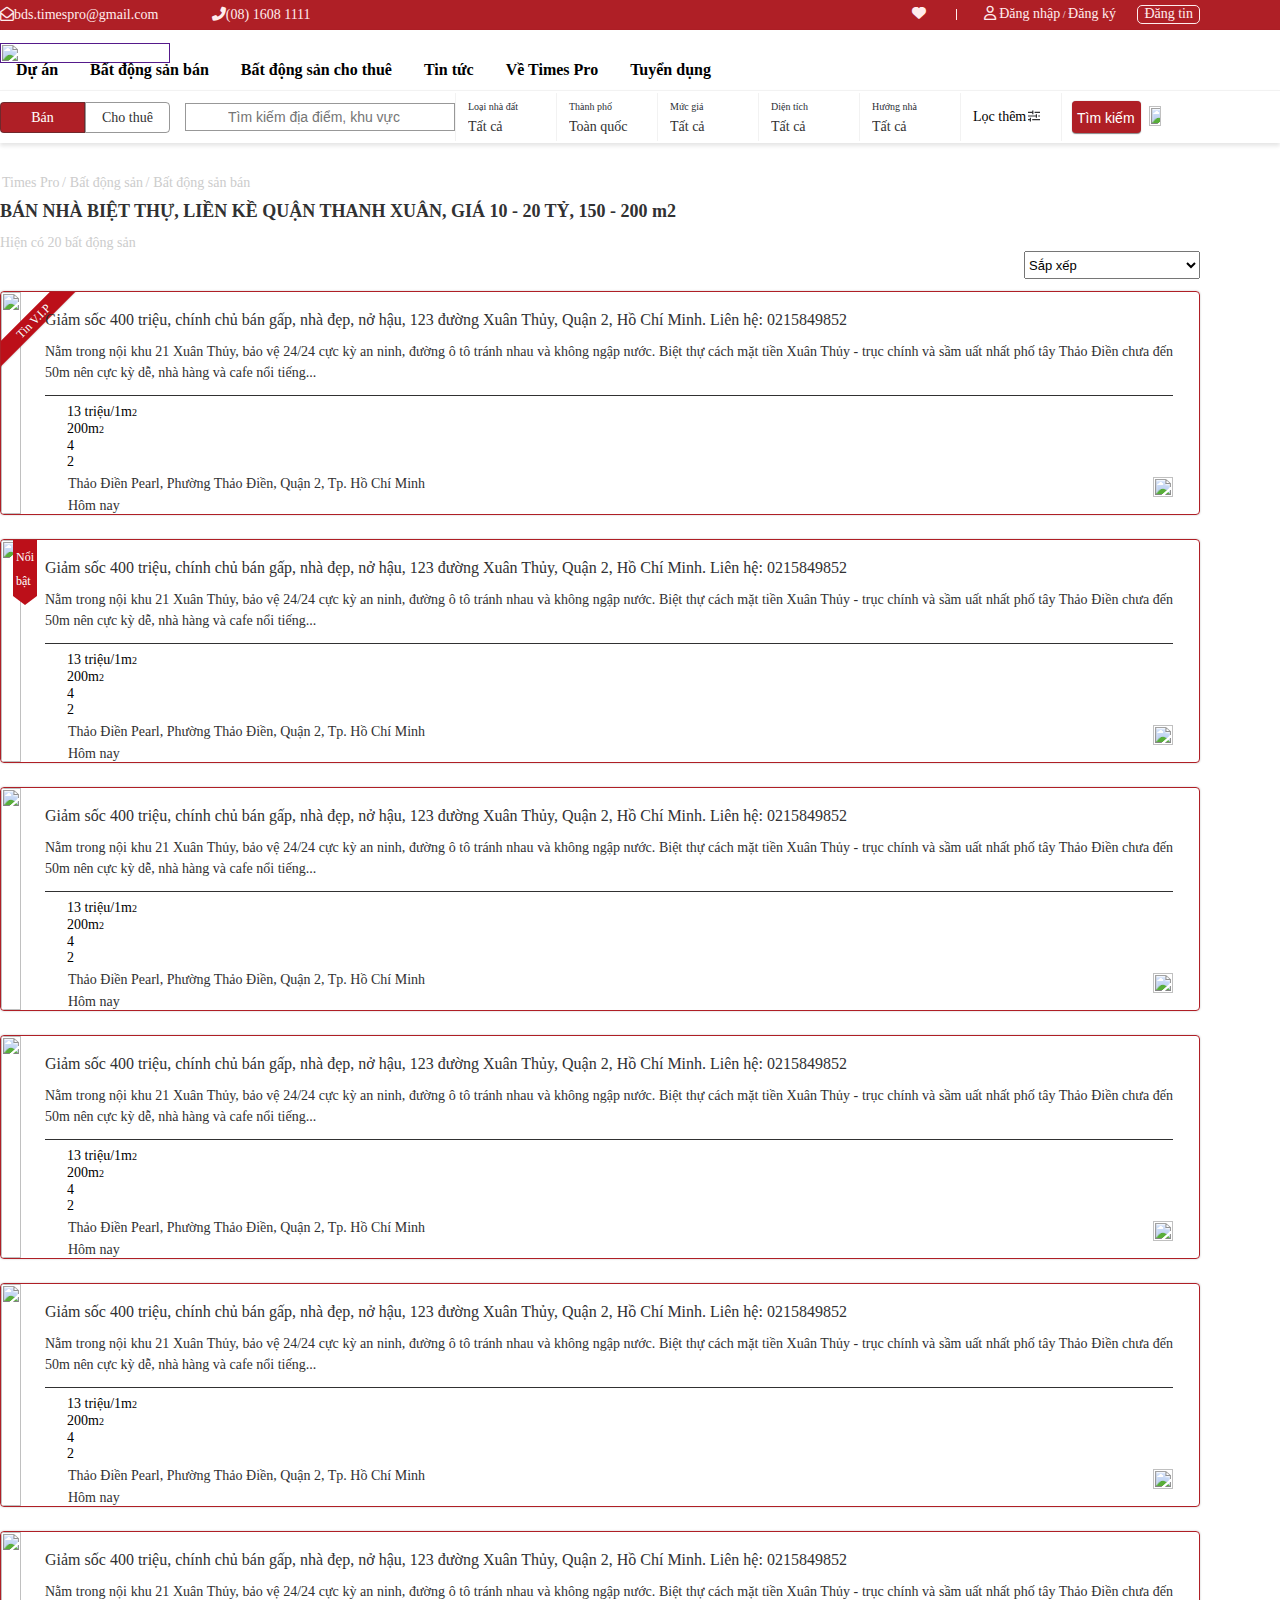
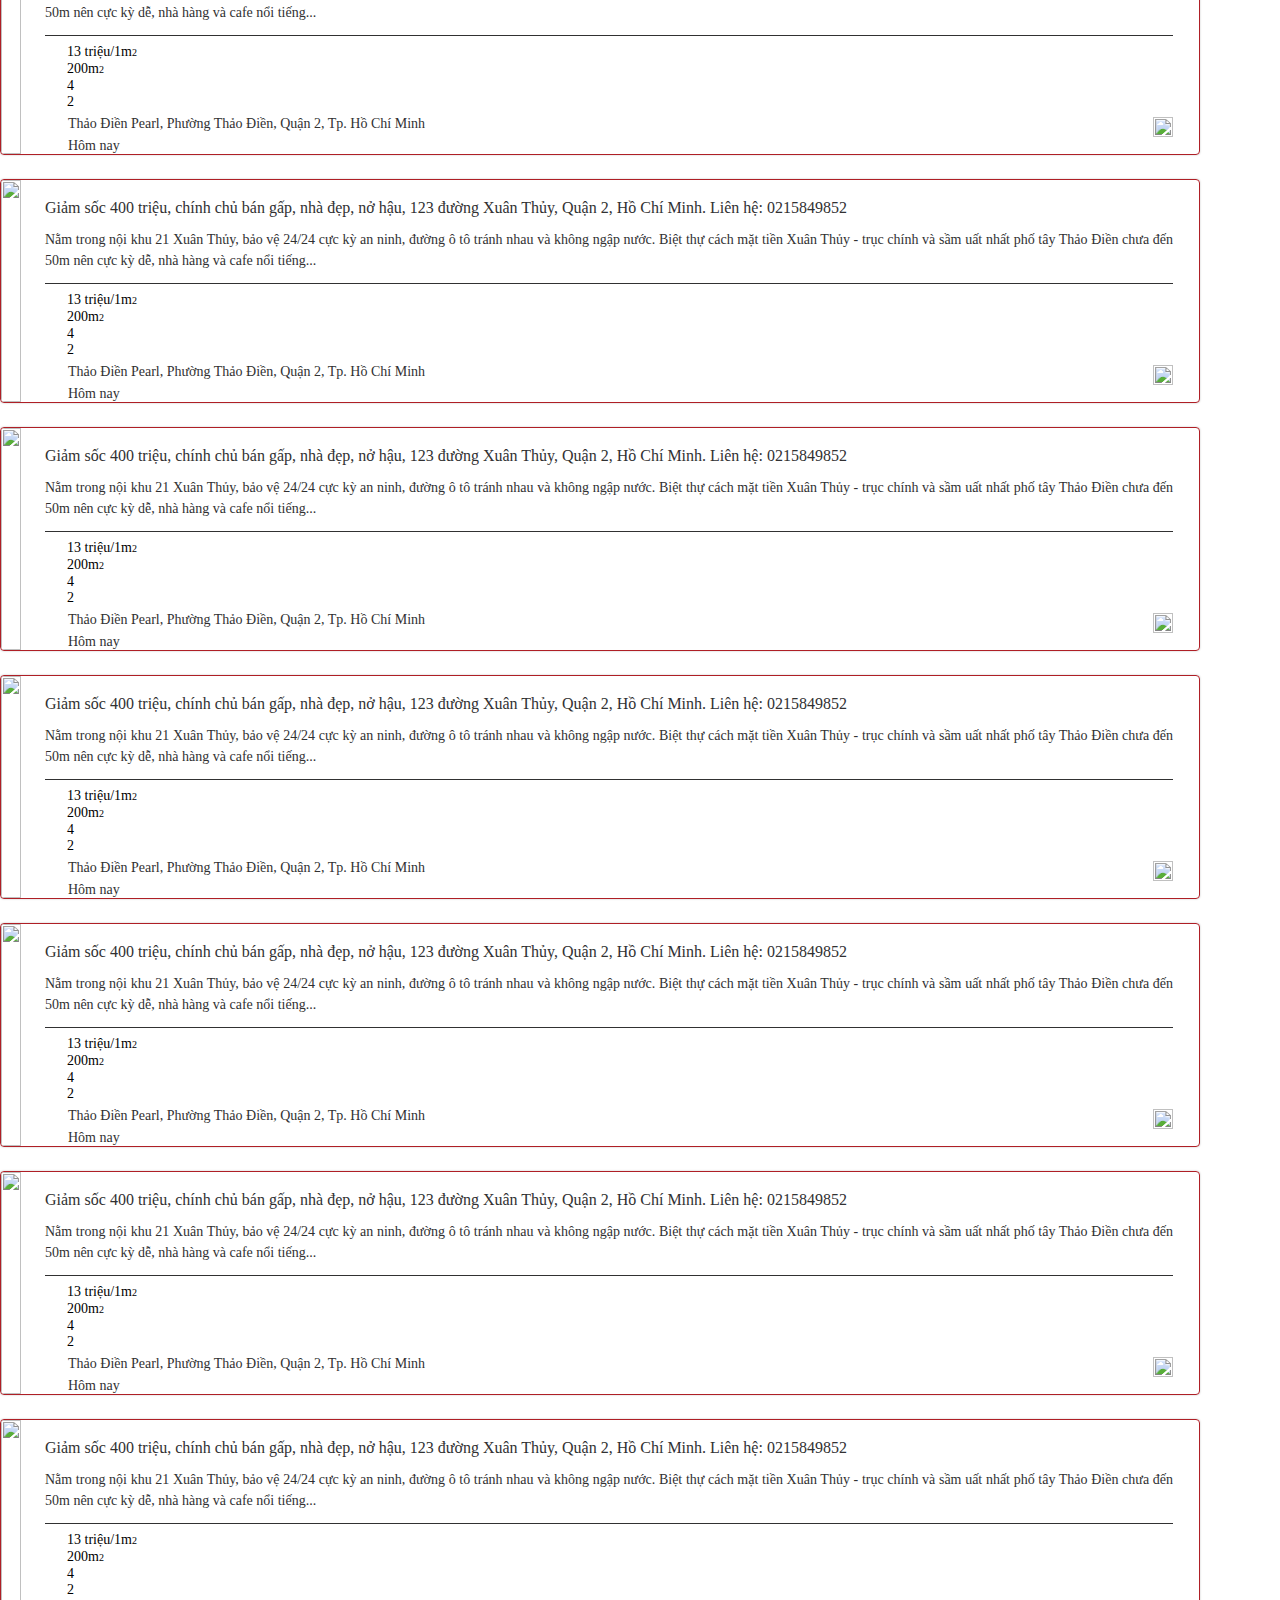
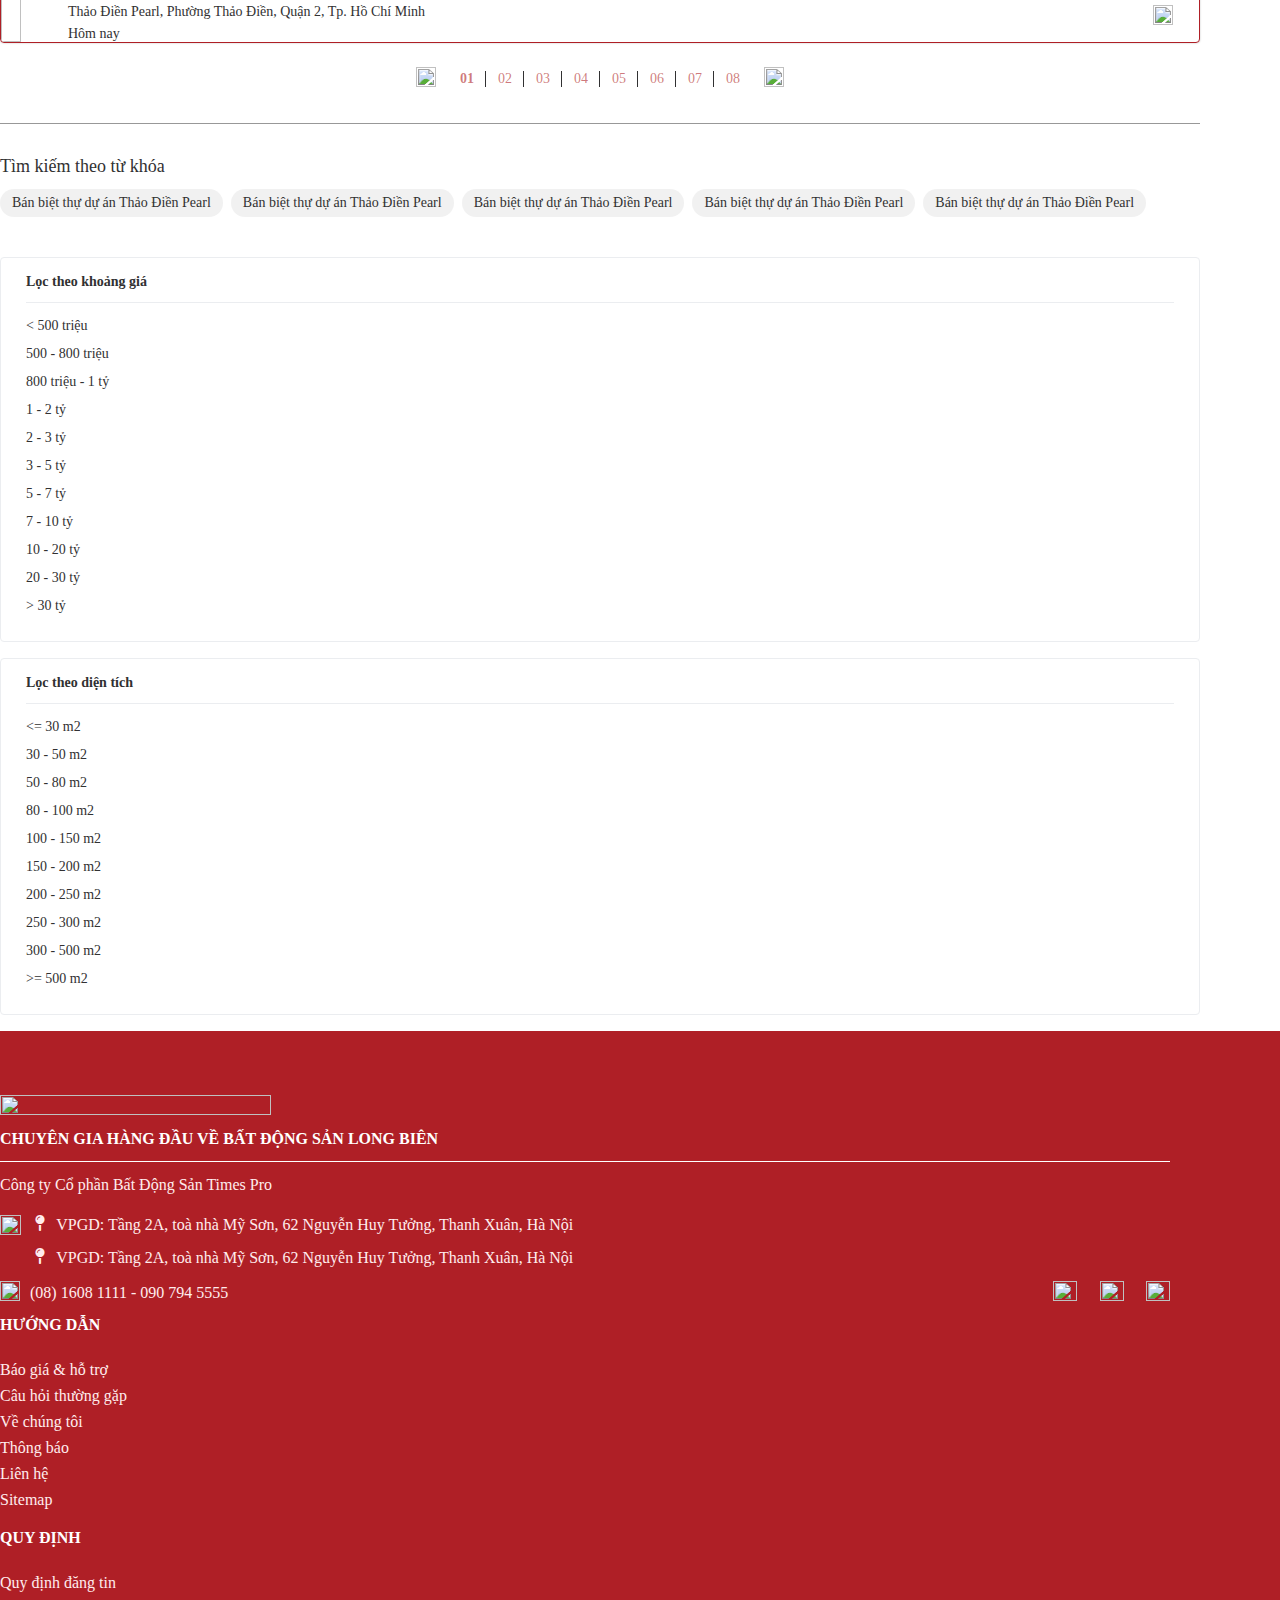
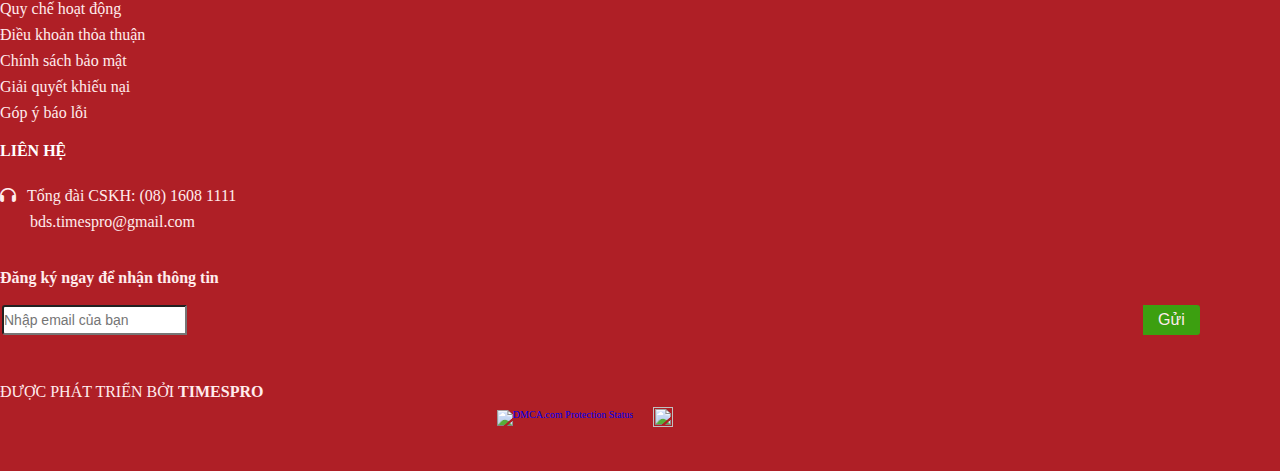
==== bdsdetail.html @ 03d75364 "update-quanly" ====
<!DOCTYPE html>
<html lang="en">

<head>
    <meta charset="UTF-8">
    <meta http-equiv="X-UA-Compatible" content="IE=edge">
    <meta name="viewport" content="width=device-width, initial-scale=1.0">
    <title>TimesPro</title>
    <!-- Reset css -->
    <link rel="stylesheet" href="https://cdnjs.cloudflare.com/ajax/libs/normalize/8.0.1/normalize.min.css">
    <!-- Bootstrap -->
    <link rel="stylesheet" href="https://cdn.jsdelivr.net/npm/bootstrap@4.6.2/dist/css/bootstrap.min.css"
        integrity="sha384-xOolHFLEh07PJGoPkLv1IbcEPTNtaed2xpHsD9ESMhqIYd0nLMwNLD69Npy4HI+N" crossorigin="anonymous">
    <!-- Fonts Roboto -->
    <link href="https://fonts.googleapis.com/css2?family=Roboto:wght@100;300;400;500;700&display=swap" rel="stylesheet">
    <!-- Font Awesome -->
    <!-- <link rel="stylesheet" href="https://cdnjs.cloudflare.com/ajax/libs/font-awesome/6.1.2/css/all.min.css"> -->
    <link rel="stylesheet" href="https://cdnjs.cloudflare.com/ajax/libs/font-awesome/6.2.0/css/all.min.css">
    <!-- link css -->
    <link rel="stylesheet" href="./style/main.css">
    <!-- slick.css -->
    <link rel="stylesheet" type="text/css" href="https://cdn.jsdelivr.net/npm/slick-carousel@1.8.1/slick/slick.css" />
</head>


<body>
    <div class="wapper">
        <header class="header">
            <div class="top-header">
                <div class="container">
                    <div class="left--header">
                        <span class="left--header--envelop"><a href="mailto:bdstimespro@gmailcom">
                                <i class="far fa-envelope-open"></i>bds.timespro@gmail.com</a>
                        </span>
                        <span class="left--header--phone"><a href="tel:(08) 1608 1111">
                            <i class="fas fa-phone-alt"></i>(08) 1608 1111</a></span>
                    </div>
                    <div class="right--header">
                        <span class="right--header--wishlist">
                            <a href="!#"><i class="fas fa-heart"></i></a>
                        </span>
                        <span class="right--header--user">
                            <a href="!#" data-toggle="modal" data-target="#modal-login">
                                <i class="far fa-user"></i> Đăng nhập</a>
                            </span>
                        <span class="right--header--register"> / <a href="!#">Đăng ký</a></span>
                        <span class="right--header--post-news">
                            <a href="https://timespro.com.vn/nguoi-dung/dang-tin">Đăng tin</a></span>
                    </div>
                </div>
            </div>
            <div class="header--menu">
                <div class="container">
                    <div class="header--menu--list row">
                        <div class="logo--images col-lg-2">
                            <a href="">
                                <img src="./images/df639a6b9c7a5824016b.jpg" alt="">
                            </a>
                        </div>
                        <div class="header--menu--nav col-lg-10">
                            <ul class="header--menu--nav__list">
                                <li class="header--menu--nav__list--item">
                                    <a href="!#" class="header--menu--nav__list--item--link">Dự án</a>
                                    <ul class="sub--nav">
                                        <li class="sub--nav--item">
                                            <a href="!#" class="sub--nav--item--link">Biệt thự liền kề</a>
                                        </li>
                                        <li class="sub--nav--item">
                                            <a href="!#" class="sub--nav--item--link">Căn hộ chung cư</a>
                                        </li>
                                        <li class="sub--nav--item">
                                            <a href="!#" class="sub--nav--item--link">Khu nghỉ dưỡng sinh thái</a>
                                        </li>
                                    </ul>
                                </li>
                                <li class="header--menu--nav__list--item">
                                    <a href="!#" class="header--menu--nav__list--item--link">Bất động sản bán</a>
                                    <ul class="sub--nav">
                                        <li class="sub--nav--item">
                                            <a href="!#" class="sub--nav--item--link">Bán nhà riêng</a>
                                        </li>
                                        <li class="sub--nav--item">
                                            <a href="!#" class="sub--nav--item--link">Bán nhà mặt phố</a>
                                        </li>
                                        <li class="sub--nav--item">
                                            <a href="!#" class="sub--nav--item--link">Bán căn hộ chung cư</a>
                                        </li>
                                        <li class="sub--nav--item">
                                            <a href="!#" class="sub--nav--item--link">Bán biệt thự, liền kề</a>
                                        </li>
                                        <li class="sub--nav--item">
                                            <a href="!#" class="sub--nav--item--link">Bán đất</a>
                                        </li>
                                        <li class="sub--nav--item">
                                            <a href="!#" class="sub--nav--item--link">Bán đất nền dự án</a>
                                        </li>
                                        <li class="sub--nav--item">
                                            <a href="!#" class="sub--nav--item--link">Bán kho, nhà xưởng</a>
                                        </li>
                                        <li class="sub--nav--item">
                                            <a href="!#" class="sub--nav--item--link">Bán trang trại, khu nghỉ dưỡng</a>
                                        </li>
                                        <li class="sub--nav--item">
                                            <a href="!#" class="sub--nav--item--link">Bán loại bất động sản khác</a>
                                        </li>
                                    </ul>
                                </li>
                                <li class="header--menu--nav__list--item">
                                    <a href="!#" class="header--menu--nav__list--item--link">Bất động sản cho thuê</a>
                                    <ul class="sub--nav">
                                        <li class="sub--nav--item">
                                            <a href="!#" class="sub--nav--item--link">Cho thuê nhà riêng</a>
                                        </li>
                                        <li class="sub--nav--item">
                                            <a href="!#" class="sub--nav--item--link">Cho thuê nhà mặt phố</a>
                                        </li>
                                        <li class="sub--nav--item">
                                            <a href="!#" class="sub--nav--item--link">Cho thuê căn hộ chung cư</a>
                                        </li>
                                        <li class="sub--nav--item">
                                            <a href="!#" class="sub--nav--item--link">Cho thuê nhà trọ, phòng trọ</a>
                                        </li>
                                        <li class="sub--nav--item">
                                            <a href="!#" class="sub--nav--item--link">Cho thuê văn phòng</a>
                                        </li>
                                        <li class="sub--nav--item">
                                            <a href="!#" class="sub--nav--item--link">Cho thuê cửa hàng - ki ốt</a>
                                        </li>
                                        <li class="sub--nav--item">
                                            <a href="!#" class="sub--nav--item--link">Cho thuê kho, nhà xưởng, đất</a>
                                        </li>
                                        <li class="sub--nav--item">
                                            <a href="!#" class="sub--nav--item--link">Cho thuê loại bất động sản
                                                khác</a>
                                        </li>
                                    </ul>
                                </li>
                                <li class="header--menu--nav__list--item">
                                    <a href="!#" class="header--menu--nav__list--item--link">Tin tức</a>
                                </li>
                                <li class="header--menu--nav__list--item">
                                    <a href="!#" class="header--menu--nav__list--item--link">Về Times Pro</a>
                                    <ul class="sub--nav">
                                        <li class="sub--nav--item">
                                            <a href="!#" class="sub--nav--item--link">Giới thiệu</a>
                                        </li>
                                        <li class="sub--nav--item">
                                            <a href="!#" class="sub--nav--item--link">Hoạt động</a>
                                        </li>
                                    </ul>
                                </li>
                                <li class="header--menu--nav__list--item">
                                    <a href="!#" class="header--menu--nav__list--item--link">Tuyển dụng</a>
                                </li>
                            </ul>
                        </div>
                    </div>
                </div>
            </div>
            <div class="wrapper-search-bar">
                <div class="container">
                    <div class="search-bar">
                            <div class="search-bar-tab">
                                <ul class="search-bar--box">
                                    <li class="search-bar--box--item active">
                                        <a href="" class="search-bar--box--item--link">Bán</a>
                                    </li>
                                    <li class="search-bar--box--item">
                                        <a href="" class="search-bar--box--item--link">Cho thuê</a>
                                    </li>
                                </ul>
                            </div>
                            <div class="search-bar-suggestion">
                                <div class="search-bar-suggestion--input">
                                    <form action="">
                                        <input id="Keyword" class="form-control" name="s" type="text" placeholder="Tìm kiếm địa điểm, khu vực">
                                    </form>
                                </div>
                            </div>
                            <div class="re__filter-wall"></div>
                            <div class="select-control">
                                <div class="select-control-label">
                                    <div class="select-control-label__title"> 
                                        <div class="dropbox-label">Loại nhà đất</div>
                                        <div class="custom-value">Tất cả</div>
                                    </div>
                                    <div class="custom-dropbox-cate">
                                        <!--content-->
                                        <div class="mCustomScrollBox">
                                            <div class="mCSB_container">
                                                <div id="divCate">
                                                    <ul id="menuCate">
                                                        <li class="category--item">
                                                            <a href="#" class="category--item__link">Tất cả nhà đất</a>
                                                        </li>
                                                        <li class="category--item">
                                                            <a href="#" class="category--item__link">Bán căn hộ chung cư</a>
                                                        </li>
                                                        <li class="category--item">
                                                            <a href="#" class="category--item__link">Giá từ 7 tỷ đến 10 tỷ</a>
                                                        </li>
                                                        <li class="category--item">
                                                            <a href="#" class="category--item__link">Giá từ 20 tỷ đến 30 tỷ</a>
                                                        </li>
                                                        <li class="category--item">
                                                            <a href="#" class="category--item__link">Giá trên 30 tỷ</a>
                                                        </li>
                                                        <li class="category--item">
                                                            <a href="#" class="category--item__link">Diện tích dưới 30 m2</a>
                                                        </li>
                                                        <li class="category--item">
                                                            <a href="#" class="category--item__link">Diện tích từ 30 m2 đến 50 m2</a>
                                                        </li>
                                                        <li class="category--item">
                                                            <a href="#" class="category--item__link">Diện tích từ 50 m2 đến 80 m2</a>
                                                        </li>
                                                        <li class="category--item">
                                                            <a href="#" class="category--item__link">Diện tích từ 80 m2 đến 100 m2</a>
                                                        </li>
                                                        <li class="category--item">
                                                            <a href="#" class="category--item__link">Diện tích từ 100 m2 đến 150 m2</a>
                                                        </li>
                                                        <li class="category--item">
                                                            <a href="#" class="category--item__link">Diện tích từ 150 m2 đến 200 m2</a>
                                                        </li>
                                                        <li class="category--item">
                                                            <a href="#" class="category--item__link">Diện tích từ 200 m2 đến 250 m2</a>
                                                        </li>
                                                        <li class="category--item">
                                                            <a href="#" class="category--item__link">Diện tích từ 250 m2 đến 300 m2</a>
                                                        </li>
                                                        <li class="category--item">
                                                            <a href="#" class="category--item__link">Diện tích từ 300 m2 đến 500 m2</a>
                                                        </li>
                                                        <li class="category--item">
                                                            <a href="#" class="category--item__link">Giá từ 5 tỷ đến 7 tỷ</a>
                                                        </li>
                                                        <li class="category--item">
                                                            <a href="#" class="category--item__link">Giá từ 3 tỷ đến 5 tỷ</a>
                                                        </li>
                                                        <li class="category--item">
                                                            <a href="#" class="category--item__link">Giá từ 2 tỷ đến 3 tỷ</a>
                                                        </li>
                                                        <li class="category--item">
                                                            <a href="#" class="category--item__link">Bán nhà riêng</a>
                                                        </li>
                                                        <li class="category--item">
                                                            <a href="#" class="category--item__link">Bán nhà biệt thự, liền kề</a>
                                                        </li>
                                                        <li class="category--item">
                                                            <a href="#" class="category--item__link">Bán nhà mặt phố</a>
                                                        </li>
                                                        <li class="category--item">
                                                            <a href="#" class="category--item__link">Bán đất nền dự án</a>
                                                        </li>
                                                        <li class="category--item">
                                                            <a href="#" class="category--item__link">Bán đất</a>
                                                        </li>
                                                        <li class="category--item">
                                                            <a href="#" class="category--item__link">Bán trang trại, khu nghỉ dưỡng</a>
                                                        </li>
                                                        <li class="category--item">
                                                            <a href="#" class="category--item__link">Bán kho, nhà xưởng</a>
                                                        </li>
                                                        <li class="category--item">
                                                            <a href="#" class="category--item__link">Bán bất động sản khác</a>
                                                        </li>
                                                        <li class="category--item">
                                                            <a href="#" class="category--item__link">Giá dưới 500 triệu</a>
                                                        </li>
                                                        <li class="category--item">
                                                            <a href="#" class="category--item__link">Giá từ 500 đến 800 triệu</a>
                                                        </li>
                                                        <li class="category--item">
                                                            <a href="#" class="category--item__link">Giá từ 800 triệu đến 1 tỷ</a>
                                                        </li>
                                                        <li class="category--item">
                                                            <a href="#" class="category--item__link">Giá từ 1 tỷ đến 2 tỷ</a>
                                                        </li>
                                                        <li class="category--item">
                                                            <a href="#" class="category--item__link">Diện tích trên 500 m2</a>
                                                        </li>
                                                    </ul>
                                                </div>
                                            </div>
                                        </div>
                                    </div>
                                </div>
                            </div>
                            <div class="re__filter-wall"></div>
                            <div class="select-control">
                                <div class="select-control-label">
                                    <div class="select-control-label__title" >
                                        <div class="dropbox-label">Thành phố</div>
                                        <div class="custom-value">Toàn quốc</div>
                                    </div>
                                    <div class="custom-dropbox-cate" >
                                        <!--content-->
                                        <div class="mCustomScrollBox">
                                            <div class="mCSB_container">
                                                <div id="divCate">
                                                    <ul id="menuCate">
                                                    <li class="category--item">
                                                        <a href="" class="category--item__link">Tỉnh/Thành phố</a>
                                                    </li>
                                                    <li class="category--item">
                                                        <a href="" class="category--item__link">Hồ Chí Minh</a>
                                                    </li>
                                                    <li class="category--item">
                                                        <a href="" class="category--item__link">Hà Nội</a>
                                                    </li>
                                                    <li class="category--item">
                                                        <a href="" class="category--item__link">Đồng Nai</a>
                                                    </li>
                                                    <li class="category--item">
                                                        <a href="" class="category--item__link">Bình Dương</a>
                                                    </li>
                                                    <li class="category--item">
                                                        <a href="" class="category--item__link">Lâm Đồng</a>
                                                    </li>
                                                    <li class="category--item">
                                                        <a href="" class="category--item__link">Đà Nẵng</a>
                                                    </li>
                                                    <li class="category--item">
                                                        <a href="" class="category--item__link">Cần Thơ</a>
                                                    </li>
                                                    <li class="category--item">
                                                        <a href="" class="category--item__link">Thừa Thiên Huế</a>
                                                    </li>
                                                    <li class="category--item">
                                                        <a href="" class="category--item__link">Bà Rịa - Vũng Tàu</a>
                                                    </li>
                                                    <li class="category--item">
                                                        <a href="" class="category--item__link">Hải Phòng</a>
                                                    </li>
                                                    <li class="category--item">
                                                        <a href="" class="category--item__link">An Giang</a>
                                                    </li>
                                                    <li class="category--item">
                                                        <a href="" class="category--item__link">Kon Tum</a>
                                                    </li>
                                                    <li class="category--item">
                                                        <a href="" class="category--item__link">Đắk Nông</a>
                                                    </li>
                                                    <li class="category--item">
                                                        <a href="" class="category--item__link">Sóc Trăng</a>
                                                    </li>
                                                    <li class="category--item">
                                                        <a href="" class="category--item__link">Bình Phước</a>
                                                    </li>
                                                    <li class="category--item">
                                                        <a href="" class="category--item__link">Hưng Yên</a>
                                                    </li>
                                                    <li class="category--item">
                                                        <a href="" class="category--item__link">Thanh Hóa</a>
                                                    </li>
                                                    <li class="category--item">
                                                        <a href="" class="category--item__link">Quảng Trị</a>
                                                    </li>
                                                    <li class="category--item">
                                                        <a href="" class="category--item__link">Tuyên Quang</a>
                                                    </li>
                                                    <li class="category--item">
                                                        <a href="" class="category--item__link">Quảng Ngãi</a>
                                                    </li>
                                                    <li class="category--item">
                                                        <a href="" class="category--item__link">Lào Cai</a>
                                                    </li>
                                                    <li class="category--item">
                                                        <a href="" class="category--item__link">Vĩnh Long</a>
                                                    </li>
                                                    <li class="category--item">
                                                        <a href="" class="category--item__link">Bình Định</a>
                                                    </li>
                                                    <li class="category--item">
                                                        <a href="" class="category--item__link">Nghệ An</a>
                                                    </li>
                                                    <li class="category--item">
                                                        <a href="" class="category--item__link">Kiên Giang</a>
                                                    </li>
                                                    <li class="category--item">
                                                        <a href="" class="category--item__link">Hà Giang</a>
                                                    </li>
                                                    <li class="category--item">
                                                        <a href="" class="category--item__link">Phú Yên</a>
                                                    </li>
                                                    <li class="category--item">
                                                        <a href="" class="category--item__link">Lạng Sơn</a>
                                                    </li>
                                                    <li class="category--item">
                                                        <a href="" class="category--item__link">Sơn La</a>
                                                    </li>
                                                    <li class="category--item">
                                                        <a href="" class="category--item__link">Tây Ninh</a>
                                                    </li>
                                                    <li class="category--item">
                                                        <a href="" class="category--item__link">Nam Định</a>
                                                    </li>
                                                    <li class="category--item">
                                                        <a href="" class="category--item__link">Lai Châu</a>
                                                    </li>
                                                    <li class="category--item">
                                                        <a href="" class="category--item__link">Bến Tre</a>
                                                    </li>
                                                    <li class="category--item">
                                                        <a href="" class="category--item__link">Khánh Hòa</a>
                                                    </li>
                                                    <li class="category--item">
                                                        <a href="" class="category--item__link">Bình Thuận</a>
                                                    </li>
                                                    <li class="category--item">
                                                        <a href="" class="category--item__link">Cao Bằng</a>
                                                    </li>
                                                    <li class="category--item">
                                                        <a href="" class="category--item__link">Ninh Bình</a>
                                                    </li>
                                                    <li class="category--item">
                                                        <a href="" class="category--item__link">Yên Bái</a>
                                                    </li>
                                                    <li class="category--item">
                                                        <a href="" class="category--item__link">Gia Lai</a>
                                                    </li>
                                                    <li class="category--item">
                                                        <a href="" class="category--item__link">Hoà Bình</a>
                                                    </li>
                                                    <li class="category--item">
                                                        <a href="" class="category--item__link">Cà Mau</a>
                                                    </li>
                                                    <li class="category--item">
                                                        <a href="" class="category--item__link">Tiền Giang</a>
                                                    </li>
                                                    <li class="category--item">
                                                        <a href="" class="category--item__link">Điện Biên</a>
                                                    </li>
                                                    <li class="category--item">
                                                        <a href="" class="category--item__link">Vĩnh Phúc</a>
                                                    </li>
                                                    <li class="category--item">
                                                        <a href="" class="category--item__link">Quảng Nam</a>
                                                    </li>
                                                    <li class="category--item">
                                                        <a href="" class="category--item__link">Đắk Lắk</a>
                                                    </li>
                                                    <li class="category--item">
                                                        <a href="" class="category--item__link">Thái Nguyên</a>
                                                    </li>
                                                    <li class="category--item">
                                                        <a href="" class="category--item__link">Hải Dương</a>
                                                    </li>
                                                    <li class="category--item">
                                                        <a href="" class="category--item__link">Bạc Liêu</a>
                                                    </li>
                                                    <li class="category--item">
                                                        <a href="" class="category--item__link">Trà Vinh</a>
                                                    </li>
                                                    <li class="category--item">
                                                        <a href="" class="category--item__link">Thái Bình</a>
                                                    </li>
                                                    <li class="category--item">
                                                        <a href="" class="category--item__link">Hà Tĩnh</a>
                                                    </li>
                                                    <li class="category--item">
                                                        <a href="" class="category--item__link">Ninh Thuận</a>
                                                    </li>
                                                    <li class="category--item">
                                                        <a href="" class="category--item__link">Đồng Tháp</a>
                                                    </li>
                                                    <li class="category--item">
                                                        <a href="" class="category--item__link">Long An</a>
                                                    </li>
                                                    <li class="category--item">
                                                        <a href="" class="category--item__link">Hậu Giang</a>
                                                    </li>
                                                    <li class="category--item">
                                                        <a href="" class="category--item__link">Quảng Ninh</a>
                                                    </li>
                                                    <li class="category--item">
                                                        <a href="" class="category--item__link">Phú Thọ</a>
                                                    </li>
                                                    <li class="category--item">
                                                        <a href="" class="category--item__link">Quảng Bình</a>
                                                    </li>
                                                    <li class="category--item">
                                                        <a href="" class="category--item__link">Hà Nam</a>
                                                    </li>
                                                    <li class="category--item">
                                                        <a href="" class="category--item__link">Bắc Ninh</a>
                                                    </li>
                                                    <li class="category--item">
                                                        <a href="" class="category--item__link">Bắc Giang</a>
                                                    </li>
                                                    <li class="category--item">
                                                        <a href="" class="category--item__link">Bắc Kạn</a>
                                                    </li>
                                                    </ul>
                                                </div>
                                            </div>
                                        </div>
                                    </div>
                                </div>
                            </div>
                            <div class="re__filter-wall"></div>
                            <div class="select-control">
                                <div class="select-control-label">
                                    <div class="select-control-label__title" >
                                        <div class="dropbox-label">Mức giá</div>
                                        <div class="custom-value">Tất cả</div>
                                    </div>
                                    <div class="custom-dropbox-cate" >
                                        <!--content-->
                                        <div class="mCustomScrollBox">
                                            <div class="mCSB_container">
                                                <div id="divCate">
                                                    <ul id="menuCate">
                                                        <li class="category--item">
                                                            <a href="" class="category--item__link">Mức giá</a>
                                                        </li>
                                                        <li class="category--item">
                                                            <a href="" class="category--item__link"><strong>1</strong> triệu</a>
                                                        </li>
                                                        <li class="category--item">
                                                            <a href="" class="category--item__link"><strong>100</strong> triệu</a>
                                                        </li>
                                                        <li class="category--item">
                                                            <a href="" class="category--item__link"><strong>200</strong> triệu</a>
                                                        </li>
                                                        <li class="category--item">
                                                            <a href="" class="category--item__link"><strong>500</strong> triệu</a>
                                                        </li>
                                                        <li class="category--item">
                                                            <a href="" class="category--item__link"><strong>1</strong> tỷ</a>
                                                        </li>
                                                        <li class="category--item">
                                                            <a href="" class="category--item__link"><strong>3</strong> tỷ</a>
                                                        </li>
                                                        <li class="category--item">
                                                            <a href="" class="category--item__link"><strong>5</strong> tỷ</a>
                                                        </li>
                                                        <li class="category--item">
                                                            <a href="" class="category--item__link"><strong>8</strong> tỷ</a>
                                                        </li>
                                                        <li class="category--item">
                                                            <a href="" class="category--item__link"><strong>10</strong> tỷ</a>
                                                        </li>
                                                        <li class="category--item">
                                                            <a href="" class="category--item__link"><strong>20</strong> tỷ</a>
                                                        </li>
                                                        <li class="category--item">
                                                            <a href="" class="category--item__link"><strong>35</strong> tỷ</a>
                                                        </li>
                                                    </ul>
                                                </div>
                                            </div>
                                        </div>
                                    </div>
                                </div>
                            </div>
                            <div class="re__filter-wall"></div>
                            <div class="select-control">
                                <div class="select-control-label">
                                    <div class="select-control-label__title" >
                                        <div class="dropbox-label">Diện tích</div>
                                        <div class="custom-value">Tất cả</div>
                                    </div>
                                    <div class="custom-dropbox-cate" >
                                        <!--content-->
                                        <div class="mCustomScrollBox">
                                            <div class="mCSB_container">
                                                <div id="divCate">
                                                    <ul id="menuCate">
                                                        <li class="category--item">
                                                            <a href="#" class="category--item__link">Diện tích</a>
                                                        </li>
                                                        <li class="category--item">
                                                            <a href="#" class="category--item__link"><strong>30</strong> m2</a>
                                                        </li>
                                                        <li class="category--item">
                                                            <a href="#" class="category--item__link"><strong>50</strong> m2</a>
                                                        </li>
                                                        <li class="category--item">
                                                            <a href="#" class="category--item__link"><strong>80</strong> m2</a>
                                                        </li>
                                                        <li class="category--item">
                                                            <a href="#" class="category--item__link"><strong>100</strong> m2</a>
                                                        </li>
                                                        <li class="category--item">
                                                            <a href="#" class="category--item__link"><strong>150</strong> m2</a>
                                                        </li>
                                                        <li class="category--item">
                                                            <a href="#" class="category--item__link"><strong>200</strong> m2</a>
                                                        </li>
                                                        <li class="category--item">
                                                            <a href="#" class="category--item__link"><strong>250</strong> m2</a>
                                                        </li>
                                                        <li class="category--item">
                                                            <a href="#" class="category--item__link"><strong>300</strong> m2</a>
                                                        </li>
                                                    </ul>
                                                </div>
                                            </div>
                                        </div>
                                    </div>
                                </div>
                            </div>
                            <div class="re__filter-wall"></div>
                            <div class="select-control">
                                <div class="select-control-label">
                                    <div class="select-control-label__title" >
                                        <div class="dropbox-label">Hướng nhà</div>
                                        <div class="custom-value">Tất cả</div>
                                    </div>
                                    <div class="custom-dropbox-cate">
                                        <!--content-->
                                        <div class="mCustomScrollBox">
                                            <div class="mCSB_container">
                                                <div id="divCate">
                                                    <ul id="menuCate">
                                                        <li class="category--item">
                                                            <a href="" class="category--item__link">Chọn hướng nhà</a>
                                                         </li>
                                                        <li class="category--item">
                                                            <a href="" class="category--item__link">Đông</a>
                                                        </li>
                                                        <li class="category--item">
                                                            <a href="" class="category--item__link">Tây</a>
                                                        </li>
                                                        <li class="category--item">
                                                            <a href="" class="category--item__link">Nam</a>
                                                        </li>
                                                        <li class="category--item">
                                                            <a href="" class="category--item__link">Bắc</a>
                                                        </li>
                                                        <li class="category--item">
                                                            <a href="" class="category--item__link">Đông bắc</a>
                                                        </li>
                                                        <li class="category--item">
                                                            <a href="" class="category--item__link">Đông nam</a>
                                                        </li>
                                                        <li class="category--item">
                                                            <a href="" class="category--item__link">Tây bắc</a>
                                                        </li>
                                                        <li class="category--item">
                                                            <a href="" class="category--item__link">Tây nam</a>
                                                        </li>
                                                    </ul>
                                                </div>
                                            </div>
                                        </div>
                                    </div>
                                </div>
                            </div>
                            <div class="re__filter-wall"></div>
                            <div class="select-control filter-control">
                                <div class="select-control-label">
                                    <div class="select-control-label__title" >
                                        <span class="re__text">Lọc thêm</span>
                                        <span class="filter-info">
                                            <img src="./images/icon/slider_03.svg">
                                        </span>
                                    </div>
                                    <div class="custom-dropbox-cate custom--form">
                                        <div class="mCustomScrollBox">
                                            <div id="mCSB_3_container" class="mCSB_container">
                                                <div class="search-filter advance-select-box">
                                                    <label class="mar-top-8">Quận/ Huyện</label>
                                                    <select class="form-control custom-select" name="district">
                                                        <option value="">Chọn Quận/Huyện</option>
                                                    </select>
                                                </div>
                                                <div class="search-filter advance-select-box">
                                                    <label class="mar-top-8">Phường/ Xã</label>
                                                    <select class="form-control custom-select" name="ward">
                                                        <option value="0">Chọn phường/xã</option>
                                                    </select>
                                                </div>
                                                <div class="search-filter advance-select-box">
                                                    <label class="mar-top-8">Số phòng</label>
                                                    <select class="form-control custom-select" name="building_room">
                                                        <option value="0">Chọn số phòng</option>
                                                        <option value="0">1</option>
                                                        <option value="1">2</option>
                                                        <option value="2">3</option>
                                                        <option value="3">4</option>
                                                        <option value="4">5</option>
                                                        <option value="5">6</option>
                                                        <option value="6">7</option>
                                                        <option value="7">8</option>
                                                        <option value="8">9</option>
                                                        <option value="9">10</option>
                                                    </select>
                                                </div>
                                            </div>
                                        </div>
                                    </div>
                                </div>
                            </div>
                            <div class="re__filter-wall"></div>
                            <input type="submit" id="btnSearch" class="search--box--btn" value="Tìm kiếm">
                            <a href="#" class="re__state-icon--sm">
                                <img src="./images/icon/refresh_02.png">
                            </a>
                        </div>
                    </div>
            </div>
        </header>
        <div class="content">
            <div class="content--detail">
                <div class="container">
                    <div class="row">
                        <div class="content-area col-lg-9">
                            <section class="module">
                                <div class="content--navigation">
                                    <ul class="content--navigation__list">
                                        <li class="content--navigation__list--item">
                                            <a href="" class="content--navigation__list--item--link">Times Pro</a>
                                        </li>
                                        <li class="content--navigation__list--item">
                                            <a href="" class="content--navigation__list--item--link">Bất động sản</a>
                                        </li>
                                        <li class="content--navigation__list--item">
                                            <a href="" class="content--navigation__list--item--link">Bất động sản bán</a>
                                        </li>
                                    </ul>
                                </div>
                                <div class="content--area__header">
                                    <h2 class="content--area__header--title">BÁN NHÀ BIỆT THỰ, LIỀN KỀ QUẬN THANH XUÂN, GIÁ 10 - 20 TỶ, 150 - 200 m2</h2>
                                </div>
                                <div class="post--number">
                                    <p class="post--number--text">Hiện có 20 bất động sản</p>
                                </div>
                                <div class="filter--item">
                                    <form name="sort-form" action="" method="GET">
                                        <select class="form-control custom-select " >
                                            <option value="0">Sắp xếp</option>
                                            <option value="1">Thông thường</option>
                                            <option value="2">Tin mới nhất</option>
                                            <option value="3">Giá thấp đến cao</option>
                                            <option value="4">Giá cao đến thấp</option>
                                            <option value="5">Diện tích bé đến lớn</option>
                                            <option value="6">Diện tích lớn đến bé</option>
                                        </select>
                                    </form>
                                </div>
                                <div class="project--detail">
                                    <div class="project--detail--item">
                                        <div class="project--detail--item__image col-lg-4">
                                            <a href="#">
                                                <img src="./images/project/project.png" alt="">
                                            </a>
                                            <div class="ribbon ribbon-top-left">
                                                <span class="modal-realEstate-news-clasify">Tin V.I.P</span>
                                            </div>
                                        </div>
                                        <div class="project--detail__text col-lg-8">
                                            <a href="#" class="project--detail__text--title">
                                                Giảm sốc 400 triệu, chính chủ bán gấp, nhà đẹp, nở hậu, 123 đường Xuân Thủy, Quận 2, Hồ Chí Minh. Liên hệ: 0215849852
                                            </a>
                                            <p class="project--detail__text--desc">Nằm trong nội khu 21 Xuân Thủy, bảo vệ 24/24 cực kỳ an ninh, đường ô tô tránh nhau và không ngập nước. Biệt thự cách mặt tiền Xuân Thủy - trục chính và sầm uất nhất phố tây Thảo Điền  chưa đến 50m nên cực kỳ dễ, nhà hàng và cafe nổi tiếng...</p>
                                            <ul class="rowset row">
                                                <li class="rowset--item">
                                                    <img src="./images/icon/tag-outline.png" alt="">
                                                    <p>13 triệu/1m<sup>2</sup></p>
                                                </li>
                                                <li class="rowset--item">
                                                    <img src="./images/icon/Vector.png" alt="">
                                                    <p>200m<sup>2</sup></p>
                                                </li>
                                                <li class="rowset--item">
                                                    <img src="./images/icon/giuong.png" alt="">
                                                    <p>4</p>
                                                </li>
                                                <li class="rowset--item">
                                                    <img src="./images/icon/toailet.png" alt="">
                                                    <p>2</p>
                                                </li>
                                            </ul>
                                            <div class="news-location">
                                                <img src="./images/icon/maps.png" alt="">
                                                <p class="news-location--address">Thảo Điền Pearl, Phường Thảo Điền, Quận 2, Tp. Hồ Chí Minh</p>
                                            </div>
                                            <div class="news-location">
                                                <img src="./images/icon/clock.png" alt="">
                                                <p class="news-location--address">Hôm nay</p>
                                            </div>
                                            <div class="wishlist">
                                                <img src="./images/icon/heart_outline.png" alt="">
                                            </div>
                                        </div>
                                    </div>
                                    <div class="project--detail--item">
                                        <div class="project--detail--item__image col-lg-4">
                                            <a href="#">
                                                <img src="./images/project/project.png" alt="">
                                            </a>
                                            <div class="project--special">
                                                <span class="project--special--text">Nổi <br> bật</span>
                                                <div class="control"></div>
                                            </div>
                                        </div>
                                        <div class="project--detail__text col-lg-8">
                                            <a href="#" class="project--detail__text--title">
                                                Giảm sốc 400 triệu, chính chủ bán gấp, nhà đẹp, nở hậu, 123 đường Xuân Thủy, Quận 2, Hồ Chí Minh. Liên hệ: 0215849852
                                            </a>
                                            <p class="project--detail__text--desc">Nằm trong nội khu 21 Xuân Thủy, bảo vệ 24/24 cực kỳ an ninh, đường ô tô tránh nhau và không ngập nước. Biệt thự cách mặt tiền Xuân Thủy - trục chính và sầm uất nhất phố tây Thảo Điền  chưa đến 50m nên cực kỳ dễ, nhà hàng và cafe nổi tiếng...</p>
                                            <ul class="rowset row">
                                                <li class="rowset--item">
                                                    <img src="./images/icon/tag-outline.png" alt="">
                                                    <p>13 triệu/1m<sup>2</sup></p>
                                                </li>
                                                <li class="rowset--item">
                                                    <img src="./images/icon/Vector.png" alt="">
                                                    <p>200m<sup>2</sup></p>
                                                </li>
                                                <li class="rowset--item">
                                                    <img src="./images/icon/giuong.png" alt="">
                                                    <p>4</p>
                                                </li>
                                                <li class="rowset--item">
                                                    <img src="./images/icon/toailet.png" alt="">
                                                    <p>2</p>
                                                </li>
                                            </ul>
                                            <div class="news-location">
                                                <img src="./images/icon/maps.png" alt="">
                                                <p class="news-location--address">Thảo Điền Pearl, Phường Thảo Điền, Quận 2, Tp. Hồ Chí Minh</p>
                                            </div>
                                            <div class="news-location">
                                                <img src="./images/icon/clock.png" alt="">
                                                <p class="news-location--address">Hôm nay</p>
                                            </div>
                                            <div class="wishlist">
                                                <img src="./images/icon/heart_outline.png" alt="">
                                            </div>
                                        </div>
                                    </div>
                                    <div class="project--detail--item">
                                        <div class="project--detail--item__image col-lg-4">
                                            <a href="#">
                                                <img src="./images/project/project.png" alt="">
                                            </a>
                                        </div>
                                        <div class="project--detail__text col-lg-8">
                                            <a href="#" class="project--detail__text--title">
                                                Giảm sốc 400 triệu, chính chủ bán gấp, nhà đẹp, nở hậu, 123 đường Xuân Thủy, Quận 2, Hồ Chí Minh. Liên hệ: 0215849852
                                            </a>
                                            <p class="project--detail__text--desc">Nằm trong nội khu 21 Xuân Thủy, bảo vệ 24/24 cực kỳ an ninh, đường ô tô tránh nhau và không ngập nước. Biệt thự cách mặt tiền Xuân Thủy - trục chính và sầm uất nhất phố tây Thảo Điền  chưa đến 50m nên cực kỳ dễ, nhà hàng và cafe nổi tiếng...</p>
                                            <ul class="rowset row">
                                                <li class="rowset--item">
                                                    <img src="./images/icon/tag-outline.png" alt="">
                                                    <p>13 triệu/1m<sup>2</sup></p>
                                                </li>
                                                <li class="rowset--item">
                                                    <img src="./images/icon/Vector.png" alt="">
                                                    <p>200m<sup>2</sup></p>
                                                </li>
                                                <li class="rowset--item">
                                                    <img src="./images/icon/giuong.png" alt="">
                                                    <p>4</p>
                                                </li>
                                                <li class="rowset--item">
                                                    <img src="./images/icon/toailet.png" alt="">
                                                    <p>2</p>
                                                </li>
                                            </ul>
                                            <div class="news-location">
                                                <img src="./images/icon/maps.png" alt="">
                                                <p class="news-location--address">Thảo Điền Pearl, Phường Thảo Điền, Quận 2, Tp. Hồ Chí Minh</p>
                                            </div>
                                            <div class="news-location">
                                                <img src="./images/icon/clock.png" alt="">
                                                <p class="news-location--address">Hôm nay</p>
                                            </div>
                                            <div class="wishlist">
                                                <img src="./images/icon/heart_outline.png" alt="">
                                            </div>
                                        </div>
                                    </div>
                                    <div class="project--detail--item">
                                        <div class="project--detail--item__image col-lg-4">
                                            <a href="#">
                                                <img src="./images/project/project.png" alt="">
                                            </a>
                                        </div>
                                        <div class="project--detail__text col-lg-8">
                                            <a href="#" class="project--detail__text--title">
                                                Giảm sốc 400 triệu, chính chủ bán gấp, nhà đẹp, nở hậu, 123 đường Xuân Thủy, Quận 2, Hồ Chí Minh. Liên hệ: 0215849852
                                            </a>
                                            <p class="project--detail__text--desc">Nằm trong nội khu 21 Xuân Thủy, bảo vệ 24/24 cực kỳ an ninh, đường ô tô tránh nhau và không ngập nước. Biệt thự cách mặt tiền Xuân Thủy - trục chính và sầm uất nhất phố tây Thảo Điền  chưa đến 50m nên cực kỳ dễ, nhà hàng và cafe nổi tiếng...</p>
                                            <ul class="rowset row">
                                                <li class="rowset--item">
                                                    <img src="./images/icon/tag-outline.png" alt="">
                                                    <p>13 triệu/1m<sup>2</sup></p>
                                                </li>
                                                <li class="rowset--item">
                                                    <img src="./images/icon/Vector.png" alt="">
                                                    <p>200m<sup>2</sup></p>
                                                </li>
                                                <li class="rowset--item">
                                                    <img src="./images/icon/giuong.png" alt="">
                                                    <p>4</p>
                                                </li>
                                                <li class="rowset--item">
                                                    <img src="./images/icon/toailet.png" alt="">
                                                    <p>2</p>
                                                </li>
                                            </ul>
                                            <div class="news-location">
                                                <img src="./images/icon/maps.png" alt="">
                                                <p class="news-location--address">Thảo Điền Pearl, Phường Thảo Điền, Quận 2, Tp. Hồ Chí Minh</p>
                                            </div>
                                            <div class="news-location">
                                                <img src="./images/icon/clock.png" alt="">
                                                <p class="news-location--address">Hôm nay</p>
                                            </div>
                                            <div class="wishlist">
                                                <img src="./images/icon/heart_outline.png" alt="">
                                            </div>
                                        </div>
                                    </div>
                                    <div class="project--detail--item">
                                        <div class="project--detail--item__image col-lg-4">
                                            <a href="#">
                                                <img src="./images/project/project.png" alt="">
                                            </a>
                                        </div>
                                        <div class="project--detail__text col-lg-8">
                                            <a href="#" class="project--detail__text--title">
                                                Giảm sốc 400 triệu, chính chủ bán gấp, nhà đẹp, nở hậu, 123 đường Xuân Thủy, Quận 2, Hồ Chí Minh. Liên hệ: 0215849852
                                            </a>
                                            <p class="project--detail__text--desc">Nằm trong nội khu 21 Xuân Thủy, bảo vệ 24/24 cực kỳ an ninh, đường ô tô tránh nhau và không ngập nước. Biệt thự cách mặt tiền Xuân Thủy - trục chính và sầm uất nhất phố tây Thảo Điền  chưa đến 50m nên cực kỳ dễ, nhà hàng và cafe nổi tiếng...</p>
                                            <ul class="rowset row">
                                                <li class="rowset--item">
                                                    <img src="./images/icon/tag-outline.png" alt="">
                                                    <p>13 triệu/1m<sup>2</sup></p>
                                                </li>
                                                <li class="rowset--item">
                                                    <img src="./images/icon/Vector.png" alt="">
                                                    <p>200m<sup>2</sup></p>
                                                </li>
                                                <li class="rowset--item">
                                                    <img src="./images/icon/giuong.png" alt="">
                                                    <p>4</p>
                                                </li>
                                                <li class="rowset--item">
                                                    <img src="./images/icon/toailet.png" alt="">
                                                    <p>2</p>
                                                </li>
                                            </ul>
                                            <div class="news-location">
                                                <img src="./images/icon/maps.png" alt="">
                                                <p class="news-location--address">Thảo Điền Pearl, Phường Thảo Điền, Quận 2, Tp. Hồ Chí Minh</p>
                                            </div>
                                            <div class="news-location">
                                                <img src="./images/icon/clock.png" alt="">
                                                <p class="news-location--address">Hôm nay</p>
                                            </div>
                                            <div class="wishlist">
                                                <img src="./images/icon/heart_outline.png" alt="">
                                            </div>
                                        </div>
                                    </div>
                                    <div class="project--detail--item">
                                        <div class="project--detail--item__image col-lg-4">
                                            <a href="#">
                                                <img src="./images/project/project.png" alt="">
                                            </a>
                                        </div>
                                        <div class="project--detail__text col-lg-8">
                                            <a href="#" class="project--detail__text--title">
                                                Giảm sốc 400 triệu, chính chủ bán gấp, nhà đẹp, nở hậu, 123 đường Xuân Thủy, Quận 2, Hồ Chí Minh. Liên hệ: 0215849852
                                            </a>
                                            <p class="project--detail__text--desc">Nằm trong nội khu 21 Xuân Thủy, bảo vệ 24/24 cực kỳ an ninh, đường ô tô tránh nhau và không ngập nước. Biệt thự cách mặt tiền Xuân Thủy - trục chính và sầm uất nhất phố tây Thảo Điền  chưa đến 50m nên cực kỳ dễ, nhà hàng và cafe nổi tiếng...</p>
                                            <ul class="rowset row">
                                                <li class="rowset--item">
                                                    <img src="./images/icon/tag-outline.png" alt="">
                                                    <p>13 triệu/1m<sup>2</sup></p>
                                                </li>
                                                <li class="rowset--item">
                                                    <img src="./images/icon/Vector.png" alt="">
                                                    <p>200m<sup>2</sup></p>
                                                </li>
                                                <li class="rowset--item">
                                                    <img src="./images/icon/giuong.png" alt="">
                                                    <p>4</p>
                                                </li>
                                                <li class="rowset--item">
                                                    <img src="./images/icon/toailet.png" alt="">
                                                    <p>2</p>
                                                </li>
                                            </ul>
                                            <div class="news-location">
                                                <img src="./images/icon/maps.png" alt="">
                                                <p class="news-location--address">Thảo Điền Pearl, Phường Thảo Điền, Quận 2, Tp. Hồ Chí Minh</p>
                                            </div>
                                            <div class="news-location">
                                                <img src="./images/icon/clock.png" alt="">
                                                <p class="news-location--address">Hôm nay</p>
                                            </div>
                                            <div class="wishlist">
                                                <img src="./images/icon/heart_outline.png" alt="">
                                            </div>
                                        </div>
                                    </div>
                                    <div class="project--detail--item">
                                        <div class="project--detail--item__image col-lg-4">
                                            <a href="#">
                                                <img src="./images/project/project.png" alt="">
                                            </a>
                                        </div>
                                        <div class="project--detail__text col-lg-8">
                                            <a href="#" class="project--detail__text--title">
                                                Giảm sốc 400 triệu, chính chủ bán gấp, nhà đẹp, nở hậu, 123 đường Xuân Thủy, Quận 2, Hồ Chí Minh. Liên hệ: 0215849852
                                            </a>
                                            <p class="project--detail__text--desc">Nằm trong nội khu 21 Xuân Thủy, bảo vệ 24/24 cực kỳ an ninh, đường ô tô tránh nhau và không ngập nước. Biệt thự cách mặt tiền Xuân Thủy - trục chính và sầm uất nhất phố tây Thảo Điền  chưa đến 50m nên cực kỳ dễ, nhà hàng và cafe nổi tiếng...</p>
                                            <ul class="rowset row">
                                                <li class="rowset--item">
                                                    <img src="./images/icon/tag-outline.png" alt="">
                                                    <p>13 triệu/1m<sup>2</sup></p>
                                                </li>
                                                <li class="rowset--item">
                                                    <img src="./images/icon/Vector.png" alt="">
                                                    <p>200m<sup>2</sup></p>
                                                </li>
                                                <li class="rowset--item">
                                                    <img src="./images/icon/giuong.png" alt="">
                                                    <p>4</p>
                                                </li>
                                                <li class="rowset--item">
                                                    <img src="./images/icon/toailet.png" alt="">
                                                    <p>2</p>
                                                </li>
                                            </ul>
                                            <div class="news-location">
                                                <img src="./images/icon/maps.png" alt="">
                                                <p class="news-location--address">Thảo Điền Pearl, Phường Thảo Điền, Quận 2, Tp. Hồ Chí Minh</p>
                                            </div>
                                            <div class="news-location">
                                                <img src="./images/icon/clock.png" alt="">
                                                <p class="news-location--address">Hôm nay</p>
                                            </div>
                                            <div class="wishlist">
                                                <img src="./images/icon/heart_outline.png" alt="">
                                            </div>
                                        </div>
                                    </div>
                                    <div class="project--detail--item">
                                        <div class="project--detail--item__image col-lg-4">
                                            <a href="#">
                                                <img src="./images/project/project.png" alt="">
                                            </a>
                                        </div>
                                        <div class="project--detail__text col-lg-8">
                                            <a href="#" class="project--detail__text--title">
                                                Giảm sốc 400 triệu, chính chủ bán gấp, nhà đẹp, nở hậu, 123 đường Xuân Thủy, Quận 2, Hồ Chí Minh. Liên hệ: 0215849852
                                            </a>
                                            <p class="project--detail__text--desc">Nằm trong nội khu 21 Xuân Thủy, bảo vệ 24/24 cực kỳ an ninh, đường ô tô tránh nhau và không ngập nước. Biệt thự cách mặt tiền Xuân Thủy - trục chính và sầm uất nhất phố tây Thảo Điền  chưa đến 50m nên cực kỳ dễ, nhà hàng và cafe nổi tiếng...</p>
                                            <ul class="rowset row">
                                                <li class="rowset--item">
                                                    <img src="./images/icon/tag-outline.png" alt="">
                                                    <p>13 triệu/1m<sup>2</sup></p>
                                                </li>
                                                <li class="rowset--item">
                                                    <img src="./images/icon/Vector.png" alt="">
                                                    <p>200m<sup>2</sup></p>
                                                </li>
                                                <li class="rowset--item">
                                                    <img src="./images/icon/giuong.png" alt="">
                                                    <p>4</p>
                                                </li>
                                                <li class="rowset--item">
                                                    <img src="./images/icon/toailet.png" alt="">
                                                    <p>2</p>
                                                </li>
                                            </ul>
                                            <div class="news-location">
                                                <img src="./images/icon/maps.png" alt="">
                                                <p class="news-location--address">Thảo Điền Pearl, Phường Thảo Điền, Quận 2, Tp. Hồ Chí Minh</p>
                                            </div>
                                            <div class="news-location">
                                                <img src="./images/icon/clock.png" alt="">
                                                <p class="news-location--address">Hôm nay</p>
                                            </div>
                                            <div class="wishlist">
                                                <img src="./images/icon/heart_outline.png" alt="">
                                            </div>
                                        </div>
                                    </div>
                                    <div class="project--detail--item">
                                        <div class="project--detail--item__image col-lg-4">
                                            <a href="#">
                                                <img src="./images/project/project.png" alt="">
                                            </a>
                                        </div>
                                        <div class="project--detail__text col-lg-8">
                                            <a href="#" class="project--detail__text--title">
                                                Giảm sốc 400 triệu, chính chủ bán gấp, nhà đẹp, nở hậu, 123 đường Xuân Thủy, Quận 2, Hồ Chí Minh. Liên hệ: 0215849852
                                            </a>
                                            <p class="project--detail__text--desc">Nằm trong nội khu 21 Xuân Thủy, bảo vệ 24/24 cực kỳ an ninh, đường ô tô tránh nhau và không ngập nước. Biệt thự cách mặt tiền Xuân Thủy - trục chính và sầm uất nhất phố tây Thảo Điền  chưa đến 50m nên cực kỳ dễ, nhà hàng và cafe nổi tiếng...</p>
                                            <ul class="rowset row">
                                                <li class="rowset--item">
                                                    <img src="./images/icon/tag-outline.png" alt="">
                                                    <p>13 triệu/1m<sup>2</sup></p>
                                                </li>
                                                <li class="rowset--item">
                                                    <img src="./images/icon/Vector.png" alt="">
                                                    <p>200m<sup>2</sup></p>
                                                </li>
                                                <li class="rowset--item">
                                                    <img src="./images/icon/giuong.png" alt="">
                                                    <p>4</p>
                                                </li>
                                                <li class="rowset--item">
                                                    <img src="./images/icon/toailet.png" alt="">
                                                    <p>2</p>
                                                </li>
                                            </ul>
                                            <div class="news-location">
                                                <img src="./images/icon/maps.png" alt="">
                                                <p class="news-location--address">Thảo Điền Pearl, Phường Thảo Điền, Quận 2, Tp. Hồ Chí Minh</p>
                                            </div>
                                            <div class="news-location">
                                                <img src="./images/icon/clock.png" alt="">
                                                <p class="news-location--address">Hôm nay</p>
                                            </div>
                                            <div class="wishlist">
                                                <img src="./images/icon/heart_outline.png" alt="">
                                            </div>
                                        </div>
                                    </div>
                                    <div class="project--detail--item">
                                        <div class="project--detail--item__image col-lg-4">
                                            <a href="#">
                                                <img src="./images/project/project.png" alt="">
                                            </a>
                                        </div>
                                        <div class="project--detail__text col-lg-8">
                                            <a href="#" class="project--detail__text--title">
                                                Giảm sốc 400 triệu, chính chủ bán gấp, nhà đẹp, nở hậu, 123 đường Xuân Thủy, Quận 2, Hồ Chí Minh. Liên hệ: 0215849852
                                            </a>
                                            <p class="project--detail__text--desc">Nằm trong nội khu 21 Xuân Thủy, bảo vệ 24/24 cực kỳ an ninh, đường ô tô tránh nhau và không ngập nước. Biệt thự cách mặt tiền Xuân Thủy - trục chính và sầm uất nhất phố tây Thảo Điền  chưa đến 50m nên cực kỳ dễ, nhà hàng và cafe nổi tiếng...</p>
                                            <ul class="rowset row">
                                                <li class="rowset--item">
                                                    <img src="./images/icon/tag-outline.png" alt="">
                                                    <p>13 triệu/1m<sup>2</sup></p>
                                                </li>
                                                <li class="rowset--item">
                                                    <img src="./images/icon/Vector.png" alt="">
                                                    <p>200m<sup>2</sup></p>
                                                </li>
                                                <li class="rowset--item">
                                                    <img src="./images/icon/giuong.png" alt="">
                                                    <p>4</p>
                                                </li>
                                                <li class="rowset--item">
                                                    <img src="./images/icon/toailet.png" alt="">
                                                    <p>2</p>
                                                </li>
                                            </ul>
                                            <div class="news-location">
                                                <img src="./images/icon/maps.png" alt="">
                                                <p class="news-location--address">Thảo Điền Pearl, Phường Thảo Điền, Quận 2, Tp. Hồ Chí Minh</p>
                                            </div>
                                            <div class="news-location">
                                                <img src="./images/icon/clock.png" alt="">
                                                <p class="news-location--address">Hôm nay</p>
                                            </div>
                                            <div class="wishlist">
                                                <img src="./images/icon/heart_outline.png" alt="">
                                            </div>
                                        </div>
                                    </div>
                                    <div class="project--detail--item">
                                        <div class="project--detail--item__image col-lg-4">
                                            <a href="#">
                                                <img src="./images/project/project.png" alt="">
                                            </a>
                                        </div>
                                        <div class="project--detail__text col-lg-8">
                                            <a href="#" class="project--detail__text--title">
                                                Giảm sốc 400 triệu, chính chủ bán gấp, nhà đẹp, nở hậu, 123 đường Xuân Thủy, Quận 2, Hồ Chí Minh. Liên hệ: 0215849852
                                            </a>
                                            <p class="project--detail__text--desc">Nằm trong nội khu 21 Xuân Thủy, bảo vệ 24/24 cực kỳ an ninh, đường ô tô tránh nhau và không ngập nước. Biệt thự cách mặt tiền Xuân Thủy - trục chính và sầm uất nhất phố tây Thảo Điền  chưa đến 50m nên cực kỳ dễ, nhà hàng và cafe nổi tiếng...</p>
                                            <ul class="rowset row">
                                                <li class="rowset--item">
                                                    <img src="./images/icon/tag-outline.png" alt="">
                                                    <p>13 triệu/1m<sup>2</sup></p>
                                                </li>
                                                <li class="rowset--item">
                                                    <img src="./images/icon/Vector.png" alt="">
                                                    <p>200m<sup>2</sup></p>
                                                </li>
                                                <li class="rowset--item">
                                                    <img src="./images/icon/giuong.png" alt="">
                                                    <p>4</p>
                                                </li>
                                                <li class="rowset--item">
                                                    <img src="./images/icon/toailet.png" alt="">
                                                    <p>2</p>
                                                </li>
                                            </ul>
                                            <div class="news-location">
                                                <img src="./images/icon/maps.png" alt="">
                                                <p class="news-location--address">Thảo Điền Pearl, Phường Thảo Điền, Quận 2, Tp. Hồ Chí Minh</p>
                                            </div>
                                            <div class="news-location">
                                                <img src="./images/icon/clock.png" alt="">
                                                <p class="news-location--address">Hôm nay</p>
                                            </div>
                                            <div class="wishlist">
                                                <img src="./images/icon/heart_outline.png" alt="">
                                            </div>
                                        </div>
                                    </div>
                                    <div class="project--detail--item">
                                        <div class="project--detail--item__image col-lg-4">
                                            <a href="#">
                                                <img src="./images/project/project.png" alt="">
                                            </a>
                                        </div>
                                        <div class="project--detail__text col-lg-8">
                                            <a href="#" class="project--detail__text--title">
                                                Giảm sốc 400 triệu, chính chủ bán gấp, nhà đẹp, nở hậu, 123 đường Xuân Thủy, Quận 2, Hồ Chí Minh. Liên hệ: 0215849852
                                            </a>
                                            <p class="project--detail__text--desc">Nằm trong nội khu 21 Xuân Thủy, bảo vệ 24/24 cực kỳ an ninh, đường ô tô tránh nhau và không ngập nước. Biệt thự cách mặt tiền Xuân Thủy - trục chính và sầm uất nhất phố tây Thảo Điền  chưa đến 50m nên cực kỳ dễ, nhà hàng và cafe nổi tiếng...</p>
                                            <ul class="rowset row">
                                                <li class="rowset--item">
                                                    <img src="./images/icon/tag-outline.png" alt="">
                                                    <p>13 triệu/1m<sup>2</sup></p>
                                                </li>
                                                <li class="rowset--item">
                                                    <img src="./images/icon/Vector.png" alt="">
                                                    <p>200m<sup>2</sup></p>
                                                </li>
                                                <li class="rowset--item">
                                                    <img src="./images/icon/giuong.png" alt="">
                                                    <p>4</p>
                                                </li>
                                                <li class="rowset--item">
                                                    <img src="./images/icon/toailet.png" alt="">
                                                    <p>2</p>
                                                </li>
                                            </ul>
                                            <div class="news-location">
                                                <img src="./images/icon/maps.png" alt="">
                                                <p class="news-location--address">Thảo Điền Pearl, Phường Thảo Điền, Quận 2, Tp. Hồ Chí Minh</p>
                                            </div>
                                            <div class="news-location">
                                                <img src="./images/icon/clock.png" alt="">
                                                <p class="news-location--address">Hôm nay</p>
                                            </div>
                                            <div class="wishlist">
                                                <img src="./images/icon/heart_outline.png" alt="">
                                            </div>
                                        </div>
                                    </div>
                                </div>
                                <nav class="nav-pagination">
                                    <ul class="pagination">
                                        <li class="page--item">
                                            <a class="page--item--link" href="#">
                                                <img src="./images/icon/left.svg" alt="">
                                            </a>
                                        </li>
                                        <li class="page--item">
                                            <a class="page--item--link" href="#">01</a>
                                        </li>
                                        <li class="page--item">
                                            <a class="page--item--link" href="#">02</a>
                                        </li>
                                        <li class="page--item">
                                            <a class="page--item--link" href="#">03</a>
                                        </li>
                                        <li class="page--item">
                                            <a class="page--item--link" href="#">04</a>
                                        </li>
                                        <li class="page--item">
                                            <a class="page--item--link" href="#">05</a>
                                        </li>
                                        <li class="page--item">
                                            <a class="page--item--link" href="#">06</a>
                                        </li>
                                        <li class="page--item">
                                            <a class="page--item--link" href="#">07</a>
                                        </li>
                                        <li class="page--item">
                                            <a class="page--item--link" href="#">08</a>
                                        </li>
                                        <li class="page--item">
                                            <a class="page--item--link" href="#">
                                                <img src="./images/icon/right.svg" alt="">
                                            </a>
                                        </li>
                                    </ul>
                                </nav>
                                <div class="clear"></div>
                                <div class="product-seo-tag">
                                    <h4 class="seo-tag-title">Tìm kiếm theo từ khóa</h4>
                                    <ul class="seo-tag-list">
                                        <li class="seo-tag-list__item">
                                            <a class="seo-tag-list__item--link" href="#">Bán biệt thự dự án Thảo Điền Pearl</a>
                                        </li>
                                        <li class="seo-tag-list__item">
                                            <a class="seo-tag-list__item--link" href="#">Bán biệt thự dự án Thảo Điền Pearl</a>
                                        </li>
                                        <li class="seo-tag-list__item">
                                            <a class="seo-tag-list__item--link" href="#">Bán biệt thự dự án Thảo Điền Pearl</a>
                                        </li>
                                        <li class="seo-tag-list__item">
                                            <a class="seo-tag-list__item--link" href="#">Bán biệt thự dự án Thảo Điền Pearl</a>
                                        </li>
                                        <li class="seo-tag-list__item">
                                            <a class="seo-tag-list__item--link" href="#">Bán biệt thự dự án Thảo Điền Pearl</a>
                                        </li>
                                </div>
                            </section>
                        </div>
                        <div class="content-filter col-lg-3">
                            <div class="main-right">
                                    <div class="box-common">
                                        <h4 class="box-title">Lọc theo khoảng giá</h4>
                                            <div class="box-content">
                                                <ul class="box-content-filter">
                                                    <li class="box-content-filter__item">
                                                        <a class="box-content-filter__item--link" href="!#" title="">&lt; 500 triệu</a>
                                                    </li>
                                                    <li class="box-content-filter__item">
                                                        <a class="box-content-filter__item--link" href="!#" title="">500 - 800 triệu</a>
                                                    </li>
                                                    <li class="box-content-filter__item">
                                                        <a class="box-content-filter__item--link" href="!#" title="">800 triệu - 1 tỷ</a>
                                                    </li>
                                                    <li class="box-content-filter__item">
                                                        <a class="box-content-filter__item--link" href="!#" title="">1 - 2 tỷ</a>
                                                    </li>
                                                    <li class="box-content-filter__item">
                                                        <a class="box-content-filter__item--link" href="!#" title="">2 - 3 tỷ</a>
                                                    </li>
                                                    <li class="box-content-filter__item">
                                                        <a class="box-content-filter__item--link" href="!#" title="">3 - 5 tỷ</a>
                                                    </li>
                                                    <li class="box-content-filter__item">
                                                        <a class="box-content-filter__item--link" href="!#" title="">5 - 7 tỷ</a>
                                                    </li>
                                                    <li class="box-content-filter__item">
                                                        <a class="box-content-filter__item--link" href="!#" title="">7 - 10 tỷ</a>
                                                    </li>
                                                    <li class="box-content-filter__item">
                                                        <a class="box-content-filter__item--link" href="!#" title="">10 - 20 tỷ</a>
                                                    </li>
                                                    <li class="box-content-filter__item">
                                                        <a class="box-content-filter__item--link" href="!#" title="">20 - 30 tỷ</a>
                                                    </li>
                                                    <li class="box-content-filter__item">
                                                        <a class="box-content-filter__item--link" href="!#" title="">&gt; 30 tỷ</a>
                                                    </li>
                                                </ul>
                                            </div>
                                    </div>
                                    <div class="box-common">
                                        <h4 class="box-title">Lọc theo diện tích</h4>
                                        <div class="box-content">
                                            <ul class="box-content-filter">
                                                <li class="box-content-filter__item">
                                                    <a class="box-content-filter__item--link" href="!#" title="">&lt;= 30 m2</a>
                                                </li>
                                                <li class="box-content-filter__item">
                                                    <a class="box-content-filter__item--link" href="!#" title="">30 - 50 m2</a>
                                                </li>
                                                <li class="box-content-filter__item">
                                                    <a class="box-content-filter__item--link" href="!#" title="">50 - 80 m2</a>
                                                </li>
                                                <li class="box-content-filter__item">
                                                    <a class="box-content-filter__item--link" href="!#" title="">80 - 100 m2</a>
                                                </li>
                                                <li class="box-content-filter__item">
                                                    <a class="box-content-filter__item--link" href="!#" title="">100 - 150 m2</a>
                                                </li>
                                                <li class="box-content-filter__item">
                                                    <a class="box-content-filter__item--link" href="!#" title="">150 - 200 m2</a>
                                                </li>
                                                <li class="box-content-filter__item">
                                                    <a class="box-content-filter__item--link" href="!#" title="">200 - 250 m2</a>
                                                </li>
                                                <li class="box-content-filter__item">
                                                    <a class="box-content-filter__item--link" href="!#" title="">250 - 300 m2</a>
                                                </li>
                                                <li class="box-content-filter__item">
                                                    <a class="box-content-filter__item--link" href="!#" title="">300 - 500 m2</a>
                                                </li>
                                                <li class="box-content-filter__item">
                                                    <a class="box-content-filter__item--link" href="!#" title="">&gt;= 500 m2</a>
                                                </li>
                                            </ul>
                                        </div>
                                    </div>
                            </div>
                        </div>
                    </div>
                </div>
            </div>
        </div>
        <div class="hitter"></div>
        <footer class="footer">
            <div class="footer-bottom">
                <div class="container">
                    <div class="row">
                        <div class="col-12 col-sm-12 col-md-12">
                            <div class="logo-bottom">
                                <img src="https://timespro.com.vn/wp-content/themes/ls/images/logo_bottom.png" alt="">
                            </div>
                        </div>
                    </div>
                    <div class="row">
                        <div class="col-12 col-sm-6 col-md-5 footer-column">
                            <div class="footer-1">
                                <h4 class="footer-title">Chuyên gia hàng đầu về Bất động sản Long Biên</h4>
                                <p class="footer-sub-title">Công ty Cổ phần Bất Động Sản Times Pro</p>
                                <div class="footer-content">
                                    <img class="footer--maps" src="./images/icon/maps.png">
                                    <ul class="footer-address">
                                        <li><i class="fa-solid fa-map-pin"></i>
                                            <span>
                                                VPGD: Tầng 2A, toà nhà Mỹ Sơn, 62 Nguyễn Huy Tưởng, Thanh Xuân, Hà Nội
                                            </span>
                                        </li>
                                        <li><i class="fa-solid fa-map-pin"></i>
                                            <span>
                                                VPGD: Tầng 2A, toà nhà Mỹ Sơn, 62 Nguyễn Huy Tưởng, Thanh Xuân, Hà Nội
                                            </span>
                                        </li>
                                    </ul>
                                </div>
                                <div class="footer-content-connect">
                                    <div class="footer--call">
                                        <img src="./images/icon/phone.png" alt="">
                                        <ul class="footer--connect">
                                            <li>
                                                <span>(08) 1608 1111 - 090 794 5555</span>
                                            </li>
                                        </ul>
                                    </div>
                                    <div class="footer-icon">
                                        <a href="#"><img src="./images/icon/facebook.svg" alt=""></a>
                                        <a href="#"><img src="./images/icon/youtube.svg" alt=""></a>
                                        <a href="#"><img src="./images/icon/facebook.svg" alt=""></a>
                                    </div>
                                </div>
                            </div>
                        </div>
                        <div class="col-12 col-sm-6 col-md-2 footer-column">
                            <div class="footer-2">
                                <h4 class="footer-title">Hướng dẫn</h4>
                                <ul>
                                    <li><a href="#">Báo giá &amp; hỗ trợ</a></li>
                                    <li><a href="#">Câu hỏi thường gặp</a></li>
                                    <li><a href="#">Về chúng tôi</a></li>
                                    <li><a href="#">Thông báo</a></li>
                                    <li><a href="#">Liên hệ</a></li>
                                    <li><a href="#">Sitemap</a></li>
                                </ul>
                            </div>
                        </div>
                        <div class="col-12 col-sm-6 col-md-2 footer-column">
                            <div class="footer-3">
                                <h4 class="footer-title">Quy định</h4>
                                <ul>
                                    <li><a href="https://timespro.com.vn/quy-dinh-dang-tin/">Quy định đăng tin</a></li>
                                    <li><a href="https://timespro.com.vn/quy-che-hoat-dong/">Quy chế hoạt động</a></li>
                                    <li><a href="https://timespro.com.vn/dieu-khoan-thoa-thuan/">Điều khoản thỏa thuận</a></li>
                                    <li><a href="https://timespro.com.vn/chinh-sach-bao-mat/">Chính sách bảo mật</a></li>
                                    <li><a href="https://timespro.com.vn/giai-quyet-khieu-nai/">Giải quyết khiếu nại</a></li>
                                    <li><a href="https://timespro.com.vn/gop-y-bao-loi/">Góp ý báo lỗi</a></li>
                                </ul>
                            </div>
                        </div>
                        <div class="col-12 col-sm-6 col-md-3 footer-column">
                            <div class="footer-4">
                                <h4 class="footer-title"">Liên hệ</h4>
                                    <p class=" footer-advise">
                                    <a href="tel:(08) 1608 1111">
                                        <i class="fa-solid fa-headphones"></i><span>Tổng đài CSKH: (08) 1608 1111</span>
                                    </a>
                                    </p>
                                    <p class="footer-advise">
                                        <a href="mailto:bdstimespro@gmailcom">
                                            <img class="mail-open" src="./images/icon/mail_open.png" alt="">
                                            <span>bds.timespro@gmail.com</span>
                                        </a>
                                    </p>
                                    <h4 class="contact-mail">Đăng ký ngay để nhận thông tin</h4>
                                    <div class="sendEmail">
                                        <div class="sendEmail-file-input">
                                            <input class="form-control" type="email" id="sendEmail"
                                                placeholder="Nhập email của bạn">
                                        </div>
                                        <button class="sendEmail-button">Gửi</button>
                                    </div>
                            </div>
                        </div>
                    </div>
                    <div class="row">
                        <div class="col-12 col-md-12 col-lg-12">
                            <div class="text-center footer-5">
                                <p class="footer--develop">Được phát triển bởi <a href="!#">TIMESPRO</a></p>
                                <div class="footer--agree">
                                    <a href="!#" title="DMCA.com Protection Status" class="dmca-badge">
                                        <img src="./images/icon/dcma.png" alt="DMCA.com Protection Status">
                                    </a>
                                    <a href="#">
                                        <img src="./images/icon/bocongthuong.svg">
                                    </a>
                                </div>
                            </div>
                        </div>
                    </div>
                </div>
            </div>
        </footer>
    </div>
    

    <script src="https://ajax.googleapis.com/ajax/libs/jquery/3.6.0/jquery.min.js"></script>
    <script type="text/javascript" src="https://code.jquery.com/jquery-1.11.0.min.js"></script>
    <script type="text/javascript" src="https://code.jquery.com/jquery-migrate-1.2.1.min.js"></script>
    <script type="text/javascript" src="https://cdn.jsdelivr.net/npm/slick-carousel@1.8.1/slick/slick.min.js"></script>
    <script src="./js/main.js"></script>
</body>

</html>
---- style/main.css ----
@font-face {
  font-family: Roboto;
  src: url("../fonts/Roboto-Bold.ttf");
}
@font-face {
  font-family: Roboto-Regular;
  src: url("../fonts/Roboto-Regular.ttf");
}
html,
body {
  overflow-x: hidden;
  font-size: 1.6rem;
  line-height: 1em;
  color: #000;
  box-sizing: border-box;
}

html,
body,
div,
applet,
object,
iframe,
h1,
h2,
h3,
h4,
h5,
h6,
p,
blockquote,
pre,
a,
abbr,
acronym,
address,
big,
cite,
code,
del,
dfn,
em,
img,
ins,
kbd,
q,
s,
samp,
small,
strike,
strong,
sub,
sup,
tt,
var,
b,
u,
i,
center,
dl,
dt,
dd,
ol,
ul,
li,
fieldset,
form,
label,
legend,
table,
caption,
tbody,
tfoot,
thead,
tr,
th,
td,
article,
aside,
canvas,
details,
embed,
figure,
figcaption,
footer,
header,
hgroup,
menu,
nav,
output,
ruby,
section,
summary,
time,
mark,
audio,
video {
  margin: 0;
  padding: 0;
  border: 0;
  font-size: 100%;
  vertical-align: baseline;
  outline: none;
  box-sizing: border-box;
}

html {
  font-size: 62.5%;
  line-height: 2em;
  box-sizing: border-box;
}

body {
  font-family: Roboto-Regular;
}

article,
aside,
details,
figcaption,
figure,
footer,
header,
hgroup,
menu,
nav,
section {
  display: block;
}

ol,
ul {
  list-style: none;
}

*,
*::after,
*::before {
  padding: 0;
  margin: 0;
  box-sizing: border-box;
}

iframe,
img {
  width: 100%;
  height: 100%;
}

a,
a:hover {
  text-decoration: none;
}

.icon {
  color: #fff;
  font-size: 1.4rem;
}

.hide {
  display: none;
}

.open {
  transform: scaleY(1);
  transition: 1s;
}

.hitter {
  display: none;
  background: transparent;
}

.icon--rowset {
  color: #BC0F19;
  font-size: 1.4rem;
}

.container {
  max-width: 1200px;
}

@-webkit-keyframes showModal {
  from {
    top: -200px;
    opacity: 0;
  }
  to {
    top: 0;
    opacity: 1;
  }
}

@keyframes showModal {
  from {
    top: -200px;
    opacity: 0;
  }
  to {
    top: 0;
    opacity: 1;
  }
}
@-webkit-keyframes hoverHeader {
  from {
    opacity: 0;
    transform: scaleY(0);
  }
  to {
    opacity: 1;
    transform: scaleY(1);
  }
}
@keyframes hoverHeader {
  from {
    opacity: 0;
    transform: scaleY(0);
  }
  to {
    opacity: 1;
    transform: scaleY(1);
  }
}
@-webkit-keyframes drop-down {
  from {
    opacity: 0;
    left: -200px;
  }
  to {
    left: 0;
    opacity: 1;
  }
}
@keyframes drop-down {
  from {
    opacity: 0;
    left: -200px;
  }
  to {
    left: 0;
    opacity: 1;
  }
}
@-webkit-keyframes open {
  0% {
    opacity: 0;
  }
  100% {
    opacity: 1;
  }
}
@keyframes open {
  0% {
    opacity: 0;
  }
  100% {
    opacity: 1;
  }
}
.slick-prev {
  position: absolute;
  border: none;
  background-color: transparent;
  top: 35%;
  left: -3rem;
  z-index: 1;
}

.slick-next {
  position: absolute;
  border: none;
  background-color: transparent;
  top: 35%;
  right: -3rem;
  z-index: 1;
}

.slick-prev,
.slick-next {
  color: #a1710f;
  font-size: 2.4rem;
}

.clear {
  width: 100%;
  margin: 3.2rem 0;
  border-bottom: 0.25px solid rgba(49, 49, 50, 0.5);
}

.mw21-4 {
  min-width: 21.4rem;
}

.mw12-5 {
  min-width: 12.5rem;
}

.fz-16 {
  font-size: 1.6rem !important;
}

@-webkit-keyframes slideOn {
  0% {
    transform: translateX(0) scale(1);
  }
  50% {
    transform: translateX(0.6rem) scale(1.2);
  }
  100% {
    transform: translateX(1.2rem) scale(1);
  }
}

@keyframes slideOn {
  0% {
    transform: translateX(0) scale(1);
  }
  50% {
    transform: translateX(0.6rem) scale(1.2);
  }
  100% {
    transform: translateX(1.2rem) scale(1);
  }
}
@-webkit-keyframes slideOff {
  0% {
    transform: translateX(1.2rem) scale(1);
  }
  50% {
    transform: translateX(0.6rem) scale(1.2);
  }
  100% {
    transform: translateX(0) scale(1);
  }
}
@keyframes slideOff {
  0% {
    transform: translateX(1.2rem) scale(1);
  }
  50% {
    transform: translateX(0.6rem) scale(1.2);
  }
  100% {
    transform: translateX(0) scale(1);
  }
}
.header .top-header {
  width: 100%;
  background-color: #AF1F26;
  color: #FFECED;
  height: 3rem;
}
.header .top-header .container {
  color: #FFECED;
}
.header .top-header .container .left--header {
  line-height: 2.9rem;
  float: left;
}
.header .top-header .container .left--header--phone, .header .top-header .container .left--header--envelop {
  padding-right: 5rem;
  font-size: 1.4rem;
}
.header .top-header .container .left--header--phone a, .header .top-header .container .left--header--envelop a {
  color: #FFECED;
}
.header .top-header .container .right--header {
  float: right;
  color: #FFECED;
  line-height: 2.7rem;
}
.header .top-header .container .right--header--wishlist {
  padding-right: 2.7rem;
  border-right: 1px solid #FFECED;
}
.header .top-header .container .right--header--wishlist a {
  color: #FFECED;
  font-size: 1.4rem;
}
.header .top-header .container .right--header--user {
  padding-left: 2.7rem;
}
.header .top-header .container .right--header--user a {
  color: #FFECED;
  font-size: 1.4rem;
}
.header .top-header .container .right--header--user a .bell--icon {
  color: #F7E249;
}
.header .top-header .container .right--header--post-news a, .header .top-header .container .right--header--register a {
  color: #FFECED;
  font-size: 1.4rem;
}
.header .top-header .container .right--header--post-news img, .header .top-header .container .right--header--register img {
  width: 2rem;
  border: 0.5px solid #313132;
  border-radius: 50%;
  margin: auto 0;
}
.header .top-header .container .right--header--post-news {
  margin-left: 1.9rem;
  border: 0.5px solid #FFECED;
  padding: 0.3rem 0.6rem;
  border-radius: 5px;
}
.header .header--menu {
  display: flex;
  align-items: center;
  height: 6rem;
  width: 100%;
  box-shadow: 0px 1px 2px rgba(0, 0, 0, 0.25);
}
.header .header--menu .header--menu--list {
  align-items: center;
  justify-content: space-between;
}
.header .header--menu .header--menu--list .logo--images {
  width: 17rem;
}
.header .header--menu .header--menu--list .header--menu--nav {
  display: block;
  padding-right: 0;
}
.header .header--menu .header--menu--list .header--menu--nav__list {
  display: flex;
  justify-content: flex-end;
}
.header .header--menu .header--menu--list .header--menu--nav__list--item {
  padding: 0 1.6rem;
  position: relative;
}
.header .header--menu .header--menu--list .header--menu--nav__list--item--link {
  color: #000;
  font-size: 1.6rem;
  font-weight: 600;
  display: inline-block;
}
.header .header--menu .header--menu--list .header--menu--nav__list--item .sub--nav {
  position: absolute;
  top: 3.5rem;
  left: 0;
  width: 22.4rem;
  right: 0;
  z-index: 1;
  background: rgba(175, 31, 38, 0.7);
  box-shadow: 0px 4px 6px rgba(0, 0, 0, 0.25);
  -webkit-animation: hoverHeader linear forwards 0.4s;
          animation: hoverHeader linear forwards 0.4s;
  transform-origin: top center;
  transition-delay: 1s;
  display: none;
}
.header .header--menu .header--menu--list .header--menu--nav__list--item .sub--nav--item--link {
  padding: 0.8rem 0 0.8rem 0.4rem;
  font-size: 1.4rem;
  color: #fff;
  line-height: 1.6rem;
  width: 22.4rem;
  display: inline-block;
}
.header .header--menu .header--menu--list .header--menu--nav__list--item .sub--nav--item:hover > a {
  background-color: #ccc;
  color: #000;
}
.header .header--menu .header--menu--list .header--menu--nav__list--item .sub--nav::before {
  content: "";
  padding: 2rem 11rem 0 11rem;
}
.header .header--menu .header--menu--list .header--menu--nav__list--item:hover .sub--nav {
  display: block;
  transition-delay: 1s;
}
.header .header--menu .header--menu--list .header--menu--nav__list--item:hover .header--menu--nav__list--item--link {
  color: rgb(175, 31, 38);
}
.header .wrapper-search-bar {
  border-top: 1px solid rgb(242, 242, 242);
  background-color: rgb(255, 255, 255);
  box-shadow: 0px 3px 4px rgba(0, 0, 0, 0.1);
  height: 5.3rem;
  display: flex;
  align-items: center;
}
.header .wrapper-search-bar .search-bar {
  position: relative;
  display: flex;
  align-items: center;
  justify-content: space-between;
}
.header .wrapper-search-bar .search-bar-tab .search-bar--box {
  display: flex;
  align-items: center;
}
.header .wrapper-search-bar .search-bar-tab .search-bar--box--item {
  width: 8.5rem;
  text-align: center;
  border: 0.5px solid rgba(49, 49, 50, 0.5);
}
.header .wrapper-search-bar .search-bar-tab .search-bar--box--item--link {
  font-size: 1.4rem;
  color: #313132;
  line-height: 2.9rem;
  font-weight: 400;
}
.header .wrapper-search-bar .search-bar-tab .search-bar--box--item:nth-child(1) {
  border-radius: 4px 0 0 4px;
}
.header .wrapper-search-bar .search-bar-tab .search-bar--box--item:nth-child(2) {
  border-radius: 0 4px 4px 0;
}
.header .wrapper-search-bar .search-bar-tab .search-bar--box .active {
  background-color: #AF1F26;
}
.header .wrapper-search-bar .search-bar-tab .search-bar--box .active > .search-bar--box--item--link {
  color: #fff;
}
.header .wrapper-search-bar .search-bar-suggestion {
  margin-left: 1.5rem;
}
.header .wrapper-search-bar .search-bar-suggestion--input {
  min-width: 27rem;
  position: relative;
}
.header .wrapper-search-bar .search-bar-suggestion--input .form-control {
  padding: 5px 0 5px 4.2rem;
  background-color: #fff;
  font-size: 1.4rem;
  color: #313132;
  display: block;
  width: 100%;
  box-sizing: border-box;
  border: 0.5px solid rgba(49, 49, 50, 0.5);
  outline: none;
  float: right;
}
.header .wrapper-search-bar .search-bar-suggestion--input::before {
  position: absolute;
  z-index: 1;
  text-align: center;
  line-height: 2.4rem;
  width: 1.6rem;
  height: 1.6rem;
  content: url(../images/icon/search-bar-img.png);
  top: 0.6rem;
  left: 1.6rem;
}
.header .wrapper-search-bar .search-bar .re__filter-wall {
  background: #f2f2f2;
  width: 1px;
  height: 48px;
  float: left;
}
.header .wrapper-search-bar .search-bar .select-control {
  position: relative;
  width: 100px;
  cursor: pointer;
}
.header .wrapper-search-bar .search-bar .select-control-label {
  padding: 0.8rem 1.2rem;
  position: relative;
}
.header .wrapper-search-bar .search-bar .select-control-label__title .dropbox-label {
  font-size: 1rem;
  line-height: 1.6rem;
  color: #2c2f36;
  background-image: url("../images/icon/caret_up_down_search_form.png");
  background-position: right;
  background-repeat: no-repeat;
  padding-right: 1.2rem;
  padding-bottom: 0.4rem;
  cursor: pointer;
  display: inline-block;
}
.header .wrapper-search-bar .search-bar .select-control-label__title .custom-value {
  line-height: 1.6rem;
  color: #313132;
  white-space: nowrap;
  overflow: hidden;
  text-overflow: ellipsis;
  font-size: 1.4rem;
}
.header .wrapper-search-bar .search-bar .select-control-label .custom-dropbox-cate {
  min-width: 28rem;
  max-height: 30.8rem;
  padding: 8px 0 0 0;
  border-radius: 0.8rem;
  box-shadow: 0 8px 32px rgba(3, 44, 71, 0.24);
  position: absolute;
  left: 0;
  top: 6rem;
  background-color: #fff;
  border: 0;
  z-index: 1;
  display: none;
}
.header .wrapper-search-bar .search-bar .select-control-label .custom-dropbox-cate .mCustomScrollBox {
  position: relative;
  overflow: hidden;
  height: 100%;
  max-width: 100%;
  direction: ltr;
}
.header .wrapper-search-bar .search-bar .select-control-label .custom-dropbox-cate .mCustomScrollBox .mCSB_container {
  overflow: hidden;
  width: auto;
  height: auto;
}
.header .wrapper-search-bar .search-bar .select-control-label .custom-dropbox-cate .mCustomScrollBox .mCSB_container #menuCate {
  max-height: 30rem;
  overflow: auto;
  padding: 0;
}
.header .wrapper-search-bar .search-bar .select-control-label .custom-dropbox-cate .mCustomScrollBox .mCSB_container #menuCate .category--item {
  width: 100%;
  line-height: 40px;
  color: #2c2f36;
  padding: 0 16px;
}
.header .wrapper-search-bar .search-bar .select-control-label .custom-dropbox-cate .mCustomScrollBox .mCSB_container #menuCate .category--item__link {
  display: block;
  padding: 0 1.6rem;
  color: #313132;
  font-size: 1.4rem;
}
.header .wrapper-search-bar .search-bar .select-control-label .custom-dropbox-cate .mCustomScrollBox .mCSB_container #menuCate .category--item:hover {
  background-color: #ccc;
}
.header .wrapper-search-bar .search-bar .select-control-label .custom-dropbox-cate .mCustomScrollBox .mCSB_container #menuCate .category--item:nth-child(1) .category--item__link {
  color: rgb(175, 31, 38);
  font-weight: bold;
}
.header .wrapper-search-bar .search-bar .select-control-label .custom-dropbox-cate .mCustomScrollBox .mCSB_container #menuCate::-webkit-scrollbar-track {
  -webkit-box-shadow: inset 0 0 6px rgba(0, 0, 0, 0.3);
  background-color: #F5F5F5;
}
.header .wrapper-search-bar .search-bar .select-control-label .custom-dropbox-cate .mCustomScrollBox .mCSB_container #menuCate::-webkit-scrollbar {
  width: 6px;
  background-color: #F5F5F5;
}
.header .wrapper-search-bar .search-bar .select-control-label .custom-dropbox-cate.visible {
  display: block;
}
.header .wrapper-search-bar .search-bar .select-control-label .custom--form {
  width: 40rem;
  height: auto;
  right: 0;
  left: inherit;
  cursor: context-menu;
  padding: 0.8rem 3.2rem 3.2rem 3.2rem;
}
.header .wrapper-search-bar .search-bar .select-control-label .custom--form .mCustomScrollBox .mCSB_container .search-filter .mar-top-8 {
  margin-top: 0.8rem;
  color: #313132;
  line-height: 20px;
  padding: 1.6rem 0 0.5rem 0;
  display: block;
  font-size: 1.4rem;
}
.header .wrapper-search-bar .search-bar .select-control-label .custom--form .mCustomScrollBox .mCSB_container .search-filter .form-control {
  border-radius: 0.25rem;
  font-size: 1.3rem;
  padding: 0.6rem 1.2rem;
  height: 3.8rem;
}
.header .wrapper-search-bar .search-bar .filter-control .select-control-label__title {
  display: flex;
  align-items: center;
}
.header .wrapper-search-bar .search-bar .filter-control .select-control-label__title .re__text {
  font-size: 1.4rem;
  line-height: 1.6rem;
}
.header .wrapper-search-bar .search-bar .filter-control .select-control-label__title .filter-info {
  width: 1.2rem;
  margin-left: 0.2rem;
}
.header .wrapper-search-bar .search-bar .search--box--btn {
  margin-left: 10px;
  float: left;
  background: #AF1F26;
  box-shadow: 0px 0.5px 1px rgba(0, 0, 0, 0.48);
  border-radius: 4px;
  font-size: 14px;
  line-height: 1.8rem;
  padding: 8px 6px 6px 5px;
  border: none;
  color: #fff;
}
.header .wrapper-search-bar .search-bar .re__state-icon--sm {
  width: 1.2rem;
  margin-left: 0.8rem;
}

.content--banner {
  background-image: url("../images/beboi.jpg");
  background-size: cover;
  background-position: center;
  background-repeat: no-repeat;
  -o-object-fit: cover;
     object-fit: cover;
  height: 50rem;
  position: relative;
}
.content--banner .bds--options {
  width: 63rem;
  position: absolute;
  top: 50%;
  left: 50%;
  transform: translate(-50%, -50%);
  display: flex;
  flex-wrap: wrap;
  justify-content: center;
  align-items: center;
}
.content--banner .bds--options--heading__list {
  display: flex;
}
.content--banner .bds--options--heading__list--item {
  overflow: auto;
}
.content--banner .bds--options--heading__list--item--link {
  border: none;
  background-color: #AF1F26;
  width: 21rem;
  opacity: 0.6;
  text-transform: uppercase;
  font-size: 1.6rem;
  font-weight: 500;
  color: #FFECED;
  line-height: 4.2rem;
}
.content--banner .bds--options--heading__list .active > a > .bds--options--heading__list--item--link {
  opacity: 1;
}
.content--banner .bds--options--heading__list--item:nth-child(1) > a .bds--options--heading__list--item--link {
  border-radius: 4px 0px 0px 0px;
}
.content--banner .bds--options--heading__list--item:nth-child(3) > a .bds--options--heading__list--item--link {
  border-radius: 0px 4px 0px 0px;
}
.content--banner .bds--options .tabs--content {
  width: 100%;
  background: rgba(251, 249, 242, 0.6);
}
.content--banner .bds--options .tabs--content .bds--options--container .bds--options--search {
  border-radius: 2px;
  display: flex;
  align-items: center;
  margin: 0.5rem 0.6rem;
}
.content--banner .bds--options .tabs--content .bds--options--container .bds--options--search__wrap {
  flex: 1;
}
.content--banner .bds--options .tabs--content .bds--options--container .bds--options--search__wrap--input {
  width: 100%;
  height: 3.2rem;
  outline: none;
  border: none;
  font-size: 1.4rem;
  padding: 0.7rem 0 0.7rem 2.4rem;
  background-color: #fff;
  opacity: 1;
}
.content--banner .bds--options .tabs--content .bds--options--container .bds--options--search__btn {
  background-color: #399C0C;
  line-height: 3.2rem;
  font-size: 1.4rem;
  color: #fff;
  border: none;
  padding: 0 1rem;
  font-weight: 500;
}
.content--banner .bds--options .tabs--content .bds--options--container .bds--options--select {
  justify-content: space-between;
  margin: 0.8rem 0.6rem;
}
.content--banner .bds--options .tabs--content .bds--options--container .bds--options--select .options--category--list {
  justify-content: space-between;
}
.content--banner .bds--options .tabs--content .bds--options--container .bds--options--select .options--category--list__item {
  display: flex;
  height: 3.2rem;
  align-items: center;
  border: 0.2px solid #313132;
  border-radius: 2px;
  background-color: #fff;
}
.content--banner .bds--options .tabs--content .bds--options--container .bds--options--select .options--category--list__item--text {
  margin-right: 1.2rem;
  font-size: 1.4rem;
  color: #313132;
}
.content--banner .bds--options .tabs--content .bds--options--container .bds--options--select .options--category--list__item--icon {
  display: grid;
  margin: 0;
  padding: 0;
}
.content--banner .bds--options .tabs--content .bds--options--container .bds--options--select .options--category--list__item:nth-child(1), .content--banner .bds--options .tabs--content .bds--options--container .bds--options--select .options--category--list__item:nth-child(2) {
  width: 12.8rem;
}
.content--banner .bds--options .tabs--content .bds--options--container .bds--options--select .options--category--list__item:nth-child(3), .content--banner .bds--options .tabs--content .bds--options--container .bds--options--select .options--category--list__item:nth-child(4) {
  width: 9.6rem;
}
.content--banner .bds--options .tabs--content .bds--options--container .bds--options--select .options--extend--list {
  display: flex;
  align-items: center;
  justify-content: space-between;
  line-height: 3.2rem;
}
.content--banner .bds--options .tabs--content .bds--options--container .bds--options--select .options--extend--list__item--text {
  font-size: 1.4rem;
  border: none;
}
.content--banner .bds--options .tabs--content .bds--options--container .open--options {
  display: none;
  overflow: scrollY;
}
.content--banner .bds--options .tabs--content .bds--options--container .open--options .options--category {
  transition: 1s;
  -webkit-animation: showModal ease-in 0.5s;
          animation: showModal ease-in 0.5s;
}
.content .site--content {
  padding-top: 6rem;
}
.content .site--content .site--main--module {
  width: 100%;
  margin-bottom: 1rem;
}
.content .site--content .site--main--module--header {
  border-bottom: 0.2px solid rgb(175, 31, 38);
  display: flex;
  align-items: center;
  margin-bottom: 1.7rem;
  line-height: 4rem;
}
.content .site--content .site--main--module--header__title {
  text-transform: uppercase;
  padding: 0.25rem 0.5rem 0.25rem 0;
  margin-bottom: 0;
  font-size: 1.8rem;
  font-weight: 700;
}
.content .site--content .site--main--module--header__title a {
  color: rgb(175, 31, 38);
}
.content .site--content .site--main--module--header__more {
  color: rgb(175, 31, 38);
  margin-left: auto;
  margin-top: 0.25rem;
  font-size: 1.4rem;
}
.content .site--content .site--main--module .module-content--item {
  margin-bottom: 2.4rem;
}
.content .site--content .site--main--module .module-content--item__image {
  width: 100%;
  height: 14rem;
  position: relative;
}
.content .site--content .site--main--module .module-content--item__image a img {
  border-radius: 1rem 1rem 0 0;
}
.content .site--content .site--main--module .module-content--item__image .ribbon {
  width: 13rem;
  height: 14rem;
  overflow: hidden;
  position: absolute;
}
.content .site--content .site--main--module .module-content--item__image .ribbon span {
  position: absolute;
  display: block;
  width: 22.5rem;
  background-color: #BC0F19;
  box-shadow: 0 1px 1px rgba(0, 0, 0, 0.1);
  color: #fff;
  text-shadow: 0 1px 1px rgba(0, 0, 0, 0.2);
  text-transform: uppercase;
  text-align: center;
  font-size: 1.2rem;
  line-height: 1.8rem;
}
.content .site--content .site--main--module .module-content--item__image .ribbon-top-left {
  top: 0;
  left: 0;
}
.content .site--content .site--main--module .module-content--item__image .ribbon-top-left span {
  right: -1.5rem;
  top: 2rem;
  transform: rotate(-45deg);
}
.content .site--content .site--main--module .module-content--item__image .ribbon-top-left::before {
  top: 0;
  right: 0;
}
.content .site--content .site--main--module .module-content--item__image .ribbon-top-left::after {
  bottom: 0;
  left: 0;
}
.content .site--content .site--main--module .module-content--item__info {
  padding: 0.7rem 1.5rem;
  width: 100%;
  background-color: #FFECED;
  border-radius: 0 0 1rem 1rem;
}
.content .site--content .site--main--module .module-content--item__info--title a {
  text-transform: uppercase;
  overflow: hidden;
  display: -webkit-box;
  border-bottom: 0.02rem solid #313132;
  padding-bottom: 1rem;
  -webkit-line-clamp: 2;
  line-height: 1.9rem;
  font-size: 1.5rem;
  color: #313132;
  font-weight: 600;
  text-align: justify;
  -webkit-box-orient: vertical;
}
.content .site--content .site--main--module .module-content--item__info--desc {
  padding: 1.2rem 0;
}
.content .site--content .site--main--module .module-content--item__info--desc .rowset {
  display: flex;
  align-items: center;
  justify-content: space-between;
}
.content .site--content .site--main--module .module-content--item__info--desc .rowset .sub-content--desc {
  text-align: justify;
  font-size: 1.4rem;
  line-height: 2.1rem;
  font-weight: 400;
}
.content .site--content .site--main--module .module-content--item__info--desc .rowset .view-post-project {
  padding-top: 1.9rem;
  margin-left: 50%;
  transform: translateX(-50%);
}
.content .site--content .site--main--module .module-content--item__info--desc .rowset .view-post-project a {
  background-color: #AF1F26;
  color: #fff;
  padding: 0.2rem 0.6rem;
  box-shadow: 0 0.5 1px rgba(0, 0, 0, 0.48);
  border-radius: 0.4rem;
  font-size: 1.6rem;
}
.content .site--content .site--main--module .module-content--item__info--desc .rowset .location,
.content .site--content .site--main--module .module-content--item__info--desc .rowset .time,
.content .site--content .site--main--module .module-content--item__info--desc .rowset .area,
.content .site--content .site--main--module .module-content--item__info--desc .rowset .price {
  margin-top: 0.8rem;
  color: #313132;
  white-space: nowrap;
  text-overflow: ellipsis;
  display: inline-block;
  font-size: 1.4rem;
  font-weight: 400;
  line-height: 16.41px;
}
.content .site--content .site--main--module .module-content--item__info--desc .feature-project {
  border-top: 0.2px solid rgba(49, 49, 50, 0.5);
  margin-top: 1rem;
  display: flex;
  justify-content: space-between;
}
.content .site--content .site--main--module .module-content--item__info--desc .feature-project .number-apartment,
.content .site--content .site--main--module .module-content--item__info--desc .feature-project .status-project {
  margin-top: 0.5rem;
  color: #313132;
  white-space: nowrap;
  text-overflow: ellipsis;
  font-size: 1.2rem;
}
.content .site--content .site--main--module .module-content .fast--news {
  border-bottom: 0.2px solid #313132;
}
.content .site--content .site--main--module .module-content .fast--news--homepage {
  font-size: 1.2rem;
  line-height: 1.4rem;
  margin-top: 1.3rem;
  margin-bottom: 0.4rem;
  font-weight: 400;
  text-transform: uppercase;
}
.content .site--content .site--main--module .module-content .fast--news--title {
  font-weight: 500;
  font-size: 1.6rem;
  line-height: 2.4rem;
  margin-bottom: 0.8rem;
}
.content .site--content .site--main--module .module-content .fast--news--title a {
  color: #313132;
}
.content .site--content .site--main--module .module-content .fast--news--date {
  font-style: normal;
  font-weight: normal;
  font-size: 1.2rem;
  line-height: 1.4rem;
  display: inline-block;
  border-bottom: 0.2px solid #000;
  padding-bottom: 2px;
  margin-bottom: 1rem;
}
.content .site--content .site--main--module .module-content .fast--news--desc {
  font-size: 1.4rem;
  line-height: 2.1rem;
  text-align: justify;
  color: #313132;
  margin-bottom: 1rem;
}
.content .site--content .site--main--module .module-content .fast--news--desc .news--post--more {
  display: block;
  color: #a1710f;
}
.content .site--content .site--main--module .module-content .post-right .name--title {
  font-size: 1.6rem;
  line-height: 2.4rem;
  font-weight: 500;
  margin: 0.8rem 0;
}
.content .site--content .site--main--module .module-content .post-right .name--title a {
  color: #313132;
}
.content .site--content .site--main--module .module-content .post-more-scroll {
  border-top: 1px solid #ccc;
  height: 23.4rem;
  overflow-y: scroll;
}
.content .site--content .site--main--module .module-content .post-more-scroll .float-post {
  padding-top: 0.7rem;
}
.content .site--content .site--main--module .module-content .post-more-scroll .float-post--name {
  border-bottom: 0.2px solid #ccc;
  padding-bottom: 0.8rem;
  font-size: 1.4rem;
  line-height: 2.1rem;
}
.content .site--content .site--main--module .module-content .post-more-scroll .float-post--name a {
  color: #313132;
}
.content .site--content .site--main--module .module-content .post-more-scroll::-webkit-scrollbar {
  width: 0.6rem;
  background-color: #f5f5f5;
}
.content .site--content .site--main--module .module-content .post-more-scroll::-webkit-scrollbar-thumb {
  background-color: #000;
}
.content .site--content .site--main--module .module-content .investor--group {
  align-items: center;
  margin: 5rem 0;
}
.content .site--content .site--main .banner--news {
  background-image: url(../images/lakeview3_6k\ 1.png);
  background-size: cover;
  background-position: center;
  background-repeat: no-repeat;
  -o-object-fit: cover;
     object-fit: cover;
  height: 22.4rem;
}
.content .site--content .post--news .widget {
  margin-bottom: 1rem;
}
.content .site--content .post--news .widget_new_posts .widget-header .widget-title {
  text-align: center;
  font-size: 1.8rem;
  width: 100%;
  text-transform: uppercase;
  background-color: rgb(175, 31, 38);
  padding: 1rem;
  margin-bottom: 0;
  border-radius: 1rem 1rem 0 0;
  font-weight: 400;
  color: #fff;
  line-height: 2rem;
}
.content .site--content .post--news .widget_new_posts .text--widget {
  border: 0.5px solid #e5e5e5;
  border-top: none;
  box-sizing: border-box;
  border-radius: 0 0 1rem 1rem;
  padding: 1rem;
}
.content .site--content .post--news .widget_new_posts .text--widget--item {
  border-bottom: 1px solid #e5e5e5;
  padding-bottom: 0.8rem;
  padding-top: 0.7rem;
  display: flex;
  align-items: center;
}
.content .site--content .post--news .widget_new_posts .text--widget--item__image {
  max-width: 7rem;
  margin-right: 0.5rem;
}
.content .site--content .post--news .widget_new_posts .text--widget--item__name a {
  font-size: 1.4rem;
  margin: 3px 0;
  overflow: hidden;
  display: -webkit-box;
  -webkit-line-clamp: 2;
  -webkit-box-orient: vertical;
  text-transform: inherit;
  line-height: 150%;
  color: #313132;
  font-weight: 400;
}
.content .site--content .post--news .widget_hotline .hotline--title-box__item {
  border-radius: 1rem 1rem 0 0;
  background-color: rgb(175, 31, 38);
  color: #FFECED;
  padding: 1rem;
  margin-bottom: 0;
  font-weight: 500;
  line-height: 2rem;
  font-size: 1.8rem;
  text-transform: uppercase;
  display: flex;
  justify-content: space-between;
  align-items: center;
}
.content .site--content .post--news .widget_hotline .hotline .content-box {
  border: 0.5px solid #e5e5e5;
  border-top: none;
  border-radius: 0 0 1rem 1rem;
  padding: 1rem;
}
.content .site--content .post--news .widget_hotline .hotline .content-box--item {
  display: flex;
  margin-top: 0;
  margin-bottom: 1.2rem;
}
.content .site--content .post--news .widget_hotline .hotline .content-box--item span {
  font-size: 1.4rem;
  line-height: 16.41px;
}
.content .site--content .post--news .widget_hotline .hotline .content-box--item span i {
  color: #399C0C;
  padding-right: 5px;
  font-size: 1.6rem;
}
.content .site--content .post--news .widget_text .widget-header {
  border-bottom: 1px solid rgb(175, 31, 38);
  display: flex;
}
.content .site--content .post--news .widget_text .widget-header .widget-title {
  text-align: center;
  width: 100%;
  font-size: 1.8rem;
  text-transform: uppercase;
  color: #fff;
  background-color: rgb(175, 31, 38);
  padding: 1rem;
  margin-bottom: 0;
  border-radius: 1rem 1rem 0 0;
  line-height: 2rem;
}
.content .site--content .post--news .widget_text .textwidget .fix-form {
  padding: 1.6rem 1rem 0 1rem;
  border: 0.5px solid #e5e5e5;
  border-radius: 0 0 1rem 1rem;
}
.content .site--content .post--news .widget_text .textwidget .fix-form .form-group {
  margin-bottom: 1.6rem;
  display: flex;
  justify-content: center;
}
.content .site--content .post--news .widget_text .textwidget .fix-form .form-group .form-control {
  height: 3rem;
  font-size: 1.4rem;
  color: #313132;
  outline: none;
}
.content .site--content .post--news .widget_text .textwidget .fix-form .form-group .btn-success {
  font-size: 1.4rem;
  text-transform: uppercase;
  text-align: center;
}

.footer-top {
  color: #e5e5e5;
  background-color: #ffeced;
  padding: 2.5rem 1rem 0.625rem;
}
.footer-top .widget-footer-top {
  margin-bottom: 1.875rem;
}
.footer-top .widget-footer-top .widget-title {
  font-size: 1.8rem;
  text-transform: uppercase;
  margin-bottom: 1.5rem;
  color: #AF1F26;
  font-weight: bold;
}
.footer-top .widget-footer-top .widget--menu--list {
  padding-left: 0;
  margin-bottom: 0;
}
.footer-top .widget-footer-top .widget--menu--list__item {
  padding-left: 1rem;
  margin-bottom: 0.8rem;
}
.footer-top .widget-footer-top .widget--menu--list__item a {
  font-size: 1.4rem;
  line-height: 1.6rem;
  color: #313132;
}
.footer-bottom {
  padding-top: 6.4rem;
  padding-bottom: 3.2rem;
  width: 100%;
  background-color: #AF1F26;
}
.footer-bottom .logo-bottom {
  width: 27.1rem;
}
.footer-bottom .footer-1 {
  margin-right: 3rem;
}
.footer-bottom .footer-1 .footer-title {
  font-size: 1.6rem;
  padding: 1.7rem 0;
  border-bottom: 1px solid #fff;
  text-transform: uppercase;
  font-weight: bold;
  color: #fff;
}
.footer-bottom .footer-1 .footer-sub-title {
  color: #FFECED;
  font-size: 1.6rem;
  font-weight: 500;
  line-height: 1.9rem;
  padding: 1.3rem 0 1.9rem 0;
  margin-bottom: 2px;
}
.footer-bottom .footer-1 .footer-content {
  display: flex;
}
.footer-bottom .footer-1 .footer-content .footer--maps {
  width: 20.58px;
  margin-right: 1.46rem;
}
.footer-bottom .footer-1 .footer-content .footer-address {
  font-size: 1.6rem;
  color: #FFECED;
  line-height: 1.9rem;
}
.footer-bottom .footer-1 .footer-content .footer-address li {
  display: flex;
  margin-bottom: 1.4rem;
}
.footer-bottom .footer-1 .footer-content .footer-address li i {
  padding-right: 1.1rem;
}
.footer-bottom .footer-1 .footer-content-connect {
  display: flex;
  align-items: center;
  justify-content: space-between;
}
.footer-bottom .footer-1 .footer-content-connect .footer--call {
  display: flex;
  align-items: center;
}
.footer-bottom .footer-1 .footer-content-connect .footer--call img {
  width: 2rem;
  margin-right: 1rem;
}
.footer-bottom .footer-1 .footer-content-connect .footer--call .footer--connect {
  font-size: 1.6rem;
  color: #FFECED;
  line-height: 1.9rem;
}
.footer-bottom .footer-1 .footer-content-connect .footer-icon a img {
  width: 2.4rem;
  margin-left: 2rem;
}
.footer-bottom .footer-4 .footer-title,
.footer-bottom .footer-3 .footer-title,
.footer-bottom .footer-2 .footer-title {
  font-size: 1.6rem;
  padding: 1.7rem 0 3rem 0;
  text-transform: uppercase;
  font-weight: bold;
  color: #fff;
}
.footer-bottom .footer-4 ul li,
.footer-bottom .footer-3 ul li,
.footer-bottom .footer-2 ul li {
  margin-bottom: 0.7rem;
}
.footer-bottom .footer-4 ul li a,
.footer-bottom .footer-3 ul li a,
.footer-bottom .footer-2 ul li a {
  color: #FFECED;
  font-size: 1.6rem;
  line-height: 1.9rem;
}
.footer-bottom .footer-4 .footer-advise {
  margin-bottom: 0.7rem;
}
.footer-bottom .footer-4 .footer-advise a {
  color: #FFECED;
  font-size: 1.6rem;
  line-height: 1.9rem;
}
.footer-bottom .footer-4 .footer-advise a img {
  width: 1.5rem;
}
.footer-bottom .footer-4 .footer-advise a span {
  margin-left: 1.1rem;
}
.footer-bottom .footer-4 .contact-mail {
  color: #FFECED;
  font-size: 1.6rem;
  line-height: 1.9rem;
  margin-top: 3.7rem;
  margin-bottom: 1.6rem;
}
.footer-bottom .footer-4 .sendEmail {
  display: flex;
  align-items: center;
  width: 100%;
}
.footer-bottom .footer-4 .sendEmail .sendEmail-file-input {
  width: 100%;
  padding: 1px;
}
.footer-bottom .footer-4 .sendEmail .sendEmail-file-input .form-control {
  height: 3rem;
  border-radius: 3px 0 0 3px;
  margin: 1px;
  font-size: 1.4rem;
}
.footer-bottom .footer-4 .sendEmail .sendEmail-button {
  width: 6rem;
  background-color: #3C9F10;
  height: 3rem;
  border: none;
  border-radius: 0 3px 3px 0;
  color: #FFECED;
  font-size: 1.6rem;
}
.footer-bottom .footer-5 {
  padding-top: 5rem;
  padding-right: 3rem;
}
.footer-bottom .footer-5 .footer--develop {
  text-transform: uppercase;
  color: #FFECED;
  font-size: 1.6rem;
}
.footer-bottom .footer-5 .footer--develop a {
  color: #FFECED;
  font-weight: 700;
}
.footer-bottom .footer-5 .footer--agree {
  display: flex;
  align-items: center;
  justify-content: center;
}
.footer-bottom .footer-5 .footer--agree a {
  padding: 1rem;
}

.content .banner--du__an {
  background-image: url("../images/duan/biet-thu.png");
  background-size: cover;
  background-position: center;
  background-repeat: no-repeat;
  -o-object-fit: cover;
     object-fit: cover;
  height: 68rem;
  margin-top: -6rem;
  z-index: -1;
}
.content .project--news {
  margin-top: 6rem;
  margin-bottom: 9.6rem;
  padding-right: 0;
}
.content .project--news .project--news--heading {
  position: relative;
}
.content .project--news .project--news--heading .project--heading {
  position: relative;
}
.content .project--news .project--news--heading .project--heading--list__item {
  position: relative;
  cursor: pointer;
}
.content .project--news .project--news--heading .project--heading--list__item--link {
  font-size: 1.6rem;
  padding: 2.4rem 0;
  line-height: 6.7rem;
  color: #313132;
}
.content .project--news .project--news--heading .project--heading--list__item:nth-child(2) {
  border-top: 0.5px solid rgba(49, 49, 50, 0.5);
  border-bottom: 0.5px solid rgba(49, 49, 50, 0.5);
}
.content .project--news .project--news--heading .project--heading--list .active > a {
  color: #BC0F19;
  padding-left: 2.5rem;
}
.content .project--news .project--news--heading .project--heading--list .active > a::before {
  content: ".";
  position: absolute;
  left: 1rem;
  top: -8.5px;
  font-size: 3rem;
}
.content .project--news .project--news--heading::after {
  content: " ";
  display: block;
  position: absolute;
  right: 1.5rem;
  top: 0;
  height: 100%;
  border-right: 1px solid rgba(49, 49, 50, 0.5);
}
.content .project--news .project--content--title h2 {
  font-size: 2.4rem;
  color: #313132;
  line-height: 2.8rem;
}
.content .project--news .project--content--item {
  display: flex;
  margin-top: 2.5rem;
  border: 1px solid #AF1F26;
  border-radius: 10px;
}
.content .project--news .project--content--item__images {
  padding: 0;
}
.content .project--news .project--content--item__desc {
  padding: 1.95rem 2.97rem 1.95rem 3.18rem;
}
.content .project--news .project--content--item__desc--title {
  font-size: 1.8rem;
  line-height: 2.1rem;
  color: #313132;
  font-weight: 700;
  padding-bottom: 1.2rem;
  border-bottom: 0.5px solid #000;
}
.content .project--news .project--content--item__desc--text {
  margin-top: 1.2rem;
  font-size: 1.4rem;
  line-height: 2.1rem;
  text-align: justify;
  color: #313132;
}
.content .project--news .project--content--item__desc--more {
  font-size: 1.4rem;
  line-height: 1.6rem;
  margin-top: 2.7rem;
}
.content .project--news .project--content--item__desc--more a {
  color: #313132;
  text-transform: uppercase;
}

.content--detail {
  margin-top: 3.2rem;
}
.content--detail .content-area .module .content--navigation__list {
  display: flex;
}
.content--detail .content-area .module .content--navigation__list--item {
  padding: 0 0.2rem;
}
.content--detail .content-area .module .content--navigation__list--item--link {
  font-size: 1.4rem;
  line-height: 1.6rem;
  color: #ccc;
}
.content--detail .content-area .module .content--navigation__list--item:nth-child(2):after, .content--detail .content-area .module .content--navigation__list--item:nth-child(1):after {
  content: "/";
  font-size: 1.4rem;
  color: #ccc;
}
.content--detail .content-area .module .content--area__header--title {
  font-size: 1.8rem;
  line-height: 2.4rem;
  color: #313132;
  margin-top: 0.8rem;
  margin-bottom: 1.2rem;
}
.content--detail .content-area .module .post--number--text {
  font-size: 1.4rem;
  line-height: 1.6rem;
  color: #ccc;
}
.content--detail .content-area .module .filter--item {
  text-align: right;
  margin-bottom: 1.2rem;
}
.content--detail .content-area .module .filter--item .custom-select {
  width: 17.6rem;
  height: 2.8rem;
  font-size: 1.3rem;
}
.content--detail .content-area .module .project--detail--item {
  display: flex;
  border: 0.5px solid #AF1F26;
  box-shadow: 0px 0px 2px rgba(0, 0, 0, 0.25);
  border-radius: 4px;
  margin-bottom: 2.4rem;
}
.content--detail .content-area .module .project--detail--item__image {
  padding-right: 0;
  padding-left: 0;
  position: relative;
  height: 22.2rem;
}
.content--detail .content-area .module .project--detail--item__image img {
  border-radius: 4px 0 0 4px;
}
.content--detail .content-area .module .project--detail--item__image .ribbon-top-left {
  position: absolute;
  top: 0;
  left: 0;
  width: 13rem;
  height: 14rem;
  overflow: hidden;
}
.content--detail .content-area .module .project--detail--item__image .ribbon-top-left .modal-realEstate-news-clasify {
  right: -1.5rem;
  top: 2rem;
  transform: rotate(-45deg);
  position: absolute;
  display: block;
  width: 22.5rem;
  background-color: #BC0F19;
  box-shadow: 0 1px 1px rgba(0, 0, 0, 0.1);
  color: #fff;
  text-shadow: 0 1px 1px rgba(0, 0, 0, 0.2);
  text-align: center;
  font-size: 1.2rem;
  line-height: 1.8rem;
}
.content--detail .content-area .module .project--detail--item__image .project--special {
  position: absolute;
  top: 0;
  left: 0;
  width: 13rem;
  height: 14rem;
  overflow: hidden;
}
.content--detail .content-area .module .project--detail--item__image .project--special--text {
  position: absolute;
  width: 2.4rem;
  padding: 0.5rem 0.3rem 0.3rem 0.3rem;
  top: 0;
  left: 1.2rem;
  color: #fff;
  background: #BC0F19;
  font-size: 1.2rem;
  line-height: 2.4rem;
}
.content--detail .content-area .module .project--detail--item__image .project--special--text::after {
  content: "";
  position: absolute;
  left: 0;
  top: 5.6rem;
  border-top: 0.9rem solid #BC0F19;
  border-left: 1.2rem solid transparent;
  border-right: 1.2rem solid transparent;
}
.content--detail .content-area .module .project--detail--item .project--detail__text {
  padding-top: 1.8rem;
  padding-left: 2.4rem;
  padding-right: 2.6rem;
  position: relative;
}
.content--detail .content-area .module .project--detail--item .project--detail__text--title {
  font-size: 1.6rem;
  color: #313132;
  font-weight: 500;
  line-height: 1.9rem;
}
.content--detail .content-area .module .project--detail--item .project--detail__text--desc {
  margin-top: 1.2rem;
  font-size: 1.4rem;
  color: #313132;
  line-height: 150%;
  text-align: justify;
  border-bottom: 0.2px solid #313132;
  padding-bottom: 1.2rem;
}
.content--detail .content-area .module .project--detail--item .project--detail__text .rowset {
  margin-left: 0;
  margin-top: 0.8rem;
}
.content--detail .content-area .module .project--detail--item .project--detail__text .rowset--item {
  display: flex;
  align-items: center;
  padding-right: 3.2rem;
}
.content--detail .content-area .module .project--detail--item .project--detail__text .rowset--item img {
  width: 1.2rem;
  margin-right: 1rem;
}
.content--detail .content-area .module .project--detail--item .project--detail__text .rowset--item p {
  font-size: 1.4rem;
  line-height: 1.6rem;
}
.content--detail .content-area .module .project--detail--item .project--detail__text .rowset--item p sup {
  font-size: 1rem;
}
.content--detail .content-area .module .project--detail--item .project--detail__text .news-location {
  display: flex;
  align-items: center;
  margin-top: 0.6rem;
}
.content--detail .content-area .module .project--detail--item .project--detail__text .news-location img {
  width: 1.2rem;
  margin-right: 1.1rem;
}
.content--detail .content-area .module .project--detail--item .project--detail__text .news-location--address {
  font-size: 1.4rem;
  line-height: 1.6rem;
  color: #313132;
}
.content--detail .content-area .module .project--detail--item .project--detail__text .wishlist {
  position: absolute;
  width: 2rem;
  bottom: 1.5rem;
  right: 2.6rem;
}
.content--detail .content-area .module .nav-pagination {
  margin-top: 0.8rem;
}
.content--detail .content-area .module .nav-pagination .pagination {
  display: flex;
  align-items: center;
  justify-content: center;
}
.content--detail .content-area .module .nav-pagination .pagination .page--item {
  position: relative;
  padding: 0 1.2rem;
}
.content--detail .content-area .module .nav-pagination .pagination .page--item--link {
  font-size: 1.4rem;
  line-height: 1.6rem;
  color: rgba(175, 31, 38, 0.6);
}
.content--detail .content-area .module .nav-pagination .pagination .page--item::after {
  content: "";
  position: absolute;
  height: 1.6rem;
  top: 0;
  right: 0;
  border-right: 0.5px solid #313132;
}
.content--detail .content-area .module .nav-pagination .pagination .page--item:nth-child(n+9)::after,
.content--detail .content-area .module .nav-pagination .pagination .page--item:first-child::after,
.content--detail .content-area .module .nav-pagination .pagination .page--item:last-child::after {
  display: none;
}
.content--detail .content-area .module .nav-pagination .pagination .page--item:nth-child(2) > .page--item--link {
  font-weight: 600;
}
.content--detail .content-area .module .product-seo-tag {
  margin-bottom: 3.2rem;
}
.content--detail .content-area .module .product-seo-tag .seo-tag-title {
  font-weight: 500;
  font-size: 1.8rem;
  line-height: 2.1rem;
  color: #313132;
}
.content--detail .content-area .module .product-seo-tag .seo-tag-list {
  margin-top: 1.2rem;
  display: flex;
  flex-wrap: wrap;
}
.content--detail .content-area .module .product-seo-tag .seo-tag-list__item {
  background: rgba(231, 231, 231, 0.6);
  padding: 0.6rem 1.2rem;
  border-radius: 16px;
  margin-right: 0.8rem;
  margin-bottom: 0.8rem;
}
.content--detail .content-area .module .product-seo-tag .seo-tag-list__item--link {
  font-size: 14px;
  line-height: 1.6rem;
  color: #313132;
}
.content--detail .content-filter .main-right .box-common {
  border: 1px solid #ebedf0;
  box-sizing: border-box;
  border-radius: 4px;
  padding: 0 2.5rem;
  width: 100%;
  margin-bottom: 16px;
}
.content--detail .content-filter .main-right .box-common .box-title {
  padding: 1.6rem 0 1.3rem 0;
  box-shadow: inset 0 -1px 0 #ebedf0;
  font-weight: 700;
  color: #313132;
  font-size: 1.4rem;
  line-height: 1.6rem;
}
.content--detail .content-filter .main-right .box-common .box-content {
  padding: 1.5rem 0;
  position: relative;
}
.content--detail .content-filter .main-right .box-common .box-content-filter__item {
  padding-bottom: 1.2rem;
}
.content--detail .content-filter .main-right .box-common .box-content-filter__item--link {
  color: #313132;
  font-size: 1.4rem;
  line-height: 1.6rem;
}

.content--detail .content-area .post-news .post--images {
  display: flex;
  flex-wrap: wrap;
}
.content--detail .content-area .post-news .post--images--item {
  padding-left: 0.4rem;
  padding-right: 0.4rem;
  padding-bottom: 0.4rem;
}
.content--detail .content-area .post-news .post--text {
  margin-top: 2.4rem;
}
.content--detail .content-area .post-news .post--text__control-list {
  display: flex;
  align-items: center;
}
.content--detail .content-area .post-news .post--text__control-list--item--link {
  font-size: 1.4rem;
  line-height: 1.6rem;
  color: #313132;
  opacity: 0.6;
}
.content--detail .content-area .post-news .post--text__control-list--item:nth-child(3):after, .content--detail .content-area .post-news .post--text__control-list--item:nth-child(2):after, .content--detail .content-area .post-news .post--text__control-list--item:nth-child(1):after {
  content: "/";
  font-size: 1.4rem;
  color: #313132;
  opacity: 0.6;
}
.content--detail .content-area .post-news .post--text__title {
  margin-top: 0.8rem;
}
.content--detail .content-area .post-news .post--text__title h2 {
  font-size: 1.8rem;
  line-height: 2.7rem;
  color: #313132;
}
.content--detail .content-area .post-news .post--text--address {
  margin-top: 0.567rem;
  font-size: 1.4rem;
  line-height: 1.6rem;
  color: #313132;
}
.content--detail .content-area .post-news .post--area {
  margin: 2.4rem 0;
  padding: 2.4rem;
  border-top: 0.25px solid rgba(49, 49, 50, 0.5);
  border-bottom: 0.25px solid rgba(49, 49, 50, 0.5);
  display: flex;
}
.content--detail .content-area .post-news .post--area--item {
  margin-right: 1.4rem;
}
.content--detail .content-area .post-news .post--area--item__title {
  font-size: 1.6rem;
  line-height: 1.9rem;
  color: #313132;
}
.content--detail .content-area .post-news .post--area--item__quota {
  font-size: 2.4rem;
  line-height: 3.3rem;
  color: #313132;
  font-weight: 500;
  margin: 0.8rem 0;
}
.content--detail .content-area .post-news .post--area--item__more-detail {
  font-size: 1.6rem;
  line-height: 1.9rem;
  color: #313132;
  opacity: 0.6;
}
.content--detail .content-area .post-news .post--area--item__icon {
  font-size: 1.4rem;
  line-height: 2.1rem;
  margin-right: 0.7rem;
}
.content--detail .content-area .post-news .post--area--item img {
  width: 2rem;
  height: 2rem;
}
.content--detail .content-area .post-news .post--desc--title {
  font-size: 1.8rem;
  line-height: 2.1rem;
  color: #313132;
  font-weight: 500;
}
.content--detail .content-area .post-news .post--desc--text {
  margin-top: 1.8rem;
  font-size: 16px;
  line-height: 150%;
}
.content--detail .content-area .post-news .post--desc--text .subpage-exp-content {
  display: none;
}
.content--detail .content-area .post-news .post--desc .text-center {
  margin-top: 1.6rem;
}
.content--detail .content-area .post-news .post--desc .text-center .btn-darkred-block {
  font-size: 1.6rem;
  line-height: 1.9rem;
  border: none;
  background-color: transparent;
  color: #AF1F26;
  font-weight: 500;
}
.content--detail .content-area .post-news .post--information {
  margin-top: 3.2rem;
}
.content--detail .content-area .post-news .post--information__title {
  font-size: 1.8rem;
  line-height: 2.1rem;
  color: #313132;
  font-weight: 600;
}
.content--detail .content-area .post-news .post--information__desc {
  margin-top: 1.1rem;
  border: 0.25px solid rgba(49, 49, 50, 0.5);
  box-shadow: 0px 0.5px 2px rgba(0, 0, 0, 0.25);
  border-radius: 4px;
}
.content--detail .content-area .post-news .post--information__desc--item {
  display: flex;
  align-items: center;
  padding: 1rem 2rem;
}
.content--detail .content-area .post-news .post--information__desc--item--label {
  font-size: 1.6rem;
  font-weight: 600;
  min-width: 10rem;
  margin-right: 1.2rem;
}
.content--detail .content-area .post-news .post--information__desc--item--text {
  font-size: 1.6rem;
  line-height: 1.9rem;
}
.content--detail .content-area .post-news .post--information__desc--maps {
  height: 22.3rem;
}
.content--detail .content-area .post-news .post--information__desc .product-seo-tag {
  margin: 0.8rem;
}
.content--detail .content-area .module--post {
  padding-bottom: 3.2rem;
  margin-top: 0.8rem;
  margin-bottom: 2.4rem;
  border-bottom: 0.25px solid rgba(49, 49, 50, 0.5);
}
.content--detail .content-area .module--post .site--main--module--header {
  margin-bottom: 2.4rem;
}
.content--detail .content-area .module--post .site--main--module--header__title {
  text-transform: inherit;
}
.content--detail .content-area .module--post .module-content--item {
  margin-bottom: 0;
  padding: 0 1.5rem;
}
.content--detail .content-area .post--intro {
  margin-top: 0.8rem;
  margin-bottom: 3.2rem;
}
.content--detail .content-area .post--intro p {
  font-size: 1.4rem;
  line-height: 150%;
  color: #313132;
  text-align: justify;
}
.content--detail .information-user .info--user {
  border: 0.5px solid rgba(49, 49, 50, 0.5);
  border-radius: 10px 10px 4px 4px;
}
.content--detail .information-user .info--user__header {
  background-color: #AF1F26;
  padding: 1.3rem 3.5rem;
  border-radius: 0.9rem 0.9rem 0 0;
}
.content--detail .information-user .info--user__header h3 {
  font-size: 1.8rem;
  line-height: 2.1rem;
  color: #fff;
  text-align: center;
}
.content--detail .information-user .info--user__content {
  padding: 2.4rem 0 3.8rem 0;
}
.content--detail .information-user .info--user__content--image {
  width: 9.6rem;
  margin-left: 50%;
  padding-bottom: 1.6rem;
  transform: translateX(-50%);
}
.content--detail .information-user .info--user__content--name {
  font-size: 1.8rem;
  line-height: 2.8rem;
  color: #313132;
  font-weight: 500;
}
.content--detail .information-user .info--user__content--other {
  font-size: 1.2rem;
  line-height: 1.8rem;
  color: #313132;
  opacity: 0.8;
  margin-top: 0.4rem;
  margin-bottom: 1.6rem;
}
.content--detail .information-user .info--user__content--btn {
  padding: 0 3.9rem;
}
.content--detail .information-user .info--user__content--btn--contact {
  border: 0.5px solid rgba(49, 49, 50, 0.5);
  border-radius: 4px;
  font-size: 1.4rem;
  line-height: 3.2rem;
  color: #BC0F19;
}
.content--detail .information-user .info--user__content--btn .phone--number {
  background-color: #BC0F19;
  color: #fff;
  margin-bottom: 0.8rem;
}

.sale--container {
  background: #F1F1F1;
}
.sale--container .sale--header .module .seller--info {
  display: flex;
  align-items: center;
  padding: 2rem;
  background-color: #fff;
}
.sale--container .sale--header .module .seller--info--avt {
  width: 8rem;
}
.sale--container .sale--header .module .seller--info--avt img {
  border-radius: 50%;
  border: 0.5rem solid #313132;
}
.sale--container .sale--header .module .seller--info--user {
  margin-left: 1rem;
}
.sale--container .sale--header .module .seller--info--user--name {
  font-size: 1.4rem;
  line-height: 1.6rem;
  color: #313132;
}
.sale--container .sale--header .module .seller--info--user--score {
  display: flex;
  align-items: center;
  font-size: 1.4rem;
  line-height: 1.6rem;
  color: rgba(49, 49, 50, 0.7);
}
.sale--container .sale--header .module .seller--info--user--score img {
  width: 1.4rem;
}
.sale--container .sale--header .module .seller--info--user .seller--item {
  margin: 0.75rem 0;
}
.sale--container .sale--header .module .account--info {
  padding: 1.8rem 2rem 2rem;
  background-color: #FFECED;
}
.sale--container .sale--header .module .account--info--surplus {
  font-size: 1.4rem;
  line-height: 1.6rem;
  font-weight: 600;
  padding-bottom: 0.6rem;
}
.sale--container .sale--header .module .account--info--content__item {
  display: flex;
  align-items: center;
  justify-content: space-between;
  padding: 0.6rem 0;
}
.sale--container .sale--header .module .account--info--content__item--having, .sale--container .sale--header .module .account--info--content__item--topic {
  font-size: 1.4rem;
  line-height: 1.6rem;
}
.sale--container .sale--header .module .account--info--transfer__code {
  font-size: 1.4rem;
  line-height: 1.6rem;
  font-weight: 600;
  padding-top: 0.6rem;
}
.sale--container .sale--header .module .account--info--recharge {
  margin-top: 1.6rem;
}
.sale--container .sale--header .module .account--info--recharge--btn {
  width: 100%;
  border: none;
  background: #AF1F26;
  border-radius: 4px;
  line-height: 3.8rem;
  color: #fff;
  font-size: 1.6rem;
}
.sale--container .sale--header .module .introduct--code {
  padding: 2.4rem 2rem;
  background-color: #fff;
}
.sale--container .sale--header .module .introduct--code--form .form-label {
  font-size: 1.4rem;
  line-height: 1.8rem;
  color: #313132;
  font-weight: 600;
}
.sale--container .sale--header .module .introduct--code--form .form-control {
  margin-top: 1.2rem;
  outline: none;
  font-size: 1.4rem;
  line-height: 1.6rem;
  color: rgba(49, 49, 50, 0.5);
  opacity: 0.8;
  border-radius: 4px;
  padding: 0.8rem 1.2rem;
}
.sale--container .sale--header .module .categories {
  padding: 0.8rem 2rem 0rem 2rem;
  padding-bottom: 1.6rem;
  background-color: #fff;
}
.sale--container .sale--header .module .categories--heading {
  display: flex;
  justify-content: space-between;
  align-items: center;
}
.sale--container .sale--header .module .categories--heading--title {
  cursor: pointer;
  display: flex;
  align-items: center;
  font-size: 1.4rem;
  line-height: 1.6rem;
  color: #313132;
  font-weight: 600;
}
.sale--container .sale--header .module .categories--heading--title img {
  width: 1.8rem;
  margin-right: 0.7rem;
}
.sale--container .sale--header .module .categories--heading--title .icon--directional {
  font-size: 1.8rem;
  margin-right: 0.7rem;
}
.sale--container .sale--header .module .categories--heading::after {
  content: "";
  display: block;
  border-top: 7px solid #000;
  border-left: 7px solid transparent;
  border-right: 7px solid transparent;
  justify-content: end;
  transform: rotate(0);
  transition: all 0.5s;
}
.sale--container .sale--header .module .categories .active.categories--heading::after {
  transform: rotate(-180deg);
}
.sale--container .sale--header .module .categories .not-active.categories--heading::after {
  transform: rotate(0deg);
}
.sale--container .sale--header .module .categories--list {
  display: none;
  padding-left: 2.5rem;
}
.sale--container .sale--header .module .categories--list__item {
  padding-top: 1.6rem;
}
.sale--container .sale--header .module .categories--list__item--link {
  font-size: 1.4rem;
  line-height: 1.6rem;
  color: #313132;
}
.sale--container .sale--content {
  background: #F1F1F1;
  padding: 3rem;
  margin-left: -1.5rem;
}
.sale--container .sale--content .information--basic {
  background-color: #fff;
  margin-right: -3rem;
  padding: 1.8rem 2.8rem;
  margin-bottom: 1.6rem;
}
.sale--container .sale--content .information--basic .information--title {
  font-size: 2.4rem;
  line-height: 2.8rem;
  color: #000;
  font-weight: 600;
}
.sale--container .sale--content .information--basic .module .search-bar-tab {
  padding: 1.6rem 0;
}
.sale--container .sale--content .information--basic .module .search-bar-tab .search-bar--box {
  display: flex;
  align-items: center;
}
.sale--container .sale--content .information--basic .module .search-bar-tab .search-bar--box--item {
  width: 50%;
  text-align: center;
  border: 0.25px solid #313132;
}
.sale--container .sale--content .information--basic .module .search-bar-tab .search-bar--box--item--link {
  font-size: 1.4rem;
  line-height: 3.2rem;
  color: #313132;
}
.sale--container .sale--content .information--basic .module .search-bar-tab .search-bar--box--item:first-child {
  border-radius: 0.4rem 0 0 0.4rem;
}
.sale--container .sale--content .information--basic .module .search-bar-tab .search-bar--box--item:last-child {
  border-radius: 0 0.4rem 0.4rem 0;
}
.sale--container .sale--content .information--basic .module .search-bar-tab .search-bar--box .active {
  background-color: #AF1F26;
}
.sale--container .sale--content .information--basic .module .search-bar-tab .search-bar--box .active .search-bar--box--item--link {
  color: #fff;
}
.sale--container .sale--content .information--basic .module .type--bds .form-group .form-label {
  font-size: 1.4rem;
  line-height: 1.6rem;
  color: #313132;
}
.sale--container .sale--content .information--basic .module .type--bds .form-group .form-control {
  font-size: 1.4rem;
  line-height: 1.6rem;
  margin-top: 1.2rem;
}
.sale--container .sale--content .information--basic .module .info--address {
  margin-top: 2.4rem;
}
.sale--container .sale--content .information--basic .module .info--address--title {
  font-size: 1.6rem;
  line-height: 1.9rem;
  color: #313132;
  font-weight: 600;
  margin-bottom: 1.6rem;
}
.sale--container .sale--content .information--basic .module .info--address--form .form-group {
  margin-bottom: 1.6rem;
}
.sale--container .sale--content .information--basic .module .info--address--form .form-group .form-label {
  font-size: 1.4rem;
  line-height: 1.6rem;
}
.sale--container .sale--content .information--basic .module .info--address--form .form-group .form-control {
  margin-top: 1.2rem;
  font-size: 1.4rem;
  line-height: 1.6rem;
  color: rgba(49, 49, 50, 0.5);
  opacity: 0.8;
  padding: 0.8rem 1.2rem;
  border-radius: 4px;
}
.sale--container .sale--content .information--basic .module .info--address--maps {
  height: 25.6rem;
}
.sale--container .sale--content .information--basic .module .info--post--form {
  margin-top: 2.4rem;
}
.sale--container .sale--content .information--basic .module .info--post--form .form-group {
  margin-bottom: 4rem;
}
.sale--container .sale--content .information--basic .module .info--post--form .form-group .form-label {
  font-size: 1.4rem;
  line-height: 1.6rem;
  color: #313132;
}
.sale--container .sale--content .information--basic .module .info--post--form .form-group .form-textarea,
.sale--container .sale--content .information--basic .module .info--post--form .form-group .form-control {
  font-size: 1.4rem;
  line-height: 1.6rem;
  padding: 0.8rem 1.2rem;
  color: rgba(49, 49, 50, 0.5);
  opacity: 0.8;
  outline: none;
  border-radius: 4px;
  margin-top: 1.2rem;
}
.sale--container .sale--content .information--basic .module .info--post--form .form-group .form-textarea {
  width: 100%;
  height: 24.7rem;
  padding: 1.2rem 1.8rem;
}
.sale--container .sale--content .information--basic .module .info--post--form .form-group .form--note {
  float: right;
  font-size: 1.2rem;
  line-height: 1.4rem;
  color: #313132;
  opacity: 0.8;
  margin-top: 0.8rem;
}
.sale--container .sale--content .information--basic .module .info--post--form .post--image {
  display: flex;
  font-size: 1.4rem;
  line-height: 2.1rem;
  color: #313132;
}
.sale--container .sale--content .information--basic .module .info--post--form .post--image--title {
  margin-right: 2.6rem;
}
.sale--container .sale--content .information--basic .module .info--post--form .post--image--list {
  list-style-type: disc;
}
.sale--container .sale--content .information--basic .module .info--post--form .post--desc {
  font-size: 1.4rem;
  line-height: 2.1rem;
  color: #313132;
  opacity: 0.8;
}
.sale--container .sale--content .information--basic .module .info--bds {
  margin-top: 2.4rem;
}
.sale--container .sale--content .information--basic .module .info--bds--title {
  font-size: 1.6rem;
  line-height: 1.9rem;
  color: #313132;
  font-weight: 600;
}
.sale--container .sale--content .information--basic .module .info--bds--form .form-group {
  margin-top: 1.6rem;
}
.sale--container .sale--content .information--basic .module .info--bds--form .form-group .form-control,
.sale--container .sale--content .information--basic .module .info--bds--form .form-group .form-label {
  font-size: 1.4rem;
  line-height: 1.6rem;
}
.sale--container .sale--content .information--basic .module .info--bds--form .form-group .form-control {
  color: rgba(49, 49, 50, 0.5);
  opacity: 0.8;
  padding: 0.8rem 1.2rem;
  border-radius: 4px;
  margin-top: 1.2rem;
}
.sale--container .sale--content .information--basic .module .info--bds--form .form-group .form--note {
  float: right;
  font-size: 1.2rem;
  line-height: 1.4rem;
  color: #313132;
  opacity: 0.8;
  margin-top: 0.8rem;
}
.sale--container .sale--content .information--basic .module .info--bds--form .form--additions-quantity {
  display: flex;
  justify-content: space-between;
  align-items: center;
  margin-top: 2.4rem;
  overflow: hidden;
}
.sale--container .sale--content .information--basic .module .info--bds--form .form--additions-quantity .additions-quantity {
  display: flex;
  align-items: center;
}
.sale--container .sale--content .information--basic .module .info--bds--form .form--additions-quantity .additions-quantity .button {
  cursor: pointer;
}
.sale--container .sale--content .information--basic .module .info--bds--form .form--additions-quantity .additions-quantity .button img {
  width: 1.6rem;
  height: 1.6rem;
}
.sale--container .sale--content .information--basic .module .info--bds--form .form--additions-quantity .additions-quantity .form-control {
  margin-top: 0;
  padding: 0;
  border: none;
  text-align: center;
  color: #313132;
  font-weight: bold;
  max-width: 11rem;
  font-size: 2.4rem;
  height: 2.8rem;
}
.sale--container .sale--content .information--basic .module .info--bds--form .form--media {
  margin-top: 2.4rem;
  margin-bottom: 2.4rem;
  padding: 2.1rem 5.3rem;
  margin-right: 3rem;
  border: 1px dashed #313132;
}
.sale--container .sale--content .information--basic .module .info--bds--form .form--media img {
  min-height: 6.4rem;
}
.sale--container .sale--content .information--basic .module .info--bds--form .form--media .form-label span {
  display: block;
  font-size: 1rem;
  text-align: center;
  color: #313132;
  opacity: 0.8;
}
.sale--container .sale--content .information--basic .module .info--bds .post--media--desc {
  font-size: 1.4rem;
  line-height: 1.7rem;
  color: #313132;
}
.sale--container .sale--content .information--basic .module .info--bds .form-input {
  margin-top: 3.2rem;
  margin-bottom: 1.1rem;
}
.sale--container .sale--content .information--basic .module .info--bds .form-input .form-label {
  font-size: 1.4rem;
  line-height: 1.6rem;
  color: #313132;
  font-weight: 600;
}
.sale--container .sale--content .information--basic .module .info--bds .form-input .form-input--link {
  font-size: 1.2rem;
  line-height: 1.4rem;
  color: #313132;
  opacity: 0.8;
  padding: 0.9rem 1.2rem;
  border-radius: 4px;
  border: 0.25px solid #313132;
  outline: none;
  margin-left: 2.1rem;
  width: 34.2rem;
}
.sale--container .sale--content .information--basic .form--btn {
  display: flex;
  align-items: center;
  justify-content: space-between;
}
.sale--container .sale--content .information--basic .form--btn .btn-preview {
  font-size: 1.4rem;
  line-height: 1.6rem;
  color: #313132;
  opacity: 0.8;
  padding: 0.8rem 1.2rem;
  border: 0.5px solid #313132;
  border-radius: 4px;
}
.sale--container .sale--content .information--basic .form--btn .btn-continue {
  font-size: 2rem;
  line-height: 2.3rem;
  color: #fff;
  background-color: #AF1F26;
  border: 0.5px solid #313132;
  border-radius: 4px;
  padding: 0.95rem 1.4rem;
}
.sale--container .sale--footer {
  padding-top: 3rem;
  padding-right: 0;
  padding-left: 3rem;
}
.sale--container .sale--footer .post--time {
  background-color: #fff;
  padding: 1.9rem 1.2rem;
}
.sale--container .sale--footer .post--time .form--post .form-group {
  margin-bottom: 2.4rem;
}
.sale--container .sale--footer .post--time .form--post .form-group .form-label {
  font-size: 1.4rem;
  line-height: 1.6rem;
}
.sale--container .sale--footer .post--time .form--post .form-group .form-label img {
  width: 1rem;
  height: 1rem;
  margin-left: 0.8rem;
}
.sale--container .sale--footer .post--time .form--post .form-group .form-control {
  font-size: 1.4rem;
  line-height: 1.6rem;
  margin-top: 1.2rem;
  border-radius: 4px;
}
.sale--container .sale--footer .post--time .form--post .form-group .toggle {
  visibility: hidden;
}
.sale--container .sale--footer .post--time .form--post .form-group .label {
  position: relative;
  background-color: #000;
  border-radius: 50px;
  cursor: pointer;
  display: inline-block;
  width: 2.4rem;
  height: 1.2rem;
}
.sale--container .sale--footer .post--time .form--post .form-group .toggle:checked + .label {
  background-color: #8e44ad;
}
.sale--container .sale--footer .post--time .form--post .form-group .ball {
  background: #fff;
  height: 1rem;
  width: 1rem;
  border-radius: 50%;
  position: absolute;
  top: 1px;
  left: 1px;
  align-items: center;
  justify-content: center;
  -webkit-animation: slideOff 0.3s linear forwards;
          animation: slideOff 0.3s linear forwards;
}
.sale--container .sale--footer .post--time .form--post .form-group .toggle:checked + .label .ball {
  -webkit-animation: slideOn 0.3s linear forwards;
          animation: slideOn 0.3s linear forwards;
}
.sale--container .sale--footer .post--time .form--post .form-group-checkbox {
  display: flex;
  justify-content: space-between;
  margin-left: 1.5rem;
  margin-right: 1.5rem;
  border: 0.25px solid #313132;
  border-radius: 4px;
  position: relative;
  padding: 1.2rem 1.2rem 1rem 1.6rem;
}
.sale--container .sale--footer .post--time .form--post .form-group-checkbox .form-checkbox {
  width: 1.8rem;
  height: 1.8rem;
}
.sale--container .sale--footer .post--time .form--post .form-group-checkbox .form-label {
  padding-right: 0;
  padding-left: 0;
}
.sale--container .sale--footer .post--time .form--post .form-group-checkbox .form-label p {
  font-size: 14px;
  line-height: 150%;
  color: #313132;
}
.sale--container .sale--footer .post--time .form--post .form-group-checkbox .form-label span {
  font-size: 12px;
  line-height: 150%;
  color: #313132;
  opacity: 0.8;
}
.sale--container .sale--footer .post--time .order {
  border: 0.25px solid #313132;
  border-radius: 4px;
  padding: 1.75rem 1.2rem 1.4rem 1.2rem;
  margin-top: 2.4rem;
}
.sale--container .sale--footer .post--time .order--list {
  border-bottom: 0.15px solid #313132;
  padding-bottom: 0.65rem;
}
.sale--container .sale--footer .post--time .order--list--item {
  display: flex;
  justify-content: space-between;
  margin-bottom: 0.95rem;
}
.sale--container .sale--footer .post--time .order--list--item--having, .sale--container .sale--footer .post--time .order--list--item--topic {
  font-size: 1.2rem;
  line-height: 2.4rem;
  color: #313132;
  opacity: 0.8;
}
.sale--container .sale--footer .post--time .order-total {
  margin-top: 1.6rem;
}
.sale--container .sale--footer .post--time .order-total-item {
  display: flex;
  justify-content: space-between;
}
.sale--container .sale--footer .post--time .order-total-item--having, .sale--container .sale--footer .post--time .order-total-item-topic {
  font-size: 1.4rem;
  line-height: 2.8rem;
  color: #313132;
  font-weight: 600;
}

.banner--recruit {
  background-image: url(../images/post--news/tuyendung.png);
  background-size: cover;
  background-position: center;
  background-repeat: no-repeat;
  -o-object-fit: cover;
     object-fit: cover;
  height: 67.8rem;
  position: relative;
}
.banner--recruit--title {
  position: absolute;
  text-shadow: 0px 4px 4px rgba(0, 0, 0, 0.05);
  font-size: 4.8rem;
  line-height: 5.6rem;
  color: #fff;
  text-transform: uppercase;
  font-weight: 900;
  top: 50%;
  left: 50%;
  transform: translate(-50%, -50%);
}

.recruit-content .recruit--title {
  font-size: 4.8rem;
  line-height: 5.6rem;
  text-transform: uppercase;
  color: #AF1F26;
  font-weight: 300;
  text-align: center;
  padding: 6.4rem 0;
}
.recruit-content .recruit-location .module .accordion .location--article {
  margin-bottom: 3.2rem;
}
.recruit-content .recruit-location .module .accordion .location--article .location--heading {
  padding: 0 3rem;
  display: flex;
  justify-content: space-between;
  border-bottom: 0.5px solid #313132;
  cursor: pointer;
}
.recruit-content .recruit-location .module .accordion .location--article .location--heading .location--title {
  padding: 0.5rem 0rem 2.4rem 0rem;
  font-size: 3.2rem;
  line-height: 3.8rem;
  color: #313132;
}
.recruit-content .recruit-location .module .accordion .location--article .location--heading::after {
  content: "";
  background-image: url(../images/icon/caret_down_hr.png);
  background-size: cover;
  background-position: center;
  background-repeat: no-repeat;
  -o-object-fit: cover;
     object-fit: cover;
  width: 4.8rem;
  height: 4.8rem;
  display: block;
}
.recruit-content .recruit-location .module .accordion .location--article .location--heading.plus::after {
  content: "";
  background-image: url(../images/icon/caret_close_hr.png);
  background-size: cover;
  background-position: center;
  background-repeat: no-repeat;
  -o-object-fit: cover;
     object-fit: cover;
  width: 4.8rem;
  height: 4.8rem;
  display: block;
  text-align: end;
}
.recruit-content .recruit-location .module .accordion .location--article .location--heading.plus {
  background-color: #AF1F26;
  border-bottom: 0.5px solid #fff;
  padding: 1.9rem 3rem;
}
.recruit-content .recruit-location .module .accordion .location--article .location--heading.plus .location--title {
  color: #fff;
}
.recruit-content .recruit-location .module .accordion .location--article .location--body {
  padding: 2rem 3rem;
  background-color: #AF1F26;
  color: #fff;
}
.recruit-content .recruit-location .module .accordion .location--article .location--body .location--content {
  margin-bottom: 2rem;
}
.recruit-content .recruit-location .module .accordion .location--article .location--body .location--content--title {
  font-size: 2rem;
  font-weight: bold;
  margin-bottom: 1.6rem;
}
.recruit-content .recruit-location .module .accordion .location--article .location--body .location--content .location--work {
  font-size: 1.6rem;
  line-height: 2.4rem;
}
.recruit-content .recruit-location .module .accordion .location--article .location--body .location--content .location--work--title {
  line-height: 2.4rem;
}
.recruit-content .recruit-location .module .accordion .location--article .location--body .location--content .location--work .job--desc--list {
  padding-left: 3rem;
  margin-bottom: 1.6rem;
}
.recruit-content .recruit-location .module .accordion .location--article .location--body .location--content .location--work .job--desc--list__item {
  list-style-type: disc;
}
.recruit-content .recruit-location .module .accordion .location--article .location--body .location--content .wrap-button {
  margin-top: 6.4rem;
}
.recruit-content .recruit-location .module .accordion .location--article .location--body .location--content .wrap-button .button-send-cv {
  padding: 1.3rem 7.7rem;
  background: #FFECED;
  border-radius: 6px;
  text-align: center;
  color: rgb(175, 31, 38);
  font-size: 3.2rem;
  line-height: 3.8rem;
}

.module .manage--header {
  margin: 3.2rem 0 3.4rem 0;
  display: flex;
  align-items: center;
  justify-content: space-between;
}
.module .manage--header--left {
  display: flex;
  align-items: center;
}
.module .manage--header--left--item {
  margin-right: 3rem;
}
.module .manage--header--left--item .form-search {
  position: relative;
}
.module .manage--header--left--item .form-search .input--search {
  font-size: 1.4rem;
  line-height: 1.6rem;
  color: #313132;
  opacity: 0.8;
  outline: none;
  padding: 0.8rem 0 0.8rem 4.4rem;
  border-radius: 4px;
  border: 0.25px solid #313132;
}
.module .manage--header--left--item .form-search img {
  position: absolute;
  width: 1.6rem;
  height: 1.6rem;
  top: 0.8rem;
  left: 1.6rem;
}
.module .manage--header--left--item .form-select {
  font-size: 1.4rem;
  padding: 0.8rem 2.8rem 0.8rem 1.2rem;
  border-radius: 4px;
  line-height: 1.6rem;
  border: 0.25px solid #313132;
  min-height: 3.4rem;
}
.module .manage--header--left--item .form-filter {
  display: flex;
  align-items: center;
  border-radius: 4px;
  border: 0.25px solid #313132;
  padding: 0.8rem 1.2rem;
}
.module .manage--header--left--item .form-filter img {
  width: 1rem;
  margin-right: 0.9rem;
}
.module .manage--header--left--item .form-filter p {
  font-size: 1.4rem;
  line-height: 1.6rem;
}
.module .manage--header--right .form-down {
  display: flex;
  align-items: center;
  border-radius: 4px;
  border: 0.25px solid #313132;
  padding: 0.8rem 1.2rem;
}
.module .manage--header--right .form-down img {
  width: 1rem;
  margin-right: 0.9rem;
}
.module .manage--header--right .form-down p {
  font-size: 1.4rem;
  line-height: 1.6rem;
}
.module .manage-menu {
  max-width: 60.4rem;
}
.module .manage-menu--list {
  border: 0.25px solid #313132;
  border-radius: 4px 4px 0px 0px;
  display: flex;
}
.module .manage-menu--list__item {
  padding: 0.8rem;
}
.module .manage-menu--list__item--link {
  font-size: 1.4rem;
  line-height: 1.6rem;
  color: #313132;
}
.module .manage-menu--list__item.active {
  background-color: #AF1F26;
}
.module .manage-menu--list__item.active .manage-menu--list__item--link {
  color: #fff;
}
.module .manage-menu--list__item:first-child {
  border-radius: 4px 0 0 0;
}
.module .manage-menu--list__item:last-child {
  border-radius: 0 4px 0 0;
}
.module .manage--body {
  padding: 1.3rem 1.2rem;
  border: 0.25px solid #313132;
  border-radius: 0px 4px 4px 4px;
}
.module .manage--body--heading {
  display: flex;
  align-items: center;
  padding-bottom: 0.7rem;
}
.module .manage--body--heading--title {
  padding-right: 0;
  padding-left: 0;
  font-size: 1.4rem;
  line-height: 1.6rem;
  color: #313132;
  font-weight: 600;
  word-wrap: break-word;
}
.module .manage--body .manage--content {
  justify-content: space-between;
  border-top: 0.25px solid #313132;
}
.module .manage--body .manage--content--item {
  padding-top: 1.2rem;
  padding-bottom: 0.6rem;
  padding-right: 0;
  padding-left: 0;
}
.module .manage--body .manage--content--item__text {
  font-size: 1.4rem;
  line-height: 1.6rem;
  color: #313132;
}
.module .manage--body .manage--content--item .content--item--image {
  width: 7rem;
}
.module .manage--body .manage--content--item .content--item--body {
  margin-left: 1.2rem;
}
.module .manage--body .manage--content--item .content--item--body .content--item--heading {
  align-items: center;
  font-size: 0.8rem;
  line-height: 0.9rem;
}
.module .manage--body .manage--content--item .content--item--body .content--item--heading .news-type {
  color: #1042A4;
}
.module .manage--body .manage--content--item .content--item--body .content--item--heading .post-status {
  font-weight: 600;
  margin-left: 1.2rem;
  color: #BC0F19;
  padding: 0.2rem 0.4rem;
  border: 0.25px solid rgba(188, 15, 25, 0.8);
  border-radius: 2px;
}
.module .manage--body .manage--content--item .content--item--body .content--item--title {
  font-size: 1.4rem;
  line-height: 1.6rem;
  color: #313132;
  margin-top: 0.6rem;
  margin-bottom: 0.4rem;
}
.module .manage--body .manage--content--item .content--item--body .content--item--desc {
  font-size: 1rem;
  line-height: 1.2rem;
  color: #313132;
}
.module .manage--body .manage--content--item .menu-more-image {
  padding: 0.6rem 0.4rem;
  border: 0.25px solid #313132;
  border-radius: 4px;
  width: 2.4rem;
  margin-left: auto;
  cursor: pointer;
}
.module .manage--body .manage--content--item .menu-more-image .menu-more {
  display: block;
}
.module .manage--body .manage--content--item .manage-interactive--item {
  display: flex;
  justify-content: space-between;
  margin-bottom: 0.8rem;
}
.module .manage--body .manage--content--item .manage-interactive--item--title {
  font-size: 1.4rem;
  line-height: 1.6rem;
}
.module .manage--body .manage--content--item .manage-interactive--item img {
  width: 1.2rem;
}
.module .manage--body .manage--content .nav-pagination {
  margin-top: 2.4rem;
  margin-bottom: 2rem;
}
.module .manage--body .manage--content .nav-pagination .pagination {
  display: flex;
  justify-content: center;
}
.module .manage--body .manage--content .nav-pagination .pagination .page--item {
  position: relative;
  padding: 0 1.2rem;
}
.module .manage--body .manage--content .nav-pagination .pagination .page--item--link {
  font-size: 1.4rem;
  line-height: 1.6rem;
  color: rgba(175, 31, 38, 0.6);
}
.module .manage--body .manage--content .nav-pagination .pagination .page--item::after {
  content: "";
  position: absolute;
  height: 1.6rem;
  top: 0;
  right: 0;
  border-right: 0.5px solid #313132;
}
.module .manage--body .manage--content .nav-pagination .pagination .page--item:nth-child(n+6)::after,
.module .manage--body .manage--content .nav-pagination .pagination .page--item:first-child::after,
.module .manage--body .manage--content .nav-pagination .pagination .page--item:last-child::after {
  display: none;
}
.module .manage--body .manage--content .nav-pagination .pagination .page--item:nth-child(2) > .page--item--link {
  font-weight: 600;
  color: #AF1F26;
}/*# sourceMappingURL=main.css.map */
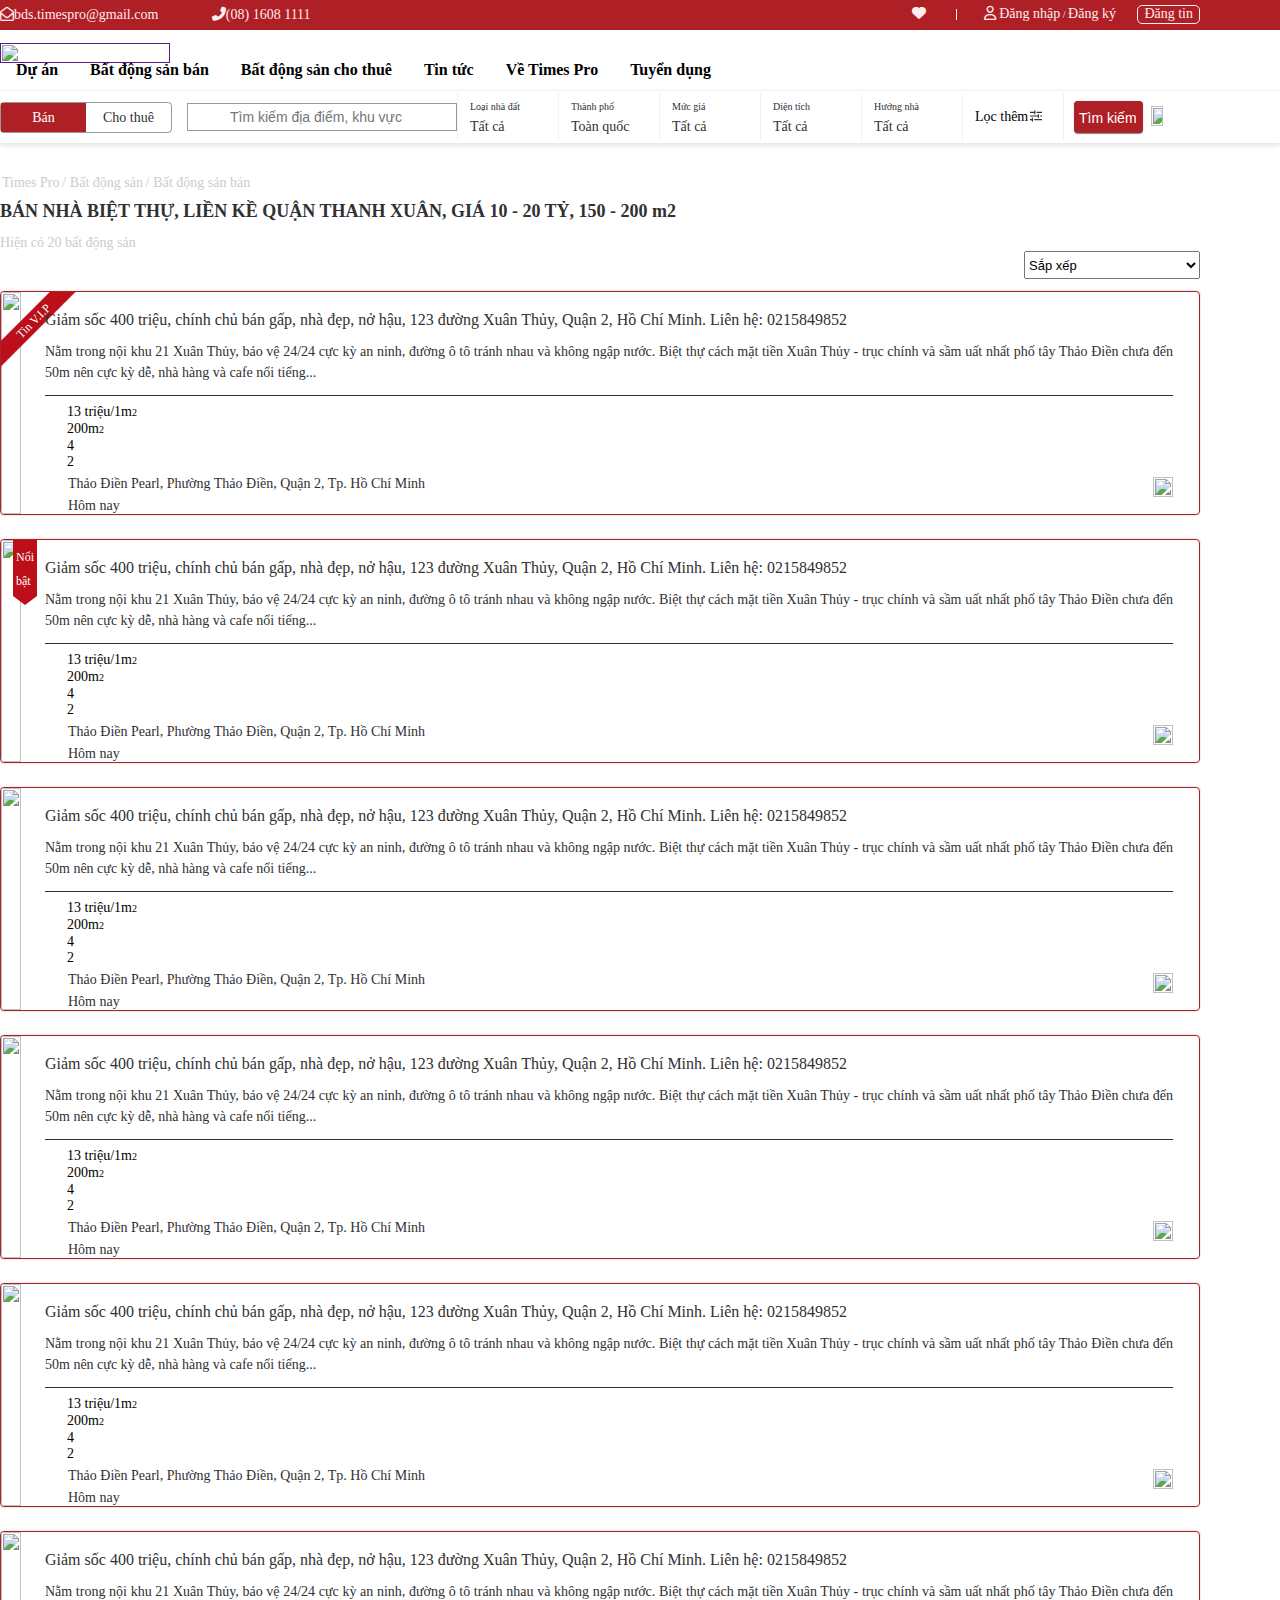
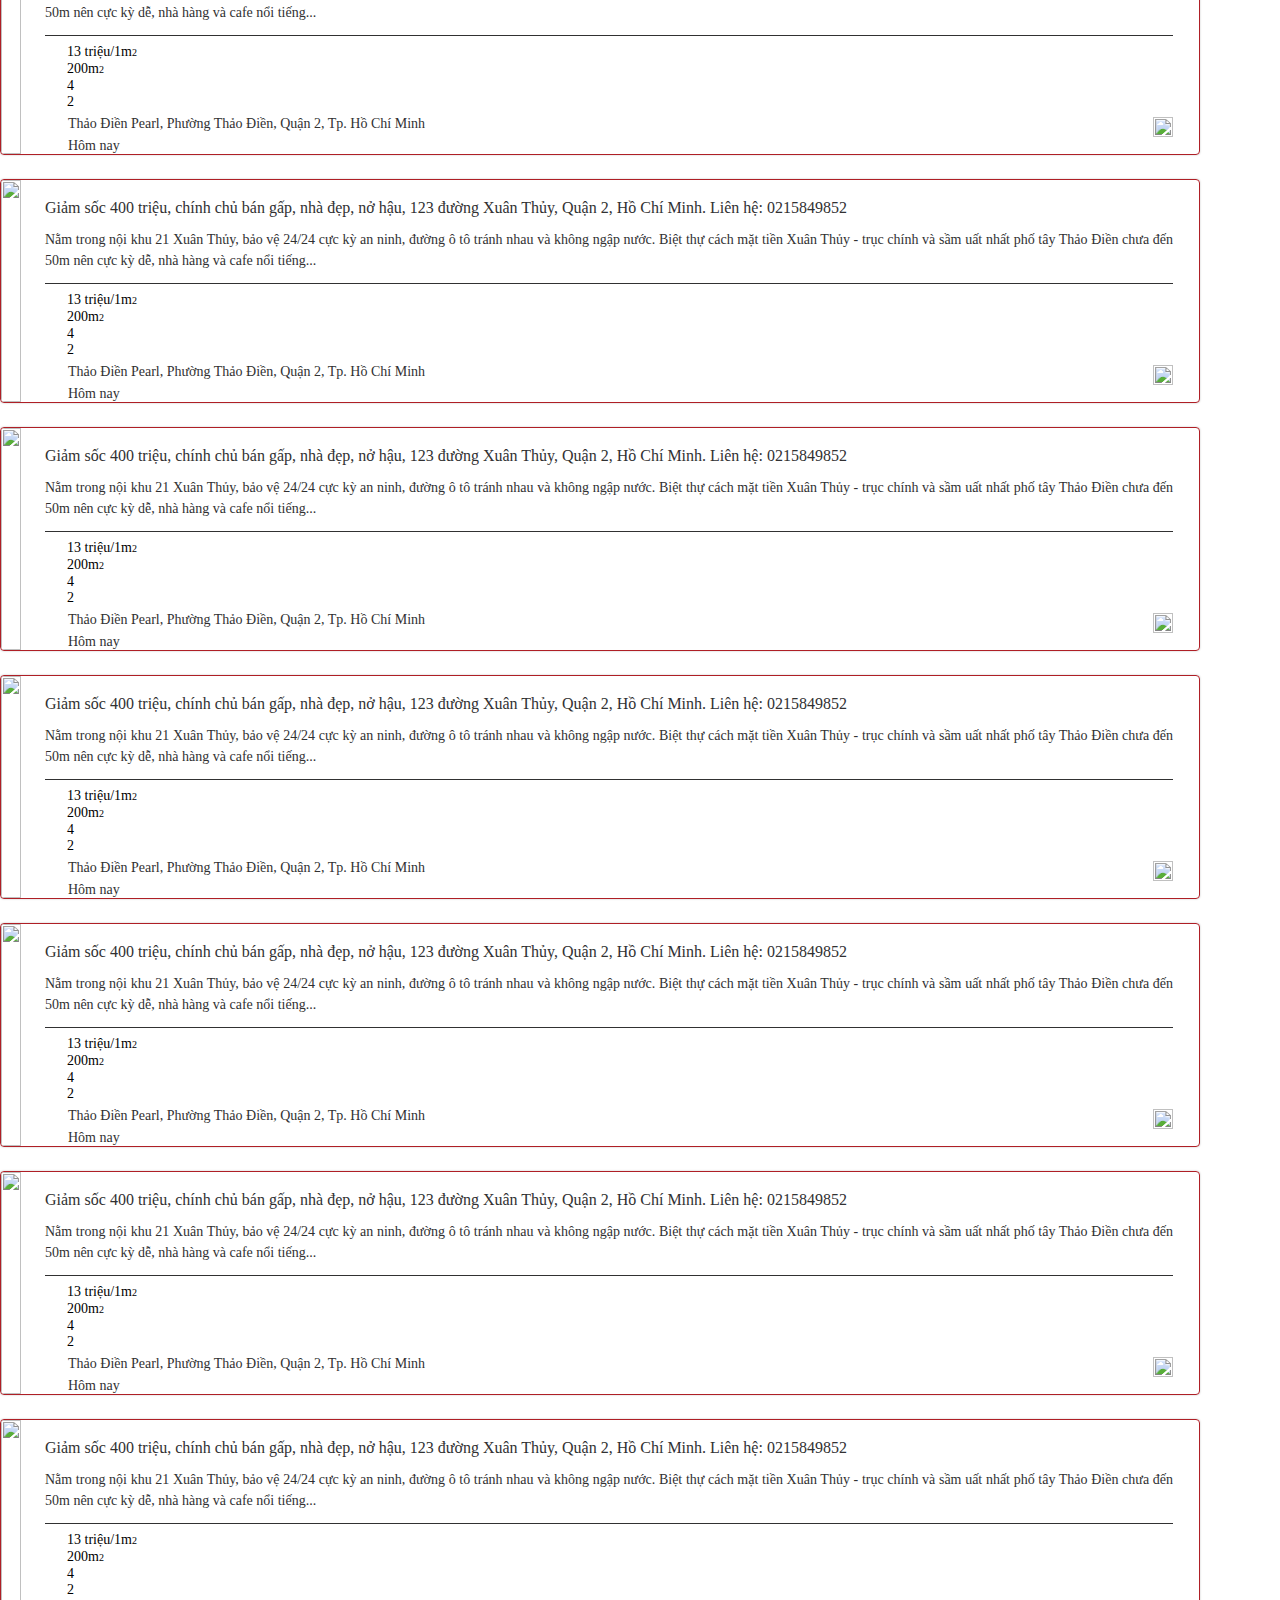
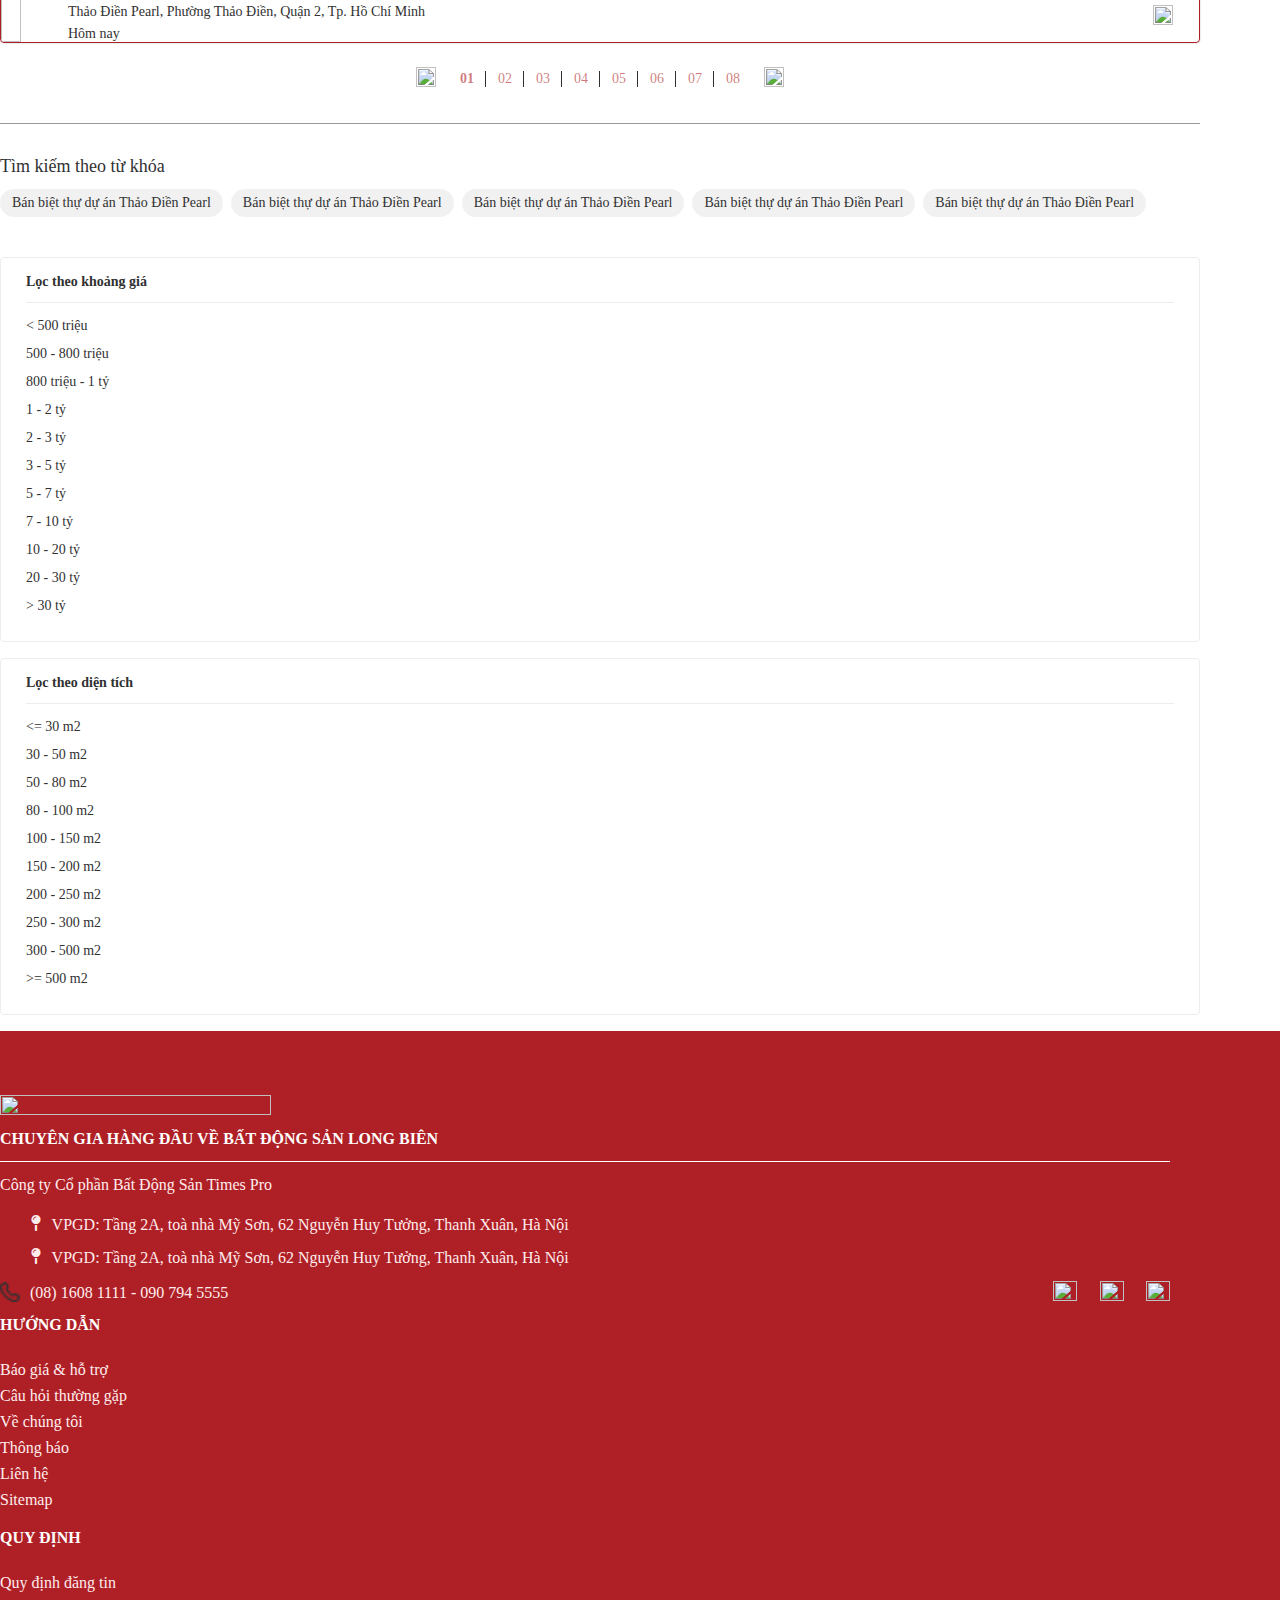
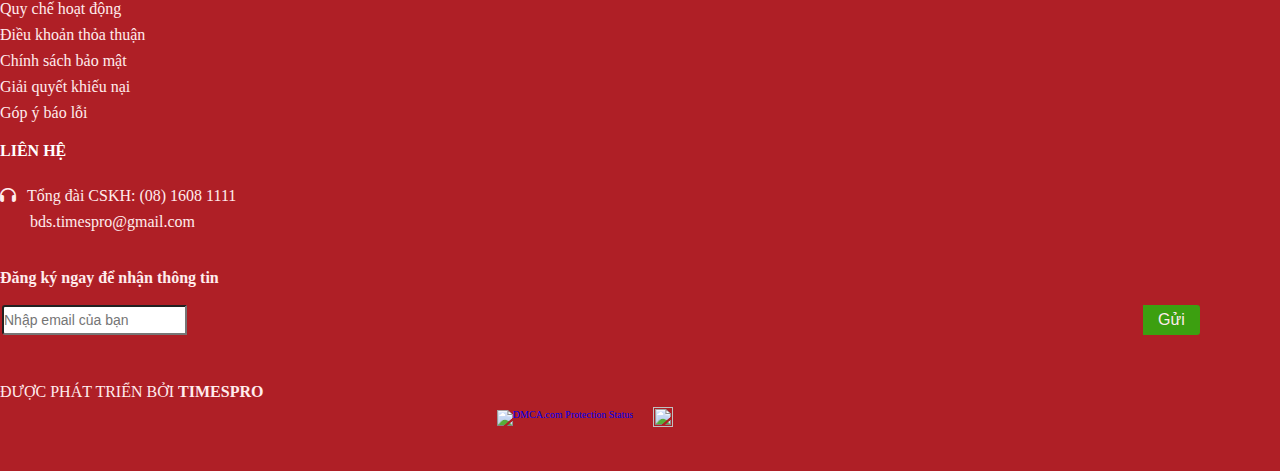
==== commit fb4a6705: "Merge pull request #3 from tungnt99/Tung-NT" ====
--- a/bdsdetail.html
+++ b/bdsdetail.html
@@ -130,8 +130,7 @@
                                             <a href="!#" class="sub--nav--item--link">Cho thuê kho, nhà xưởng, đất</a>
                                         </li>
                                         <li class="sub--nav--item">
-                                            <a href="!#" class="sub--nav--item--link">Cho thuê loại bất động sản
-                                                khác</a>
+                                            <a href="!#" class="sub--nav--item--link">Cho thuê loại bất động sản khác</a>
                                         </li>
                                     </ul>
                                 </li>
@@ -1399,7 +1398,6 @@
                 </div>
             </div>
         </div>
-        <div class="hitter"></div>
         <footer class="footer">
             <div class="footer-bottom">
                 <div class="container">
@@ -1516,9 +1514,8 @@
                 </div>
             </div>
         </footer>
+        <div class="overlay"></div>
     </div>
-    
-
     <script src="https://ajax.googleapis.com/ajax/libs/jquery/3.6.0/jquery.min.js"></script>
     <script type="text/javascript" src="https://code.jquery.com/jquery-1.11.0.min.js"></script>
     <script type="text/javascript" src="https://code.jquery.com/jquery-migrate-1.2.1.min.js"></script>
--- a/style/main.css
+++ b/style/main.css
@@ -166,9 +166,13 @@
   transition: 1s;
 }
 
-.hitter {
+.overlay {
+  position: fixed;
+  top: 0;
+  left: 0;
+  right: 0;
+  bottom: 0;
   display: none;
-  background: transparent;
 }
 
 .icon--rowset {
@@ -291,8 +295,16 @@
   min-width: 21.4rem;
 }
 
+.mw-8 {
+  min-width: 8rem;
+}
+
 .mw12-5 {
   min-width: 12.5rem;
+}
+
+.mr2 {
+  padding-right: 2rem;
 }
 
 .fz-16 {
@@ -387,12 +399,16 @@
 .header .top-header .container .right--header--user a .bell--icon {
   color: #F7E249;
 }
+.header .top-header .container .right--header--post-news, .header .top-header .container .right--header--register {
+  position: relative;
+}
 .header .top-header .container .right--header--post-news a, .header .top-header .container .right--header--register a {
   color: #FFECED;
   font-size: 1.4rem;
 }
-.header .top-header .container .right--header--post-news img, .header .top-header .container .right--header--register img {
+.header .top-header .container .right--header--avt img {
   width: 2rem;
+  height: 2rem;
   border: 0.5px solid #313132;
   border-radius: 50%;
   margin: auto 0;
@@ -490,23 +506,18 @@
 .header .wrapper-search-bar .search-bar-tab .search-bar--box {
   display: flex;
   align-items: center;
+  border: 0.5px solid rgba(49, 49, 50, 0.5);
+  border-radius: 4px;
 }
 .header .wrapper-search-bar .search-bar-tab .search-bar--box--item {
   width: 8.5rem;
   text-align: center;
-  border: 0.5px solid rgba(49, 49, 50, 0.5);
 }
 .header .wrapper-search-bar .search-bar-tab .search-bar--box--item--link {
   font-size: 1.4rem;
   color: #313132;
   line-height: 2.9rem;
   font-weight: 400;
-}
-.header .wrapper-search-bar .search-bar-tab .search-bar--box--item:nth-child(1) {
-  border-radius: 4px 0 0 4px;
-}
-.header .wrapper-search-bar .search-bar-tab .search-bar--box--item:nth-child(2) {
-  border-radius: 0 4px 4px 0;
 }
 .header .wrapper-search-bar .search-bar-tab .search-bar--box .active {
   background-color: #AF1F26;
@@ -1236,7 +1247,8 @@
   display: flex;
 }
 .footer-bottom .footer-1 .footer-content .footer--maps {
-  width: 20.58px;
+  width: 1.6rem;
+  height: 2.58rem;
   margin-right: 1.46rem;
 }
 .footer-bottom .footer-1 .footer-content .footer-address {
@@ -2031,7 +2043,7 @@
   padding: 0.8rem 1.2rem;
 }
 .sale--container .sale--header .module .categories {
-  padding: 0.8rem 2rem 0rem 2rem;
+  padding: 0rem 2rem 0rem 2rem;
   padding-bottom: 1.6rem;
   background-color: #fff;
 }
@@ -2039,9 +2051,10 @@
   display: flex;
   justify-content: space-between;
   align-items: center;
+  margin-bottom: 0.8rem;
+  cursor: pointer;
 }
 .sale--container .sale--header .module .categories--heading--title {
-  cursor: pointer;
   display: flex;
   align-items: center;
   font-size: 1.4rem;
@@ -2075,15 +2088,17 @@
 }
 .sale--container .sale--header .module .categories--list {
   display: none;
-  padding-left: 2.5rem;
 }
 .sale--container .sale--header .module .categories--list__item {
-  padding-top: 1.6rem;
+  padding: 0.8rem 0 0.8rem 2.5rem;
 }
 .sale--container .sale--header .module .categories--list__item--link {
   font-size: 1.4rem;
   line-height: 1.6rem;
   color: #313132;
+}
+.sale--container .sale--header .module .categories--list__item.active {
+  background-color: #FFECED;
 }
 .sale--container .sale--content {
   background: #F1F1F1;
@@ -2108,22 +2123,18 @@
 .sale--container .sale--content .information--basic .module .search-bar-tab .search-bar--box {
   display: flex;
   align-items: center;
+  border: 0.25px solid #313132;
+  border-radius: 4px;
 }
 .sale--container .sale--content .information--basic .module .search-bar-tab .search-bar--box--item {
   width: 50%;
   text-align: center;
-  border: 0.25px solid #313132;
+  cursor: pointer;
 }
 .sale--container .sale--content .information--basic .module .search-bar-tab .search-bar--box--item--link {
   font-size: 1.4rem;
   line-height: 3.2rem;
   color: #313132;
-}
-.sale--container .sale--content .information--basic .module .search-bar-tab .search-bar--box--item:first-child {
-  border-radius: 0.4rem 0 0 0.4rem;
-}
-.sale--container .sale--content .information--basic .module .search-bar-tab .search-bar--box--item:last-child {
-  border-radius: 0 0.4rem 0.4rem 0;
 }
 .sale--container .sale--content .information--basic .module .search-bar-tab .search-bar--box .active {
   background-color: #AF1F26;
@@ -2290,6 +2301,7 @@
   padding: 2.1rem 5.3rem;
   margin-right: 3rem;
   border: 1px dashed #313132;
+  cursor: pointer;
 }
 .sale--container .sale--content .information--basic .module .info--bds--form .form--media img {
   min-height: 6.4rem;
@@ -2642,6 +2654,7 @@
   border-radius: 4px;
   border: 0.25px solid #313132;
   padding: 0.8rem 1.2rem;
+  cursor: pointer;
 }
 .module .manage--header--left--item .form-filter img {
   width: 1rem;
@@ -2657,6 +2670,7 @@
   border-radius: 4px;
   border: 0.25px solid #313132;
   padding: 0.8rem 1.2rem;
+  cursor: pointer;
 }
 .module .manage--header--right .form-down img {
   width: 1rem;
@@ -2670,8 +2684,10 @@
   max-width: 60.4rem;
 }
 .module .manage-menu--list {
-  border: 0.25px solid #313132;
-  border-radius: 4px 4px 0px 0px;
+  border-top: 0.25px solid #313132;
+  border-left: 0.25px solid #313132;
+  border-right: 0.25px solid #313132;
+  border-radius: 0.5rem 0.5rem 0px 0px;
   display: flex;
 }
 .module .manage-menu--list__item {
@@ -2722,6 +2738,7 @@
   padding-bottom: 0.6rem;
   padding-right: 0;
   padding-left: 0;
+  position: relative;
 }
 .module .manage--body .manage--content--item__text {
   font-size: 1.4rem;
@@ -2773,6 +2790,31 @@
 .module .manage--body .manage--content--item .menu-more-image .menu-more {
   display: block;
 }
+.module .manage--body .manage--content--item .morebox {
+  position: absolute;
+  right: 0;
+  top: 4rem;
+  background-color: #fff;
+  box-shadow: 0px 2px 8px 2px rgba(0, 0, 0, 0.25);
+  border-radius: 4px;
+  z-index: 1;
+  padding: 0.4rem 1.2rem;
+  width: 19.2rem;
+  display: none;
+}
+.module .manage--body .manage--content--item .morebox-content-item {
+  display: flex;
+  align-items: center;
+  padding: 0.4rem 0;
+}
+.module .manage--body .manage--content--item .morebox-content-item-image {
+  width: 1.2rem;
+  margin-right: 0.6rem;
+}
+.module .manage--body .manage--content--item .morebox-content-item--text h4 {
+  font-size: 1.4rem;
+  line-height: 1.6rem;
+}
 .module .manage--body .manage--content--item .manage-interactive--item {
   display: flex;
   justify-content: space-between;
@@ -2784,6 +2826,7 @@
 }
 .module .manage--body .manage--content--item .manage-interactive--item img {
   width: 1.2rem;
+  height: 1.2rem;
 }
 .module .manage--body .manage--content .nav-pagination {
   margin-top: 2.4rem;
@@ -2818,4 +2861,376 @@
 .module .manage--body .manage--content .nav-pagination .pagination .page--item:nth-child(2) > .page--item--link {
   font-weight: 600;
   color: #AF1F26;
+}
+
+.form--info {
+  margin-top: 3.2rem;
+  margin-bottom: 4.8rem;
+  padding-left: 0;
+  padding-right: 0;
+}
+.form--info .form-group {
+  align-items: center;
+  padding-left: 0;
+  margin-bottom: 2.4rem;
+}
+.form--info .form-group .form-label {
+  font-size: 1.4rem;
+  line-height: 1.6rem;
+  color: #313132;
+  min-width: 14.1rem;
+}
+.form--info .form-group .form-control {
+  font-size: 1.4rem;
+  line-height: 1.6rem;
+  color: #313132;
+  outline: none;
+  width: 30rem;
+  padding: 0.8rem 0 0.8rem 1.6rem;
+  border-radius: 4px;
+}
+.form--info .form-group .form-address {
+  width: 50rem;
+}
+.form--info .form-group .gender {
+  font-size: 1.4rem;
+  line-height: 1.6rem;
+  color: #313132;
+}
+.form--info .form-group .gender-item {
+  margin-right: 3rem;
+}
+.form--info .form-group .gender-item input {
+  margin-right: 0.6rem;
+}
+.form--info .form-group .upload-btn {
+  font-size: 1.6rem;
+  line-height: 1.9rem;
+  padding: 0.65rem 1.8rem;
+  border: 0.25px solid #313132;
+  border-radius: 4px;
+  color: #FFECED;
+  font-weight: 600;
+  background-color: #AF1F26;
+}
+
+.form-contact .form-group .form-label {
+  min-width: 17.2rem;
+}
+.form-contact .form-group .form-control {
+  width: 100%;
+}
+
+.form-button {
+  margin-bottom: 10.1rem;
+  padding-left: 0;
+  padding-right: 0;
+  display: flex;
+  justify-content: flex-end;
+  font-size: 14px;
+  line-height: 16px;
+  color: #313132;
+  opacity: 0.8;
+}
+.form-button .btn-edit {
+  padding: 0.8rem 1.2rem;
+  border: 0.5px solid #313132;
+  border-radius: 4px;
+  margin-left: 2.4rem;
+}
+.form-button .btn-edit.active {
+  background: #AF1F26;
+  color: #ffeced;
+  font-weight: 500;
+  padding: 0.65rem 1.8rem;
+}
+
+.form-lock {
+  margin-top: 1.6rem;
+  margin-bottom: 2.4rem;
+}
+
+.lock-account {
+  margin-top: 3.4rem;
+}
+.lock-account-title {
+  font-size: 1.6rem;
+  line-height: 1.9rem;
+  font-weight: 600;
+  margin-bottom: 1.6rem;
+}
+.lock-account-note--list, .lock-account-note {
+  font-size: 1.4rem;
+  line-height: 150%;
+}
+.lock-account-note--list--item, .lock-account-note--item {
+  list-style-type: disc;
+}
+.lock-account .lock-account-note--list {
+  padding-left: 2rem;
+}
+
+.form--post-modal {
+  position: fixed;
+  top: 0;
+  left: 0;
+  width: 100vw;
+  height: 100vh;
+  z-index: 1;
+  background-color: rgba(0, 0, 0, 0.6);
+  display: none;
+  -webkit-overflow-scrolling: touch;
+  overflow: hidden;
+}
+.form--post-modal .form--post__inner {
+  width: 77rem;
+  height: 51.2rem;
+  background-color: #fff;
+  border-radius: 4px;
+  margin-top: 10rem;
+  margin-left: 50%;
+  transform: translateX(-50%);
+  overflow: auto;
+}
+.form--post-modal .form--post__inner .modal-header {
+  align-items: center;
+  border-bottom: 0.25px solid rgba(49, 49, 50, 0.5);
+  padding: 1.15rem 1.6rem 1.15rem 7rem;
+}
+.form--post-modal .form--post__inner .modal-header .modal-tabs-list {
+  display: flex;
+  align-items: center;
+  border: 0.5px solid rgba(49, 49, 50, 0.5);
+  border-radius: 4px;
+}
+.form--post-modal .form--post__inner .modal-header .modal-tabs-list__item {
+  padding: 0.3rem 0.95rem;
+}
+.form--post-modal .form--post__inner .modal-header .modal-tabs-list__item--link {
+  font-size: 1.4rem;
+  line-height: 1.6rem;
+  color: #313132;
+}
+.form--post-modal .form--post__inner .modal-header .modal-tabs-list__item.active {
+  background-color: #AF1F26;
+}
+.form--post-modal .form--post__inner .modal-header .modal-tabs-list__item.active .modal-tabs-list__item--link {
+  color: #fff;
+}
+.form--post-modal .form--post__inner .modal-header .exit-modal {
+  border: none;
+  background-color: #fff;
+}
+.form--post-modal .form--post__inner .modal-body {
+  padding: 2.4rem 7rem 0 7rem;
+}
+.form--post-modal .form--post__inner .modal-body .tabs--list {
+  /**
+  * @modal site-content
+  */
+}
+.form--post-modal .form--post__inner .modal-body .tabs--list .content--navigation__list {
+  display: flex;
+  align-items: center;
+}
+.form--post-modal .form--post__inner .modal-body .tabs--list .content--navigation__list--item--link {
+  font-size: 1.4rem;
+  line-height: 1.6rem;
+  color: #313132;
+  opacity: 0.8;
+}
+.form--post-modal .form--post__inner .modal-body .tabs--list .content--navigation__list--item::before {
+  content: "/";
+  font-size: 1.4rem;
+  color: #313132;
+  opacity: 0.8;
+}
+.form--post-modal .form--post__inner .modal-body .tabs--list .content--navigation__list--item:nth-child(1)::before {
+  display: none;
+}
+.form--post-modal .form--post__inner .modal-body .tabs--list .modal-post--title {
+  font-size: 1.8rem;
+  line-height: 150%;
+  color: #313132;
+  text-transform: uppercase;
+  font-weight: 600;
+  margin-top: 0.8rem;
+}
+.form--post-modal .form--post__inner .modal-body .tabs--list .post--number--text {
+  font-size: 1.4rem;
+  line-height: 1.6rem;
+  color: #313132;
+  opacity: 0.6;
+  margin-top: 0.9rem;
+}
+.form--post-modal .form--post__inner .modal-body .tabs--list .filter--item .custom-select {
+  padding: 0.25rem 1.96rem 0.25rem 1.2rem;
+  width: 13.2rem;
+  height: 2.1rem;
+  font-size: 1.4rem;
+  line-height: 1.6rem;
+}
+.form--post-modal .form--post__inner .modal-body .tabs--list .project--detail {
+  margin-top: 1.2rem;
+  border-bottom: 0.25px solid rgba(49, 49, 50, 0.5);
+  padding-bottom: 2.4rem;
+}
+.form--post-modal .form--post__inner .modal-body .tabs--list .project--detail--item {
+  display: flex;
+  border: 0.5px solid #313132;
+  box-shadow: 0px 0px 2px rgba(0, 0, 0, 0.25);
+  border-radius: 4px;
+}
+.form--post-modal .form--post__inner .modal-body .tabs--list .project--detail--item__image {
+  padding-left: 0;
+  padding-right: 0;
+  position: relative;
+}
+.form--post-modal .form--post__inner .modal-body .tabs--list .project--detail--item__image a img {
+  width: 17.3rem;
+}
+.form--post-modal .form--post__inner .modal-body .tabs--list .project--detail--item__image .ribbon-top-left {
+  position: absolute;
+  top: 0;
+  left: 0;
+  width: 12rem;
+  height: 10rem;
+  overflow: hidden;
+}
+.form--post-modal .form--post__inner .modal-body .tabs--list .project--detail--item__image .ribbon-top-left .modal-realEstate-news-clasify {
+  right: -1.5rem;
+  top: 2rem;
+  transform: rotate(-45deg);
+  position: absolute;
+  display: block;
+  width: 22.5rem;
+  background-color: #BC0F19;
+  box-shadow: 0 1px 1px rgba(0, 0, 0, 0.1);
+  color: #fff;
+  text-shadow: 0 1px 1px rgba(0, 0, 0, 0.2);
+  text-align: center;
+  font-size: 1.2rem;
+  line-height: 1.8rem;
+}
+.form--post-modal .form--post__inner .modal-body .tabs--list .project--detail--item .project--detail__text {
+  padding: 1.35rem 1.95rem 0 1.75rem;
+  position: relative;
+}
+.form--post-modal .form--post__inner .modal-body .tabs--list .project--detail--item .project--detail__text--title {
+  font-size: 1.6rem;
+  line-height: 1.9rem;
+  color: #313132;
+  font-weight: 600;
+}
+.form--post-modal .form--post__inner .modal-body .tabs--list .project--detail--item .project--detail__text--desc {
+  font-size: 1.4rem;
+  line-height: 150%;
+  margin-top: 1.2rem;
+  padding-bottom: 2.075rem;
+  border-bottom: 0.2px solid #313132;
+}
+.form--post-modal .form--post__inner .modal-body .tabs--list .project--detail--item .project--detail__text .rowset {
+  display: flex;
+  align-items: center;
+  margin-top: 0.575rem;
+}
+.form--post-modal .form--post__inner .modal-body .tabs--list .project--detail--item .project--detail__text .rowset--item {
+  display: flex;
+  align-items: center;
+  padding-right: 2.4rem;
+}
+.form--post-modal .form--post__inner .modal-body .tabs--list .project--detail--item .project--detail__text .rowset--item img {
+  width: 1.2rem;
+  margin-right: 1rem;
+}
+.form--post-modal .form--post__inner .modal-body .tabs--list .project--detail--item .project--detail__text .rowset--item p {
+  font-size: 1.4rem;
+  line-height: 1.6rem;
+}
+.form--post-modal .form--post__inner .modal-body .tabs--list .project--detail--item .project--detail__text .rowset--item p sup {
+  font-size: 1rem;
+}
+.form--post-modal .form--post__inner .modal-body .tabs--list .project--detail--item .project--detail__text .news-location {
+  display: flex;
+  align-items: center;
+  margin-top: 0.4rem;
+}
+.form--post-modal .form--post__inner .modal-body .tabs--list .project--detail--item .project--detail__text .news-location img {
+  width: 1.2rem;
+  margin-right: 1rem;
+}
+.form--post-modal .form--post__inner .modal-body .tabs--list .project--detail--item .project--detail__text .news-location p {
+  font-size: 1.4rem;
+  line-height: 1.6rem;
+  color: #313132;
+}
+.form--post-modal .form--post__inner .modal-body .tabs--list .project--detail--item .project--detail__text .wishlist {
+  position: absolute;
+  width: 1.4rem;
+  bottom: 2rem;
+  right: 2rem;
+}
+.form--post-modal .form--post__inner .modal-body .tabs--list .content--detail .modal-content {
+  padding-left: 0;
+  border: none;
+  width: 43rem;
+}
+.form--post-modal .form--post__inner .modal-body .tabs--list .content--detail .modal-content .site--main .post-news .post--text--address {
+  opacity: 0.6;
+}
+.form--post-modal .form--post__inner .modal-body .tabs--list .content--detail .modal-content .site--main .post-news .post--area {
+  margin: 1.6rem 0 2.4rem 0;
+  padding: 1.5rem 0 1.3rem 0;
+}
+.form--post-modal .form--post__inner .modal-body .tabs--list .content--detail .modal-content .site--main .post-news .post--area--item__quota {
+  font-size: 2rem;
+  line-height: 3rem;
+}
+.form--post-modal .form--post__inner .modal-body .tabs--list .content--detail .modal-content .site--main .post-news .post--area--item__quota sup {
+  font-size: 1.2rem;
+}
+.form--post-modal .form--post__inner .modal-body .tabs--list .content--detail .modal-content .site--main .post-news .post--area--item__more-detail sup {
+  font-size: 1.2rem;
+}
+.form--post-modal .form--post__inner .modal-body .tabs--list .content--detail .modal-content .site--main .post-news .post--desc--text p {
+  text-align: justify;
+}
+.form--post-modal .form--post__inner .modal-body .tabs--list .content--detail .modal-content .site--main .post-news .post--desc--text ul {
+  padding-left: 2rem;
+}
+.form--post-modal .form--post__inner .modal-body .tabs--list .content--detail .modal-content .site--main .post-news .post--desc--text ul li {
+  list-style-type: disc;
+}
+.form--post-modal .form--post__inner .modal-body .tabs--list .content--detail .modal-info {
+  padding-right: 0;
+  padding-left: 0;
+  width: 17.5rem;
+}
+.form--post-modal .form--post__inner .modal-body .tabs--list .content--detail .modal-info .info--user__header {
+  padding: 0.8rem 0.95rem;
+}
+.form--post-modal .form--post__inner .modal-body .tabs--list .content--detail .modal-info .info--user__header h3 {
+  font-size: 1.4rem;
+  line-height: 1.6rem;
+}
+.form--post-modal .form--post__inner .modal-body .tabs--list .content--detail .modal-info .info--user__content {
+  padding: 1.2rem 0 1.5rem 0;
+}
+.form--post-modal .form--post__inner .modal-body .tabs--list .content--detail .modal-info .info--user__content--image {
+  width: 6.2rem;
+  padding-bottom: 0.8rem;
+}
+.form--post-modal .form--post__inner .modal-body .tabs--list .content--detail .modal-info .info--user__content--name {
+  font-size: 1.6rem;
+  line-height: 150%;
+}
+.form--post-modal .form--post__inner .modal-body .tabs--list .content--detail .modal-info .info--user__content--other {
+  font-size: 1rem;
+  margin: 0.4rem 0 1.2rem 0;
+}
+.form--post-modal .form--post__inner .modal-body .tabs--list .content--detail .modal-info .info--user__content--btn {
+  padding: 0 2.4rem;
+}
+.form--post-modal .form--post__inner .modal-body .tabs--list .content--detail .modal-info .info--user__content--btn--contact {
+  font-size: 1.2rem;
 }/*# sourceMappingURL=main.css.map */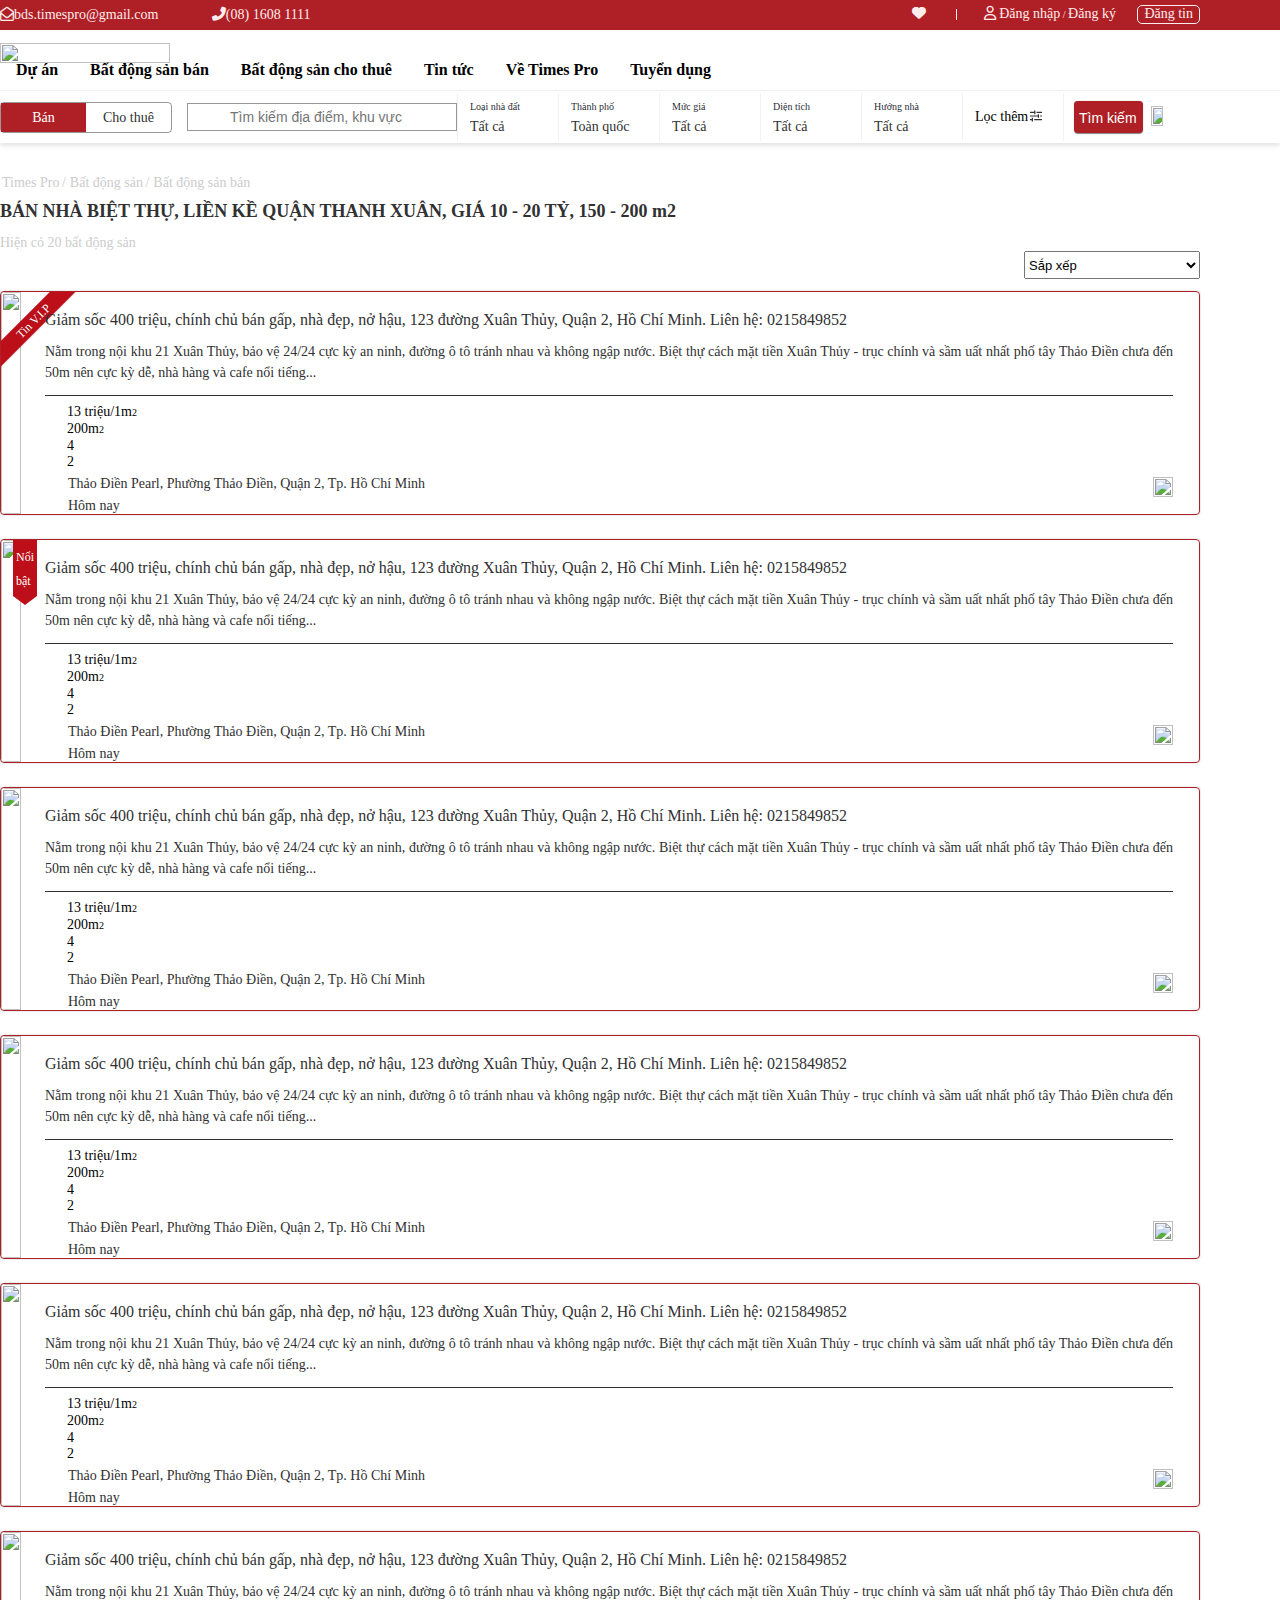
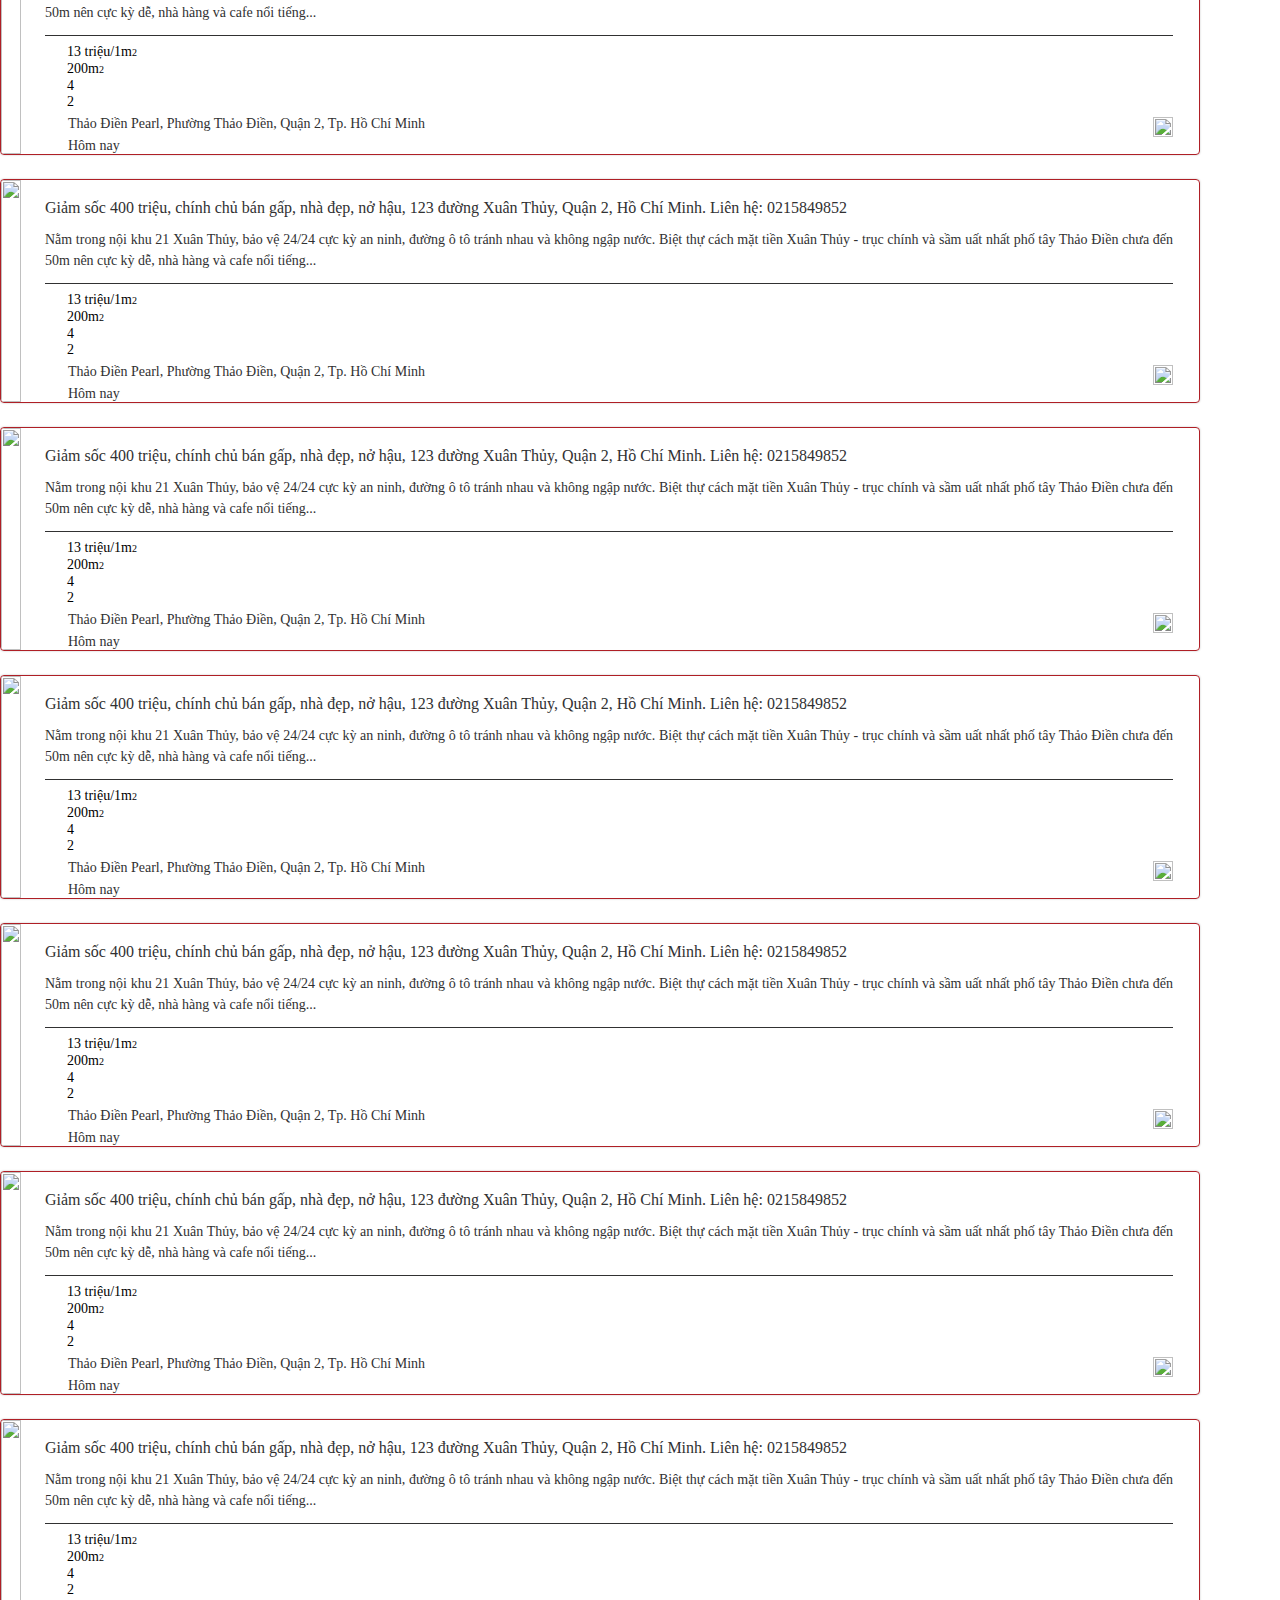
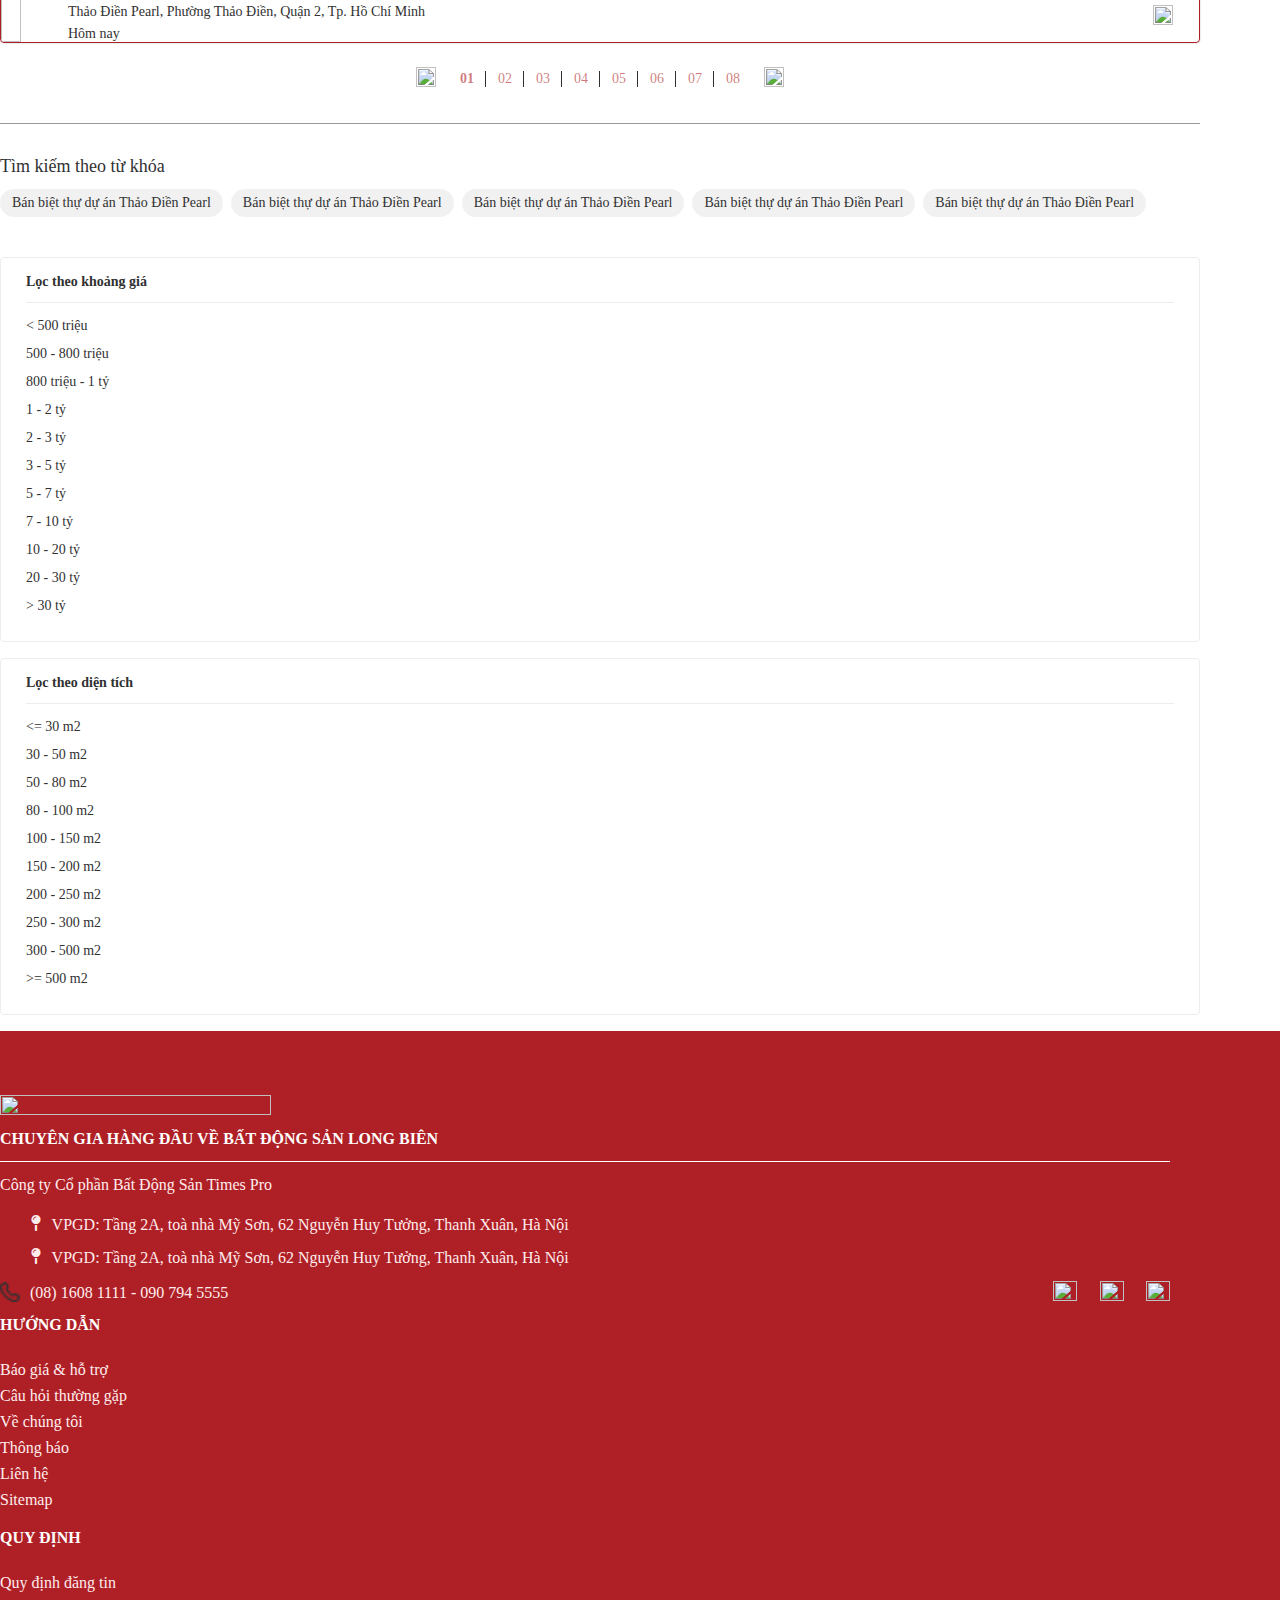
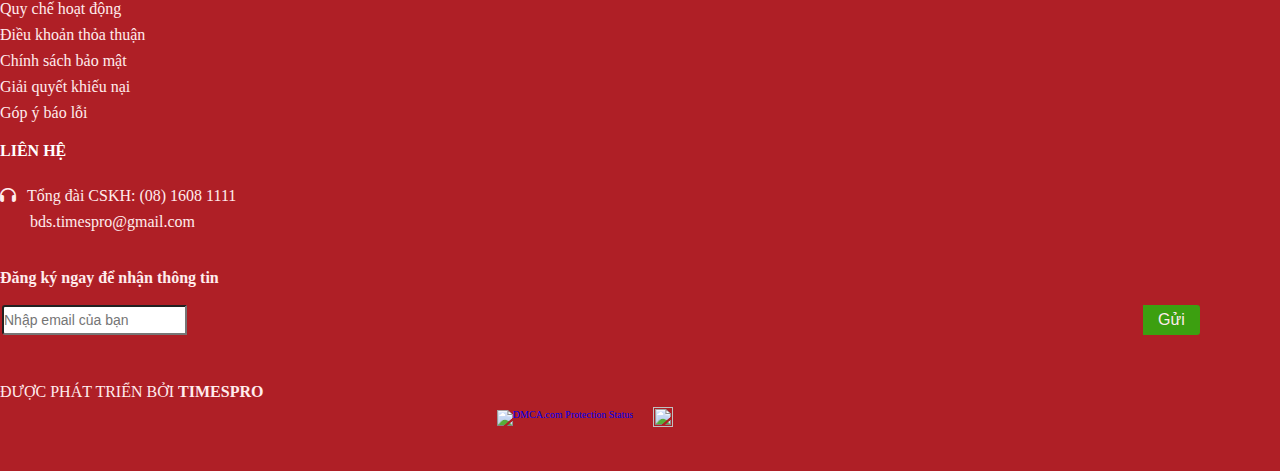
==== commit e5220ec9: "update responsive" ====
--- a/bdsdetail.html
+++ b/bdsdetail.html
@@ -52,15 +52,19 @@
             <div class="header--menu">
                 <div class="container">
                     <div class="header--menu--list row">
-                        <div class="logo--images col-lg-2">
-                            <a href="">
+                        <button class="navbar-mobile js-mobile-btn">
+                            <i class="fa-solid fa-bars"></i>
+                        </button>
+                        <div class="mobile-menu-overlay"></div>
+                        <div class="logo--images">
+                            <a href="#">
                                 <img src="./images/df639a6b9c7a5824016b.jpg" alt="">
                             </a>
                         </div>
-                        <div class="header--menu--nav col-lg-10">
+                        <div class="header--menu--nav js-mobile-menu">
                             <ul class="header--menu--nav__list">
                                 <li class="header--menu--nav__list--item">
-                                    <a href="!#" class="header--menu--nav__list--item--link">Dự án</a>
+                                    <div class="header--menu--nav__list--item--link">Dự án</div>
                                     <ul class="sub--nav">
                                         <li class="sub--nav--item">
                                             <a href="!#" class="sub--nav--item--link">Biệt thự liền kề</a>
@@ -74,7 +78,7 @@
                                     </ul>
                                 </li>
                                 <li class="header--menu--nav__list--item">
-                                    <a href="!#" class="header--menu--nav__list--item--link">Bất động sản bán</a>
+                                    <div  class="header--menu--nav__list--item--link">Bất động sản bán</div>
                                     <ul class="sub--nav">
                                         <li class="sub--nav--item">
                                             <a href="!#" class="sub--nav--item--link">Bán nhà riêng</a>
@@ -106,7 +110,7 @@
                                     </ul>
                                 </li>
                                 <li class="header--menu--nav__list--item">
-                                    <a href="!#" class="header--menu--nav__list--item--link">Bất động sản cho thuê</a>
+                                    <div class="header--menu--nav__list--item--link">Bất động sản cho thuê</div>
                                     <ul class="sub--nav">
                                         <li class="sub--nav--item">
                                             <a href="!#" class="sub--nav--item--link">Cho thuê nhà riêng</a>
@@ -138,7 +142,7 @@
                                     <a href="!#" class="header--menu--nav__list--item--link">Tin tức</a>
                                 </li>
                                 <li class="header--menu--nav__list--item">
-                                    <a href="!#" class="header--menu--nav__list--item--link">Về Times Pro</a>
+                                    <div class="header--menu--nav__list--item--link">Về Times Pro</div>
                                     <ul class="sub--nav">
                                         <li class="sub--nav--item">
                                             <a href="!#" class="sub--nav--item--link">Giới thiệu</a>
@@ -153,13 +157,16 @@
                                 </li>
                             </ul>
                         </div>
+                        <div class="mobile-header-menu">
+                            <i class="mobile-header-menu-icon far fa-user-circle"></i>
+                        </div>
                     </div>
                 </div>
             </div>
             <div class="wrapper-search-bar">
                 <div class="container">
                     <div class="search-bar">
-                            <div class="search-bar-tab">
+                            <div class="search-bar-tab hide-mobile">
                                 <ul class="search-bar--box">
                                     <li class="search-bar--box--item active">
                                         <a href="" class="search-bar--box--item--link">Bán</a>
@@ -176,7 +183,7 @@
                                     </form>
                                 </div>
                             </div>
-                            <div class="re__filter-wall"></div>
+                            <div class="re__filter-wall hide-mobile"></div>
                             <div class="select-control">
                                 <div class="select-control-label">
                                     <div class="select-control-label__title"> 
@@ -561,7 +568,7 @@
                                         <div class="dropbox-label">Diện tích</div>
                                         <div class="custom-value">Tất cả</div>
                                     </div>
-                                    <div class="custom-dropbox-cate" >
+                                    <div class="custom-dropbox-cate sub-menu--header">
                                         <!--content-->
                                         <div class="mCustomScrollBox">
                                             <div class="mCSB_container">
@@ -608,7 +615,7 @@
                                         <div class="dropbox-label">Hướng nhà</div>
                                         <div class="custom-value">Tất cả</div>
                                     </div>
-                                    <div class="custom-dropbox-cate">
+                                    <div class="custom-dropbox-cate sub-menu--header">
                                         <!--content-->
                                         <div class="mCustomScrollBox">
                                             <div class="mCSB_container">
@@ -693,8 +700,8 @@
                                     </div>
                                 </div>
                             </div>
-                            <div class="re__filter-wall"></div>
-                            <input type="submit" id="btnSearch" class="search--box--btn" value="Tìm kiếm">
+                            <div class="re__filter-wall hide-mobile"></div>
+                            <input type="submit" id="btnSearch" class="search--box--btn hide-mobile" value="Tìm kiếm">
                             <a href="#" class="re__state-icon--sm">
                                 <img src="./images/icon/refresh_02.png">
                             </a>
@@ -1437,7 +1444,7 @@
                                             </li>
                                         </ul>
                                     </div>
-                                    <div class="footer-icon">
+                                    <div class="footer-icon d-flex">
                                         <a href="#"><img src="./images/icon/facebook.svg" alt=""></a>
                                         <a href="#"><img src="./images/icon/youtube.svg" alt=""></a>
                                         <a href="#"><img src="./images/icon/facebook.svg" alt=""></a>
@@ -1445,7 +1452,7 @@
                                 </div>
                             </div>
                         </div>
-                        <div class="col-12 col-sm-6 col-md-2 footer-column">
+                        <div class="col-6 col-sm-6 col-md-2 footer-column">
                             <div class="footer-2">
                                 <h4 class="footer-title">Hướng dẫn</h4>
                                 <ul>
@@ -1458,7 +1465,7 @@
                                 </ul>
                             </div>
                         </div>
-                        <div class="col-12 col-sm-6 col-md-2 footer-column">
+                        <div class="col-6 col-sm-6 col-md-2 footer-column">
                             <div class="footer-3">
                                 <h4 class="footer-title">Quy định</h4>
                                 <ul>
--- a/style/main.css
+++ b/style/main.css
@@ -166,6 +166,11 @@
   transition: 1s;
 }
 
+.show {
+  display: block !important;
+}
+
+.mobile-menu-overlay,
 .overlay {
   position: fixed;
   top: 0;
@@ -173,15 +178,12 @@
   right: 0;
   bottom: 0;
   display: none;
+  z-index: 1;
 }
 
 .icon--rowset {
   color: #BC0F19;
   font-size: 1.4rem;
-}
-
-.container {
-  max-width: 1200px;
 }
 
 @-webkit-keyframes showModal {
@@ -291,26 +293,6 @@
   border-bottom: 0.25px solid rgba(49, 49, 50, 0.5);
 }
 
-.mw21-4 {
-  min-width: 21.4rem;
-}
-
-.mw-8 {
-  min-width: 8rem;
-}
-
-.mw12-5 {
-  min-width: 12.5rem;
-}
-
-.mr2 {
-  padding-right: 2rem;
-}
-
-.fz-16 {
-  font-size: 1.6rem !important;
-}
-
 @-webkit-keyframes slideOn {
   0% {
     transform: translateX(0) scale(1);
@@ -430,70 +412,56 @@
   align-items: center;
   justify-content: space-between;
 }
+.header .header--menu .header--menu--list .navbar-mobile {
+  font-size: 2.6rem;
+  border: none;
+  background-color: #fff;
+  color: #AF1F26;
+  padding-left: 2rem;
+}
 .header .header--menu .header--menu--list .logo--images {
   width: 17rem;
 }
 .header .header--menu .header--menu--list .header--menu--nav {
-  display: block;
   padding-right: 0;
 }
-.header .header--menu .header--menu--list .header--menu--nav__list {
-  display: flex;
-  justify-content: flex-end;
-}
 .header .header--menu .header--menu--list .header--menu--nav__list--item {
-  padding: 0 1.6rem;
   position: relative;
 }
 .header .header--menu .header--menu--list .header--menu--nav__list--item--link {
   color: #000;
   font-size: 1.6rem;
   font-weight: 600;
-  display: inline-block;
 }
 .header .header--menu .header--menu--list .header--menu--nav__list--item .sub--nav {
-  position: absolute;
-  top: 3.5rem;
-  left: 0;
-  width: 22.4rem;
-  right: 0;
   z-index: 1;
-  background: rgba(175, 31, 38, 0.7);
   box-shadow: 0px 4px 6px rgba(0, 0, 0, 0.25);
-  -webkit-animation: hoverHeader linear forwards 0.4s;
-          animation: hoverHeader linear forwards 0.4s;
+  -webkit-animation: hoverHeader ease-in 0.2s;
+          animation: hoverHeader ease-in 0.2s;
   transform-origin: top center;
-  transition-delay: 1s;
-  display: none;
 }
 .header .header--menu .header--menu--list .header--menu--nav__list--item .sub--nav--item--link {
   padding: 0.8rem 0 0.8rem 0.4rem;
   font-size: 1.4rem;
-  color: #fff;
-  line-height: 1.6rem;
-  width: 22.4rem;
+  line-height: 1.6rem;
   display: inline-block;
 }
 .header .header--menu .header--menu--list .header--menu--nav__list--item .sub--nav--item:hover > a {
   background-color: #ccc;
   color: #000;
 }
-.header .header--menu .header--menu--list .header--menu--nav__list--item .sub--nav::before {
-  content: "";
-  padding: 2rem 11rem 0 11rem;
-}
-.header .header--menu .header--menu--list .header--menu--nav__list--item:hover .sub--nav {
-  display: block;
-  transition-delay: 1s;
-}
 .header .header--menu .header--menu--list .header--menu--nav__list--item:hover .header--menu--nav__list--item--link {
   color: rgb(175, 31, 38);
+}
+.header .header--menu .header--menu--list .mobile-header-menu-icon {
+  font-size: 2.4rem;
+  padding-right: 2rem;
+  color: #313132;
 }
 .header .wrapper-search-bar {
   border-top: 1px solid rgb(242, 242, 242);
   background-color: rgb(255, 255, 255);
   box-shadow: 0px 3px 4px rgba(0, 0, 0, 0.1);
-  height: 5.3rem;
   display: flex;
   align-items: center;
 }
@@ -501,7 +469,7 @@
   position: relative;
   display: flex;
   align-items: center;
-  justify-content: space-between;
+  justify-content: space-evenly;
 }
 .header .wrapper-search-bar .search-bar-tab .search-bar--box {
   display: flex;
@@ -524,9 +492,6 @@
 }
 .header .wrapper-search-bar .search-bar-tab .search-bar--box .active > .search-bar--box--item--link {
   color: #fff;
-}
-.header .wrapper-search-bar .search-bar-suggestion {
-  margin-left: 1.5rem;
 }
 .header .wrapper-search-bar .search-bar-suggestion--input {
   min-width: 27rem;
@@ -597,8 +562,8 @@
   border-radius: 0.8rem;
   box-shadow: 0 8px 32px rgba(3, 44, 71, 0.24);
   position: absolute;
+  top: 5rem;
   left: 0;
-  top: 6rem;
   background-color: #fff;
   border: 0;
   z-index: 1;
@@ -649,6 +614,9 @@
   background-color: #F5F5F5;
 }
 .header .wrapper-search-bar .search-bar .select-control-label .custom-dropbox-cate.visible {
+  display: block;
+}
+.header .wrapper-search-bar .search-bar .select-control-label .custom-dropbox-cate.active {
   display: block;
 }
 .header .wrapper-search-bar .search-bar .select-control-label .custom--form {
@@ -713,7 +681,6 @@
   position: relative;
 }
 .content--banner .bds--options {
-  width: 63rem;
   position: absolute;
   top: 50%;
   left: 50%;
@@ -726,19 +693,13 @@
 .content--banner .bds--options--heading__list {
   display: flex;
 }
-.content--banner .bds--options--heading__list--item {
-  overflow: auto;
-}
 .content--banner .bds--options--heading__list--item--link {
   border: none;
   background-color: #AF1F26;
-  width: 21rem;
   opacity: 0.6;
   text-transform: uppercase;
-  font-size: 1.6rem;
   font-weight: 500;
   color: #FFECED;
-  line-height: 4.2rem;
 }
 .content--banner .bds--options--heading__list .active > a > .bds--options--heading__list--item--link {
   opacity: 1;
@@ -751,13 +712,9 @@
 }
 .content--banner .bds--options .tabs--content {
   width: 100%;
-  background: rgba(251, 249, 242, 0.6);
 }
 .content--banner .bds--options .tabs--content .bds--options--container .bds--options--search {
   border-radius: 2px;
-  display: flex;
-  align-items: center;
-  margin: 0.5rem 0.6rem;
 }
 .content--banner .bds--options .tabs--content .bds--options--container .bds--options--search__wrap {
   flex: 1;
@@ -866,7 +823,6 @@
 }
 .content .site--content .site--main--module .module-content--item__image {
   width: 100%;
-  height: 14rem;
   position: relative;
 }
 .content .site--content .site--main--module .module-content--item__image a img {
@@ -921,8 +877,6 @@
   border-bottom: 0.02rem solid #313132;
   padding-bottom: 1rem;
   -webkit-line-clamp: 2;
-  line-height: 1.9rem;
-  font-size: 1.5rem;
   color: #313132;
   font-weight: 600;
   text-align: justify;
@@ -934,11 +888,11 @@
 .content .site--content .site--main--module .module-content--item__info--desc .rowset {
   display: flex;
   align-items: center;
+  flex-wrap: wrap;
   justify-content: space-between;
 }
 .content .site--content .site--main--module .module-content--item__info--desc .rowset .sub-content--desc {
   text-align: justify;
-  font-size: 1.4rem;
   line-height: 2.1rem;
   font-weight: 400;
 }
@@ -953,7 +907,6 @@
   padding: 0.2rem 0.6rem;
   box-shadow: 0 0.5 1px rgba(0, 0, 0, 0.48);
   border-radius: 0.4rem;
-  font-size: 1.6rem;
 }
 .content .site--content .site--main--module .module-content--item__info--desc .rowset .location,
 .content .site--content .site--main--module .module-content--item__info--desc .rowset .time,
@@ -1017,11 +970,12 @@
   line-height: 2.1rem;
   text-align: justify;
   color: #313132;
-  margin-bottom: 1rem;
-}
-.content .site--content .site--main--module .module-content .fast--news--desc .news--post--more {
+}
+.content .site--content .site--main--module .module-content .fast--news--more {
   display: block;
   color: #a1710f;
+  font-size: 1.4rem;
+  line-height: 1.6rem;
 }
 .content .site--content .site--main--module .module-content .post-right .name--title {
   font-size: 1.6rem;
@@ -1742,6 +1696,7 @@
 .content--detail .content-area .post-news .post--text__control-list {
   display: flex;
   align-items: center;
+  flex-wrap: wrap;
 }
 .content--detail .content-area .post-news .post--text__control-list--item--link {
   font-size: 1.4rem;
@@ -1771,7 +1726,6 @@
 }
 .content--detail .content-area .post-news .post--area {
   margin: 2.4rem 0;
-  padding: 2.4rem;
   border-top: 0.25px solid rgba(49, 49, 50, 0.5);
   border-bottom: 0.25px solid rgba(49, 49, 50, 0.5);
   display: flex;
@@ -1780,20 +1734,14 @@
   margin-right: 1.4rem;
 }
 .content--detail .content-area .post-news .post--area--item__title {
-  font-size: 1.6rem;
-  line-height: 1.9rem;
   color: #313132;
 }
 .content--detail .content-area .post-news .post--area--item__quota {
-  font-size: 2.4rem;
-  line-height: 3.3rem;
   color: #313132;
   font-weight: 500;
   margin: 0.8rem 0;
 }
 .content--detail .content-area .post-news .post--area--item__more-detail {
-  font-size: 1.6rem;
-  line-height: 1.9rem;
   color: #313132;
   opacity: 0.6;
 }
@@ -1911,12 +1859,6 @@
 .content--detail .information-user .info--user__content {
   padding: 2.4rem 0 3.8rem 0;
 }
-.content--detail .information-user .info--user__content--image {
-  width: 9.6rem;
-  margin-left: 50%;
-  padding-bottom: 1.6rem;
-  transform: translateX(-50%);
-}
 .content--detail .information-user .info--user__content--name {
   font-size: 1.8rem;
   line-height: 2.8rem;
@@ -1930,9 +1872,6 @@
   opacity: 0.8;
   margin-top: 0.4rem;
   margin-bottom: 1.6rem;
-}
-.content--detail .information-user .info--user__content--btn {
-  padding: 0 3.9rem;
 }
 .content--detail .information-user .info--user__content--btn--contact {
   border: 0.5px solid rgba(49, 49, 50, 0.5);
@@ -2112,8 +2051,6 @@
   margin-bottom: 1.6rem;
 }
 .sale--container .sale--content .information--basic .information--title {
-  font-size: 2.4rem;
-  line-height: 2.8rem;
   color: #000;
   font-weight: 600;
 }
@@ -2178,14 +2115,8 @@
   padding: 0.8rem 1.2rem;
   border-radius: 4px;
 }
-.sale--container .sale--content .information--basic .module .info--address--maps {
-  height: 25.6rem;
-}
 .sale--container .sale--content .information--basic .module .info--post--form {
   margin-top: 2.4rem;
-}
-.sale--container .sale--content .information--basic .module .info--post--form .form-group {
-  margin-bottom: 4rem;
 }
 .sale--container .sale--content .information--basic .module .info--post--form .form-group .form-label {
   font-size: 1.4rem;
@@ -2205,7 +2136,6 @@
 }
 .sale--container .sale--content .information--basic .module .info--post--form .form-group .form-textarea {
   width: 100%;
-  height: 24.7rem;
   padding: 1.2rem 1.8rem;
 }
 .sale--container .sale--content .information--basic .module .info--post--form .form-group .form--note {
@@ -2298,8 +2228,6 @@
 .sale--container .sale--content .information--basic .module .info--bds--form .form--media {
   margin-top: 2.4rem;
   margin-bottom: 2.4rem;
-  padding: 2.1rem 5.3rem;
-  margin-right: 3rem;
   border: 1px dashed #313132;
   cursor: pointer;
 }
@@ -2609,16 +2537,6 @@
 
 .module .manage--header {
   margin: 3.2rem 0 3.4rem 0;
-  display: flex;
-  align-items: center;
-  justify-content: space-between;
-}
-.module .manage--header--left {
-  display: flex;
-  align-items: center;
-}
-.module .manage--header--left--item {
-  margin-right: 3rem;
 }
 .module .manage--header--left--item .form-search {
   position: relative;
@@ -2680,15 +2598,10 @@
   font-size: 1.4rem;
   line-height: 1.6rem;
 }
-.module .manage-menu {
-  max-width: 60.4rem;
-}
 .module .manage-menu--list {
-  border-top: 0.25px solid #313132;
-  border-left: 0.25px solid #313132;
-  border-right: 0.25px solid #313132;
   border-radius: 0.5rem 0.5rem 0px 0px;
   display: flex;
+  justify-content: space-between;
 }
 .module .manage-menu--list__item {
   padding: 0.8rem;
@@ -2710,13 +2623,7 @@
 .module .manage-menu--list__item:last-child {
   border-radius: 0 4px 0 0;
 }
-.module .manage--body {
-  padding: 1.3rem 1.2rem;
-  border: 0.25px solid #313132;
-  border-radius: 0px 4px 4px 4px;
-}
 .module .manage--body--heading {
-  display: flex;
   align-items: center;
   padding-bottom: 0.7rem;
 }
@@ -2728,25 +2635,17 @@
   color: #313132;
   font-weight: 600;
   word-wrap: break-word;
-}
-.module .manage--body .manage--content {
-  justify-content: space-between;
-  border-top: 0.25px solid #313132;
 }
 .module .manage--body .manage--content--item {
   padding-top: 1.2rem;
   padding-bottom: 0.6rem;
   padding-right: 0;
   padding-left: 0;
-  position: relative;
 }
 .module .manage--body .manage--content--item__text {
   font-size: 1.4rem;
   line-height: 1.6rem;
   color: #313132;
-}
-.module .manage--body .manage--content--item .content--item--image {
-  width: 7rem;
 }
 .module .manage--body .manage--content--item .content--item--body {
   margin-left: 1.2rem;
@@ -2817,7 +2716,6 @@
 }
 .module .manage--body .manage--content--item .manage-interactive--item {
   display: flex;
-  justify-content: space-between;
   margin-bottom: 0.8rem;
 }
 .module .manage--body .manage--content--item .manage-interactive--item--title {
@@ -2872,7 +2770,6 @@
 .form--info .form-group {
   align-items: center;
   padding-left: 0;
-  margin-bottom: 2.4rem;
 }
 .form--info .form-group .form-label {
   font-size: 1.4rem;
@@ -2885,12 +2782,8 @@
   line-height: 1.6rem;
   color: #313132;
   outline: none;
-  width: 30rem;
   padding: 0.8rem 0 0.8rem 1.6rem;
   border-radius: 4px;
-}
-.form--info .form-group .form-address {
-  width: 50rem;
 }
 .form--info .form-group .gender {
   font-size: 1.4rem;
@@ -2983,8 +2876,6 @@
   overflow: hidden;
 }
 .form--post-modal .form--post__inner {
-  width: 77rem;
-  height: 51.2rem;
   background-color: #fff;
   border-radius: 4px;
   margin-top: 10rem;
@@ -2995,7 +2886,6 @@
 .form--post-modal .form--post__inner .modal-header {
   align-items: center;
   border-bottom: 0.25px solid rgba(49, 49, 50, 0.5);
-  padding: 1.15rem 1.6rem 1.15rem 7rem;
 }
 .form--post-modal .form--post__inner .modal-header .modal-tabs-list {
   display: flex;
@@ -3020,9 +2910,6 @@
 .form--post-modal .form--post__inner .modal-header .exit-modal {
   border: none;
   background-color: #fff;
-}
-.form--post-modal .form--post__inner .modal-body {
-  padding: 2.4rem 7rem 0 7rem;
 }
 .form--post-modal .form--post__inner .modal-body .tabs--list {
   /**
@@ -3076,7 +2963,6 @@
   padding-bottom: 2.4rem;
 }
 .form--post-modal .form--post__inner .modal-body .tabs--list .project--detail--item {
-  display: flex;
   border: 0.5px solid #313132;
   box-shadow: 0px 0px 2px rgba(0, 0, 0, 0.25);
   border-radius: 4px;
@@ -3085,9 +2971,6 @@
   padding-left: 0;
   padding-right: 0;
   position: relative;
-}
-.form--post-modal .form--post__inner .modal-body .tabs--list .project--detail--item__image a img {
-  width: 17.3rem;
 }
 .form--post-modal .form--post__inner .modal-body .tabs--list .project--detail--item__image .ribbon-top-left {
   position: absolute;
@@ -3133,6 +3016,7 @@
   display: flex;
   align-items: center;
   margin-top: 0.575rem;
+  flex-wrap: wrap;
 }
 .form--post-modal .form--post__inner .modal-body .tabs--list .project--detail--item .project--detail__text .rowset--item {
   display: flex;
@@ -3170,6 +3054,9 @@
   bottom: 2rem;
   right: 2rem;
 }
+.form--post-modal .form--post__inner .modal-body .tabs--list .content--detail {
+  margin-top: 0;
+}
 .form--post-modal .form--post__inner .modal-body .tabs--list .content--detail .modal-content {
   padding-left: 0;
   border: none;
@@ -3179,12 +3066,7 @@
   opacity: 0.6;
 }
 .form--post-modal .form--post__inner .modal-body .tabs--list .content--detail .modal-content .site--main .post-news .post--area {
-  margin: 1.6rem 0 2.4rem 0;
   padding: 1.5rem 0 1.3rem 0;
-}
-.form--post-modal .form--post__inner .modal-body .tabs--list .content--detail .modal-content .site--main .post-news .post--area--item__quota {
-  font-size: 2rem;
-  line-height: 3rem;
 }
 .form--post-modal .form--post__inner .modal-body .tabs--list .content--detail .modal-content .site--main .post-news .post--area--item__quota sup {
   font-size: 1.2rem;
@@ -3204,7 +3086,6 @@
 .form--post-modal .form--post__inner .modal-body .tabs--list .content--detail .modal-info {
   padding-right: 0;
   padding-left: 0;
-  width: 17.5rem;
 }
 .form--post-modal .form--post__inner .modal-body .tabs--list .content--detail .modal-info .info--user__header {
   padding: 0.8rem 0.95rem;
@@ -3218,7 +3099,7 @@
 }
 .form--post-modal .form--post__inner .modal-body .tabs--list .content--detail .modal-info .info--user__content--image {
   width: 6.2rem;
-  padding-bottom: 0.8rem;
+  height: 6.2rem;
 }
 .form--post-modal .form--post__inner .modal-body .tabs--list .content--detail .modal-info .info--user__content--name {
   font-size: 1.6rem;
@@ -3233,4 +3114,812 @@
 }
 .form--post-modal .form--post__inner .modal-body .tabs--list .content--detail .modal-info .info--user__content--btn--contact {
   font-size: 1.2rem;
+}
+
+.modal-login {
+  position: fixed;
+  top: 0;
+  left: 0;
+  width: 100%;
+  height: 100%;
+  background-color: rgba(0, 0, 0, 0.6);
+  z-index: 1;
+}
+.modal-login .modal-dialog {
+  margin: 10rem auto;
+}
+.modal-login .modal-dialog .modal-content {
+  width: 43rem;
+  margin: 0 auto;
+  height: auto;
+  border-radius: 12px;
+  box-shadow: 0 2px 12px rgba(0, 0, 0, 0.2);
+}
+.modal-login .modal-dialog .modal-content .logo-modal {
+  width: 8rem;
+  height: auto;
+  padding-top: 3.7rem;
+  margin: 0 auto;
+  padding-bottom: 1.2rem;
+}
+.modal-login .modal-dialog .modal-content .modal-body {
+  padding: 0 2rem 2rem;
+}
+.modal-login .modal-dialog .modal-content .modal-body .form-login .form-title {
+  font-size: 2.8rem;
+  line-height: 150%;
+  font-weight: 600;
+  color: #313132;
+  text-align: center;
+  margin-bottom: 2.4rem;
+}
+.modal-login .modal-dialog .modal-content .modal-body .form-login .form-group {
+  margin-bottom: 1.4rem;
+}
+.modal-login .modal-dialog .modal-content .modal-body .form-login .mgb-form {
+  margin-bottom: 0.8rem;
+}
+.modal-login .modal-dialog .modal-content .modal-body .form-login .mgb-form .form-control {
+  width: 23rem;
+  margin: 0 auto;
+  height: 4.7rem;
+  border-radius: 1.4rem;
+  padding: 0.6rem 1.2rem;
+  font-size: 1.4rem;
+}
+.modal-login .modal-dialog .modal-content .modal-body .form-login .message-register {
+  font-size: 10px;
+  text-align: center;
+  margin-left: -10px;
+  padding-bottom: 12px;
+}
+.modal-login .modal-dialog .modal-content .modal-body .form-login .forgot-password {
+  text-align: left;
+  padding-left: 8rem;
+  padding-bottom: 1.6rem;
+}
+.modal-login .modal-dialog .modal-content .modal-body .form-login .forgot-password a {
+  color: #313132;
+  font-weight: 700;
+  font-size: 1.2rem;
+  line-height: 150%;
+}
+.modal-login .modal-dialog .modal-content .modal-body .form-login .form-group .register-button {
+  width: 230px;
+  height: 35px;
+  margin: 0 auto;
+  border-radius: 60px;
+  text-transform: inherit;
+  font-size: 1.4rem;
+  background-color: #AF1F26;
+  border: none;
+  color: #fff;
+}
+.modal-login .modal-dialog .modal-content .modal-body .switch_login {
+  font-size: 1.4rem;
+  font-weight: 700;
+  margin-bottom: 1.6rem;
+  line-height: 150%;
+}
+.modal-login .modal-dialog .modal-content .modal-body .form-group .btn-login-facebook {
+  color: #fff;
+  background-color: #1877F2;
+  display: block;
+  width: 23rem;
+  border-radius: 6rem;
+  margin: 0 auto;
+  text-align: inherit;
+  font-size: 1.4rem;
+}
+.modal-login .modal-dialog .modal-content .modal-body .form-group .btn-login-facebook svg {
+  margin-right: 2rem;
+  text-align: left;
+}
+.modal-login .modal-dialog .modal-content .modal-body .form-group .btn-login-google {
+  color: #313132;
+  background-color: #fff;
+  display: block;
+  width: 23rem;
+  border-radius: 6rem;
+  margin: 0 auto;
+  text-align: inherit;
+  font-size: 1.4rem;
+  border: 1px solid #C4C4C4;
+}
+.modal-login .modal-dialog .modal-content .modal-body .form-group .btn-login-google svg {
+  margin-right: 2rem;
+  text-align: left;
+}
+.modal-login .modal-dialog .modal-content .modal-body .policy {
+  width: 23.5rem;
+  margin: 0 auto;
+  font-size: 1rem;
+  line-height: 150%;
+}
+.modal-login .modal-dialog .modal-content .modal-body .policy p {
+  margin-top: 0;
+  margin-bottom: 1rem;
+}
+.modal-login .modal-dialog .modal-content .modal-body .policy p span {
+  font-weight: 700;
+}
+.modal-login .modal-dialog .modal-content .modal-body .policy-line {
+  display: block;
+  height: 1px;
+  border: 0;
+  border-bottom: 1px solid #ccc;
+  margin: 0 auto;
+  width: 150px;
+}
+.modal-login .modal-dialog .modal-content .modal-body .register-user {
+  font-size: 1.2rem;
+  padding-top: 1rem;
+  line-height: 150%;
+  color: #313132;
+}
+.modal-login .modal-dialog .modal-content .modal-body .register-user a {
+  color: #313132;
+}
+
+@media (min-width: 1024px) {
+  .header--menu--list .navbar-mobile {
+    display: none;
+  }
+  .header--menu--list .header--menu--nav {
+    display: block;
+  }
+  .header--menu--list .header--menu--nav__list {
+    display: flex;
+    justify-content: flex-end;
+  }
+  .header--menu--list .header--menu--nav__list--item {
+    padding: 0 1.6rem;
+  }
+  .header--menu--list .header--menu--nav__list--item .sub--nav {
+    position: absolute;
+    top: 3.5rem;
+    left: 0;
+    width: 22.4rem;
+    right: 0;
+    background: rgba(175, 31, 38, 0.7);
+    display: none;
+  }
+  .header--menu--list .header--menu--nav__list--item .sub--nav--item--link {
+    color: #fff;
+    max-width: 22.4rem;
+  }
+  .header--menu--list .header--menu--nav__list--item .sub--nav::before {
+    content: "";
+    padding: 2rem 11rem 0 11rem;
+  }
+  .header--menu--list .header--menu--nav__list--item:hover .sub--nav {
+    display: block;
+    transition-delay: 1s;
+  }
+  .header--menu--list .mobile-header-menu {
+    display: none;
+  }
+  .wrapper-search-bar {
+    height: 5.3rem;
+  }
+  .wrapper-search-bar .search-bar-suggestion {
+    margin-left: 1.5rem;
+  }
+  .wrapper-search-bar .search-bar .select-control-label .custom-dropbox-cate {
+    left: 0;
+  }
+  .wrapper-search-bar .search-bar .select-control-label .custom--form {
+    right: 0;
+  }
+}
+@media (max-width: 1023px) {
+  .header--menu--list {
+    position: relative;
+  }
+  .header--menu--list .logo--images {
+    margin: 0 auto;
+  }
+  .header--menu--list .header--menu--nav {
+    position: absolute;
+    background-color: #fff;
+    z-index: 2;
+    top: 4rem;
+    left: 1rem;
+    display: none;
+    -webkit-animation: drop-down 0.3s ease-in;
+            animation: drop-down 0.3s ease-in;
+  }
+  .header--menu--list .header--menu--nav__list--item {
+    border-bottom: 1px solid #313132;
+    padding: 2rem;
+  }
+  .header--menu--list .header--menu--nav__list--item .sub--nav {
+    margin-top: 0.5rem;
+    display: none;
+  }
+  .header--menu--list .header--menu--nav__list--item .sub--nav--item {
+    display: grid;
+  }
+  .header--menu--list .header--menu--nav__list--item .sub--nav--item--link {
+    color: #000;
+  }
+  .header--menu--list .header--menu--nav__list--item .sub--nav.block {
+    display: block;
+  }
+  .wrapper-search-bar .search-bar {
+    flex-wrap: wrap;
+  }
+  .wrapper-search-bar .search-bar .search-bar-suggestion {
+    width: 100%;
+  }
+  .wrapper-search-bar .search-bar .search-bar-suggestion--input .form-control {
+    background-color: #f2f2f2;
+    border: none;
+  }
+}
+@media (min-width: 375px) and (max-width: 739px) {
+  .top-header {
+    display: none;
+  }
+}
+@media (min-width: 1024px) {
+  .container {
+    max-width: 1200px;
+  }
+  .content--banner .bds--options {
+    width: 63rem;
+  }
+  .content--banner .bds--options--heading__list--item--link {
+    width: 21rem;
+    font-size: 1.6rem;
+    line-height: 4.2rem;
+  }
+  .content--banner .bds--options .tabs--content {
+    background: rgba(251, 249, 242, 0.6);
+  }
+  .content--banner .bds--options .tabs--content .bds--options--container .bds--options--search {
+    display: flex;
+    align-items: center;
+    margin: 0.5rem 0.6rem;
+  }
+  .site--main--module .module-content--item__image {
+    height: 14rem;
+  }
+  .site--main--module .module-content--item__info--title a {
+    font-size: 1.5rem;
+    line-height: 1.9rem;
+  }
+  .site--main--module .module-content--item__info--desc .rowset .sub-content--desc {
+    font-size: 1.4rem;
+  }
+  .site--main--module .module-content--item__info--desc .rowset .view-post-project a {
+    font-size: 1.6rem;
+  }
+}
+@media (max-width: 1023px) {
+  .hide-mobile {
+    display: none;
+  }
+}
+@media (min-width: 740px) and (max-width: 1023px) {
+  .content--banner .bds--options {
+    width: 63rem;
+  }
+  .content--banner .bds--options--heading__list--item--link {
+    width: 21rem;
+    font-size: 1.6rem;
+    line-height: 4.2rem;
+  }
+  .content--banner .bds--options .tabs--content {
+    background: rgba(251, 249, 242, 0.6);
+  }
+  .content--banner .bds--options .tabs--content .bds--options--container .bds--options--search {
+    display: flex;
+    align-items: center;
+    margin: 0.5rem 0.6rem;
+  }
+  .site--main--module .module-content--item__image {
+    height: 14rem;
+  }
+  .site--main--module .module-content--item__info--title a {
+    font-size: 1.5rem;
+    line-height: 1.9rem;
+  }
+  .site--main--module .module-content--item__info--desc .rowset .sub-content--desc {
+    font-size: 1.4rem;
+  }
+  .site--main--module .module-content--item__info--desc .rowset .view-post-project a {
+    font-size: 1.6rem;
+  }
+}
+@media (min-width: 375px) and (max-width: 739px) {
+  .content--banner .bds--options {
+    width: 100%;
+    padding: 2rem;
+  }
+  .content--banner .bds--options--heading {
+    width: 100%;
+  }
+  .content--banner .bds--options--heading__list--item {
+    width: 33.3333333%;
+  }
+  .content--banner .bds--options--heading__list--item--link {
+    font-size: 1.2rem;
+    width: 100%;
+    padding: 1rem 0;
+  }
+  .content--banner .bds--options .tabs--content .bds--options--container .bds--options--search__wrap {
+    margin: 1rem 0;
+  }
+  .content--banner .bds--options .tabs--content .bds--options--container .bds--options--search__btn {
+    width: 100%;
+  }
+  .site--main--module .module-content .fast--news--desc {
+    overflow: hidden;
+    display: -webkit-box;
+    -webkit-box-orient: vertical;
+    -webkit-line-clamp: 4;
+    text-overflow: ellipsis;
+  }
+  .site--main--module .module-content--item {
+    padding: 0 0.5rem;
+  }
+  .site--main--module .module-content--item__info--title a {
+    font-size: 1.2rem;
+    line-height: 1.3rem;
+  }
+  .site--main--module .module-content--item__info--desc .rowset .sub-content--desc {
+    font-size: 1.2rem;
+  }
+  .site--main--module .module-content--item__info--desc .rowset .view-post-project a {
+    font-size: 1.2rem;
+  }
+}
+@media (min-width: 1024px) {
+  .mw21-4 {
+    min-width: 21.4rem;
+  }
+  .mw-8 {
+    min-width: 8rem;
+  }
+  .mw12-5 {
+    min-width: 12.5rem;
+  }
+  .mr2 {
+    padding-right: 2rem;
+  }
+  .fz-16 {
+    font-size: 1.6rem !important;
+  }
+  .content-area .post-news .post--area {
+    padding: 2.4rem;
+  }
+  .content-area .post-news .post--area--item__title {
+    font-size: 1.6rem;
+    line-height: 1.9rem;
+  }
+  .content-area .post-news .post--area--item__quota {
+    font-size: 2.4rem;
+    line-height: 3.3rem;
+  }
+  .content-area .post-news .post--area--item__more-detail {
+    font-size: 1.6rem;
+    line-height: 1.9rem;
+  }
+  .information-user .info--user__content--image {
+    margin-left: 50%;
+    transform: translateX(-50%);
+    width: 9.6rem;
+    height: 9.6rem;
+    margin-bottom: 1.6rem;
+  }
+  .information-user .info--user__content--btn {
+    padding: 0 3.9rem;
+  }
+}
+@media (max-width: 1023px) {
+  .hide-mobile {
+    display: none;
+  }
+  .post-news-content {
+    flex-direction: column-reverse;
+  }
+  .information-user {
+    margin-bottom: 1.5rem;
+  }
+  .information-user .info--user__content {
+    display: flex;
+    justify-content: center;
+    align-items: center;
+  }
+  .information-user .info--user__content--image {
+    width: 10rem;
+    height: 10rem;
+  }
+}
+@media (min-width: 740px) and (max-width: 1023px) {
+  .content-area .post-news .post--area {
+    align-items: center;
+    justify-content: space-between;
+  }
+  .content-area .post-news .post--area--item__title {
+    font-size: 1.6rem;
+    line-height: 1.9rem;
+  }
+  .content-area .post-news .post--area--item__quota {
+    font-size: 1.8rem;
+  }
+  .content-area .post-news .post--area--item__more-detail {
+    font-size: 1.6rem;
+    line-height: 1.9rem;
+  }
+}
+@media (min-width: 375px) and (max-width: 739px) {
+  .content-area .post-news .post--area {
+    align-items: center;
+    justify-content: space-between;
+  }
+  .content-area .post-news .post--area--item__title {
+    font-size: 1.4rem;
+    line-height: 1.6rem;
+  }
+  .content-area .post-news .post--area--item__quota {
+    font-size: 1.8rem;
+    line-height: 2rem;
+  }
+  .content-area .post-news .post--area--item__more-detail {
+    font-size: 1.4rem;
+    line-height: 1.6rem;
+  }
+}
+@media (min-width: 1024px) {
+  .sale--container .post--news-content .sale--content .information--basic .information--title {
+    font-size: 2.4rem;
+    line-height: 2.8rem;
+  }
+  .sale--container .post--news-content .sale--content .information--basic .module .info--address--maps {
+    height: 25.6rem;
+  }
+  .sale--container .post--news-content .sale--content .information--basic .module .info--post--form .form-group {
+    margin-bottom: 4rem;
+  }
+  .sale--container .post--news-content .sale--content .information--basic .module .info--post--form .form-group .form-textarea {
+    height: 24.7rem;
+  }
+  .sale--container .post--news-content .sale--content .information--basic .module .info--bds--form .form--media {
+    margin-right: 3rem;
+    padding: 2.1rem 5.3rem;
+  }
+  .module .manage-menu {
+    max-width: 60.4rem;
+  }
+  .module .manage--body {
+    border-radius: 0px 4px 4px 4px;
+  }
+  .form--post-modal .form--post__inner {
+    width: 77rem;
+    height: 51.2rem;
+  }
+  .form--post-modal .form--post__inner .modal-header {
+    padding: 1.15rem 1.6rem 1.15rem 7rem;
+  }
+  .form--post-modal .form--post__inner .modal-body {
+    padding: 2.4rem 7rem 0 7rem;
+  }
+  .form--post-modal .form--post__inner .modal-body .tabs--list .project--detail--item {
+    display: flex;
+  }
+  .form--post-modal .form--post__inner .modal-body .tabs--list .project--detail--item__image a img {
+    width: 17.3rem;
+  }
+  .form--post-modal .form--post__inner .modal-body .tabs--list .content--detail {
+    margin-top: 0;
+  }
+  .form--post-modal .form--post__inner .modal-body .tabs--list .content--detail .content--modal--detail {
+    display: flex;
+    flex-wrap: wrap;
+    justify-content: space-between;
+  }
+  .form--post-modal .form--post__inner .modal-body .tabs--list .content--detail .content--modal--detail .content-area .site--main .post-news .post--area {
+    margin: 1.6rem 0 2.4rem 0;
+  }
+  .form--post-modal .form--post__inner .modal-body .tabs--list .content--detail .content--modal--detail .content-area .site--main .post-news .post--area--item {
+    margin-right: 1.4rem;
+  }
+  .form--post-modal .form--post__inner .modal-body .tabs--list .content--detail .content--modal--detail .content-area .site--main .post-news .post--area--item__quota {
+    font-size: 2rem;
+    line-height: 3rem;
+  }
+  .form--post-modal .form--post__inner .modal-body .tabs--list .content--detail .content--modal--detail .content-area .site--main .post-news .post--desc--title {
+    font-size: 1.8rem;
+    line-height: 2.1rem;
+  }
+  .form--post-modal .form--post__inner .modal-body .tabs--list .content--detail .content--modal--detail .content-area .site--main .post-news .post--desc--text {
+    font-size: 1.6rem;
+    line-height: 1.8rem;
+  }
+  .form--post-modal .form--post__inner .modal-body .tabs--list .content--detail .content--modal--detail .modal-info {
+    width: 17.5rem;
+  }
+}
+@media (max-width: 1023px) {
+  .hide-mobile {
+    display: none;
+  }
+  .sale--header {
+    margin-top: 1rem;
+  }
+  .module .manage--body {
+    border-radius: 0px 0px 4px 4px;
+  }
+  .info--user__content--modal {
+    display: block !important;
+  }
+  .info--user__content--modal .info--user__content--image {
+    margin: 0 auto;
+  }
+}
+@media (min-width: 740px) and (max-width: 1023px) {
+  .sale--container .post--news-content .sale--content .information--basic .information--title {
+    font-size: 2.4rem;
+    line-height: 2.8rem;
+  }
+  .sale--container .post--news-content .sale--content .information--basic .module .info--address--maps {
+    height: 25.6rem;
+  }
+  .sale--container .post--news-content .sale--content .information--basic .module .info--post--form .form-group {
+    margin-bottom: 4rem;
+  }
+  .sale--container .post--news-content .sale--content .information--basic .module .info--post--form .form-group .form-textarea {
+    height: 24.7rem;
+  }
+  .sale--container .post--news-content .sale--content .information--basic .module .info--bds--form .form--media {
+    margin-right: 3rem;
+    padding: 2.1rem 5.3rem;
+  }
+  .form--post-modal .form--post__inner {
+    width: 60rem;
+    height: 50rem;
+  }
+  .form--post-modal .form--post__inner .modal-body .tabs--list .project--detail--item {
+    display: flex;
+  }
+  .form--post-modal .form--post__inner .modal-body .tabs--list .project--detail--item__image a img {
+    width: 17.3rem;
+  }
+  .form--post-modal .form--post__inner .modal-body .tabs--list .content--detail {
+    margin-top: 0;
+  }
+  .form--post-modal .form--post__inner .modal-body .tabs--list .content--detail .content--modal--detail {
+    display: flex;
+    flex-wrap: wrap;
+    justify-content: space-between;
+  }
+  .form--post-modal .form--post__inner .modal-body .tabs--list .content--detail .content--modal--detail .content-area .site--main .post-news .post--area {
+    margin: 1.6rem 0 2.4rem 0;
+  }
+  .form--post-modal .form--post__inner .modal-body .tabs--list .content--detail .content--modal--detail .content-area .site--main .post-news .post--area--item {
+    margin-right: 1.4rem;
+  }
+  .form--post-modal .form--post__inner .modal-body .tabs--list .content--detail .content--modal--detail .content-area .site--main .post-news .post--area--item__quota {
+    font-size: 2rem;
+    line-height: 3rem;
+  }
+  .form--post-modal .form--post__inner .modal-body .tabs--list .content--detail .content--modal--detail .content-area .site--main .post-news .post--desc--title {
+    font-size: 1.8rem;
+    line-height: 2.1rem;
+  }
+  .form--post-modal .form--post__inner .modal-body .tabs--list .content--detail .content--modal--detail .content-area .site--main .post-news .post--desc--text {
+    font-size: 1.6rem;
+    line-height: 1.8rem;
+  }
+  .form--post-modal .form--post__inner .modal-body .tabs--list .content--detail .content--modal--detail .modal-info {
+    width: 17.5rem;
+  }
+}
+@media (min-width: 375px) and (max-width: 739px) {
+  .sale--container .post--news-content .sale--content .information--basic .information--title {
+    font-size: 1.8rem;
+    line-height: 2rem;
+  }
+  .sale--container .post--news-content .sale--content .information--basic .module .info--address--maps {
+    height: 18rem;
+  }
+  .sale--container .post--news-content .sale--content .information--basic .module .info--post--form .form-group {
+    margin-bottom: 4rem;
+  }
+  .sale--container .post--news-content .sale--content .information--basic .module .info--post--form .form-group .form-textarea {
+    height: 10rem;
+  }
+  .sale--container .post--news-content .sale--content .information--basic .module .info--bds--form .form--media {
+    margin-right: 1rem;
+    padding: 1rem;
+  }
+  .form--post-modal .form--post__inner {
+    min-width: 32rem;
+    height: 50rem;
+  }
+  .form--post-modal .form--post__inner .modal-body {
+    padding-top: 1rem;
+  }
+  .form--post-modal .form--post__inner .modal-body .tabs--list .project--detail--item__image a img {
+    width: 100%;
+  }
+  .form--post-modal .form--post__inner .modal-body .tabs--list .content--detail {
+    margin-top: 0;
+  }
+  .form--post-modal .form--post__inner .modal-body .tabs--list .content--detail .content--modal--detail {
+    display: flex;
+    flex-wrap: wrap;
+    justify-content: space-between;
+    flex-direction: column-reverse;
+  }
+  .form--post-modal .form--post__inner .modal-body .tabs--list .content--detail .content--modal--detail .content-area .site--main .post-news .post--area {
+    margin: 1.2rem 0;
+  }
+  .form--post-modal .form--post__inner .modal-body .tabs--list .content--detail .content--modal--detail .content-area .site--main .post-news .post--area--item__quota {
+    font-size: 1.4rem;
+    line-height: 1.6rem;
+  }
+  .form--post-modal .form--post__inner .modal-body .tabs--list .content--detail .content--modal--detail .content-area .site--main .post-news .post--desc--title {
+    font-size: 1.6rem;
+    line-height: 1.8rem;
+  }
+  .form--post-modal .form--post__inner .modal-body .tabs--list .content--detail .content--modal--detail .content-area .site--main .post-news .post--desc--text {
+    font-size: 1.4rem;
+    line-height: 1.6rem;
+  }
+  .form--post-modal .form--post__inner .modal-body .tabs--list .content--detail .content--modal--detail .modal-content {
+    padding-right: 0;
+  }
+}
+@media (min-width: 1024px) {
+  .hide-on-pc {
+    display: none;
+  }
+  .pl-3 {
+    padding-left: 3rem !important;
+  }
+  .form--info .form-group {
+    margin-bottom: 2.4rem;
+    display: flex;
+  }
+  .form--info .form-group .form-control {
+    width: 30rem;
+  }
+  .form--info .form-group .form-address {
+    width: 50rem;
+  }
+  .manage--header {
+    display: flex;
+    align-items: center;
+    justify-content: space-between;
+  }
+  .manage--header--left {
+    display: flex;
+    align-items: center;
+  }
+  .manage--header--left--item {
+    margin-right: 3rem;
+  }
+  .manage-menu--list {
+    border-top: 0.25px solid #313132;
+    border-left: 0.25px solid #313132;
+    border-right: 0.25px solid #313132;
+  }
+  .manage--body {
+    border: 0.25px solid #313132;
+    padding: 1.3rem 1.2rem;
+  }
+  .manage--body--heading {
+    display: flex;
+  }
+  .manage--body .manage--content {
+    padding-right: 0;
+    padding-left: 0;
+    display: flex;
+    justify-content: space-between;
+    border-top: 0.25px solid #313132;
+  }
+  .manage--body .manage--content--item .content--item--image {
+    width: 7rem;
+    height: 7rem;
+  }
+  .manage--body .manage--content--item .content--item--body .content--item--heading {
+    display: flex;
+  }
+  .manage--body .manage--content--item .manage-interactive--item {
+    justify-content: space-between;
+  }
+}
+@media (max-width: 1023px) {
+  .hide-table-mobile {
+    display: none;
+  }
+  .pl-3 {
+    padding-left: 0 !important;
+  }
+  .manage-menu--list {
+    border: 1px solid #313132;
+  }
+  .manage--body {
+    display: flex;
+    flex-wrap: wrap;
+  }
+  .manage--body--heading {
+    display: none;
+  }
+  .manage--body .manage--content {
+    border: 1px solid rgba(187, 175, 197, 0.4);
+    display: flex;
+    flex-wrap: wrap;
+    align-items: center;
+    flex-direction: row-reverse;
+    justify-content: space-evenly;
+  }
+  .manage--body .manage--content--item .content--item--image {
+    width: 7rem;
+    height: 7rem;
+    padding-left: 0;
+    padding-right: 0;
+  }
+  .manage--body .manage--content--item .content--item--body {
+    padding-left: 0;
+    padding-right: 0;
+  }
+  .manage--body .manage--content--item .content--item--body .content--item--heading {
+    display: none;
+  }
+  .manage--body .manage--content--item .manage-interactive {
+    display: flex;
+  }
+  .manage--body .manage--content--item .manage-interactive--item {
+    flex-direction: row-reverse;
+    margin-right: 1rem;
+  }
+  .manage--body .manage--content--item .manage-interactive--item img {
+    margin-right: 0.5rem;
+  }
+  .manage--body .manage--content .item-more,
+.manage--body .manage--content .manage--content--img {
+    order: -1;
+  }
+}
+@media (min-width: 740px) and (max-width: 1023px) {
+  .manage--header {
+    display: flex;
+    align-items: center;
+    justify-content: space-between;
+  }
+  .manage--header--left {
+    display: flex;
+    align-items: center;
+  }
+  .manage--header--left--item {
+    margin-right: 3rem;
+  }
+  .form--info .form-group {
+    margin-bottom: 2.4rem;
+    display: flex;
+  }
+  .form--info .form-group .form-control {
+    width: 30rem;
+  }
+  .form--info .form-group .form-address {
+    width: 50rem;
+  }
+}
+@media (min-width: 375px) and (max-width: 739px) {
+  .form--info .form-group .form-control {
+    margin-top: 0.5rem;
+  }
+  .manage--header {
+    display: none;
+  }
+  .manage-menu {
+    display: none;
+  }
+  .manage--body {
+    margin-top: 2rem;
+  }
 }/*# sourceMappingURL=main.css.map */